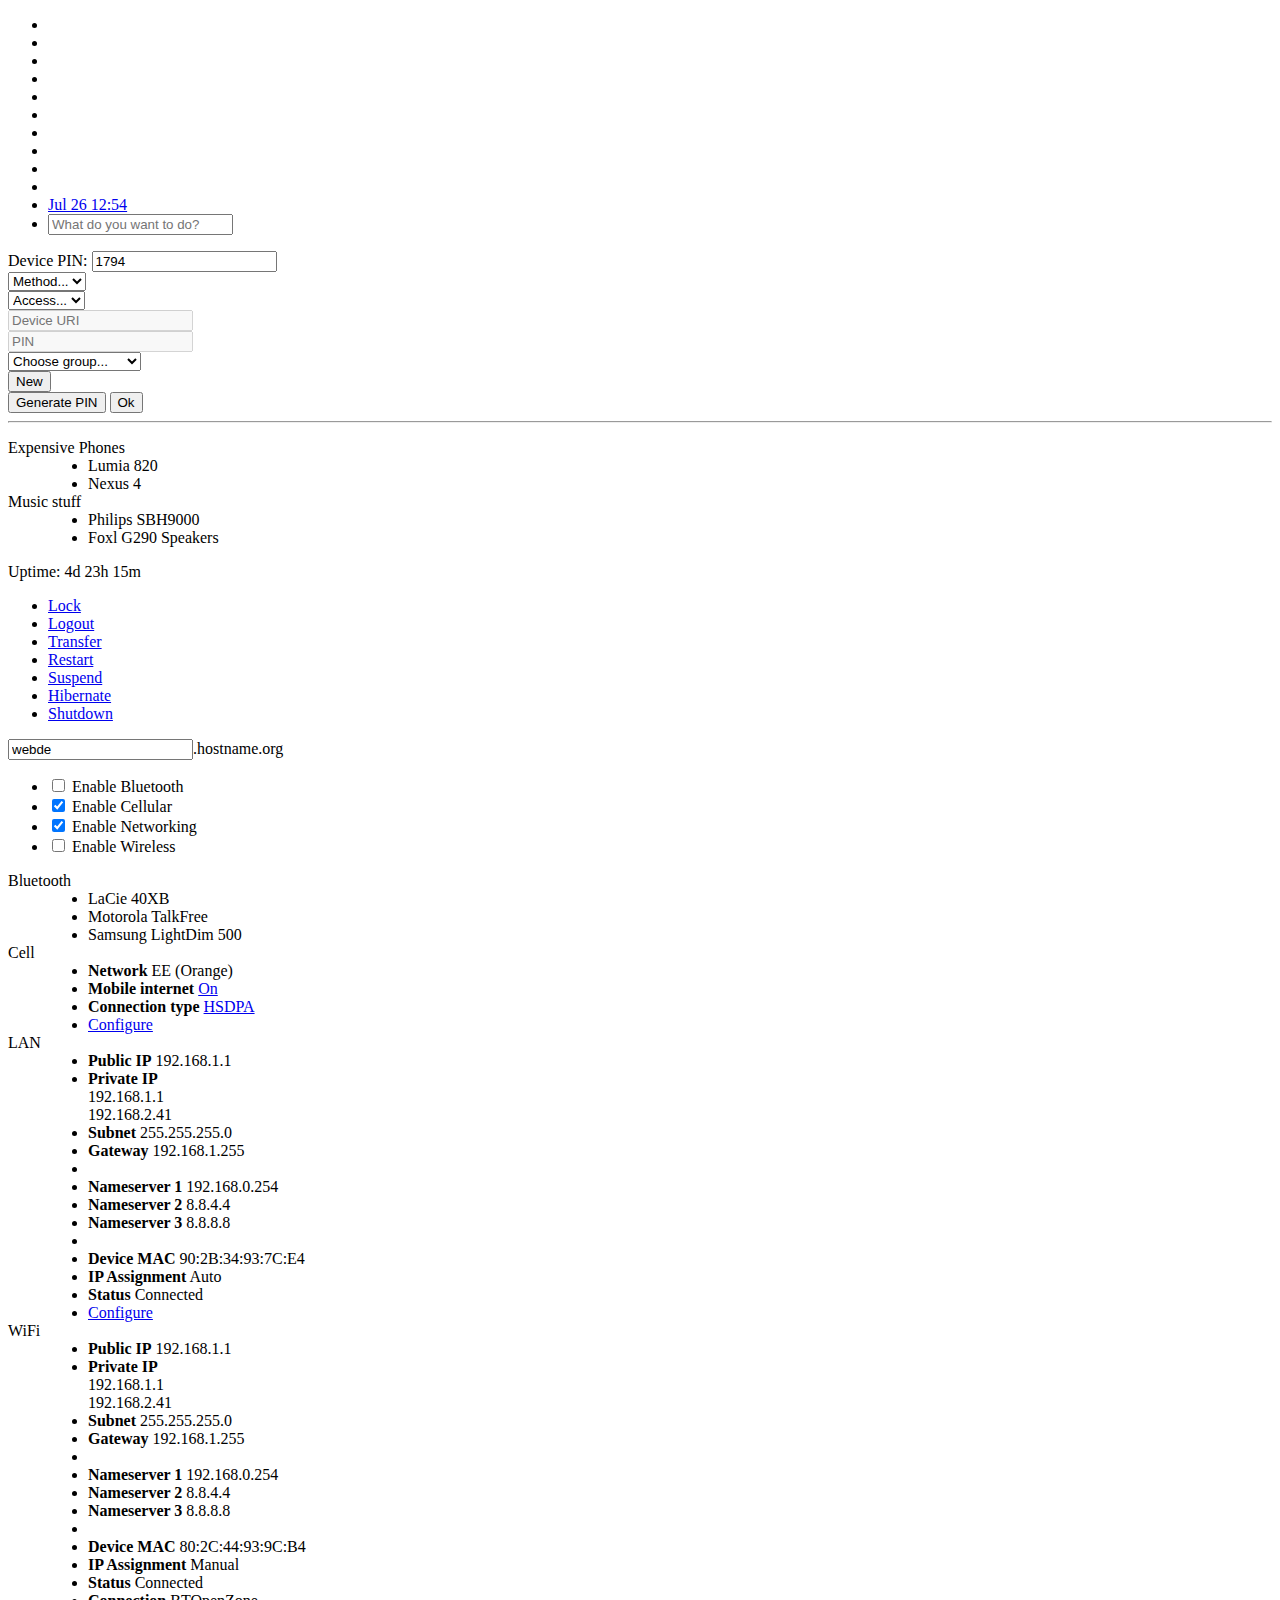
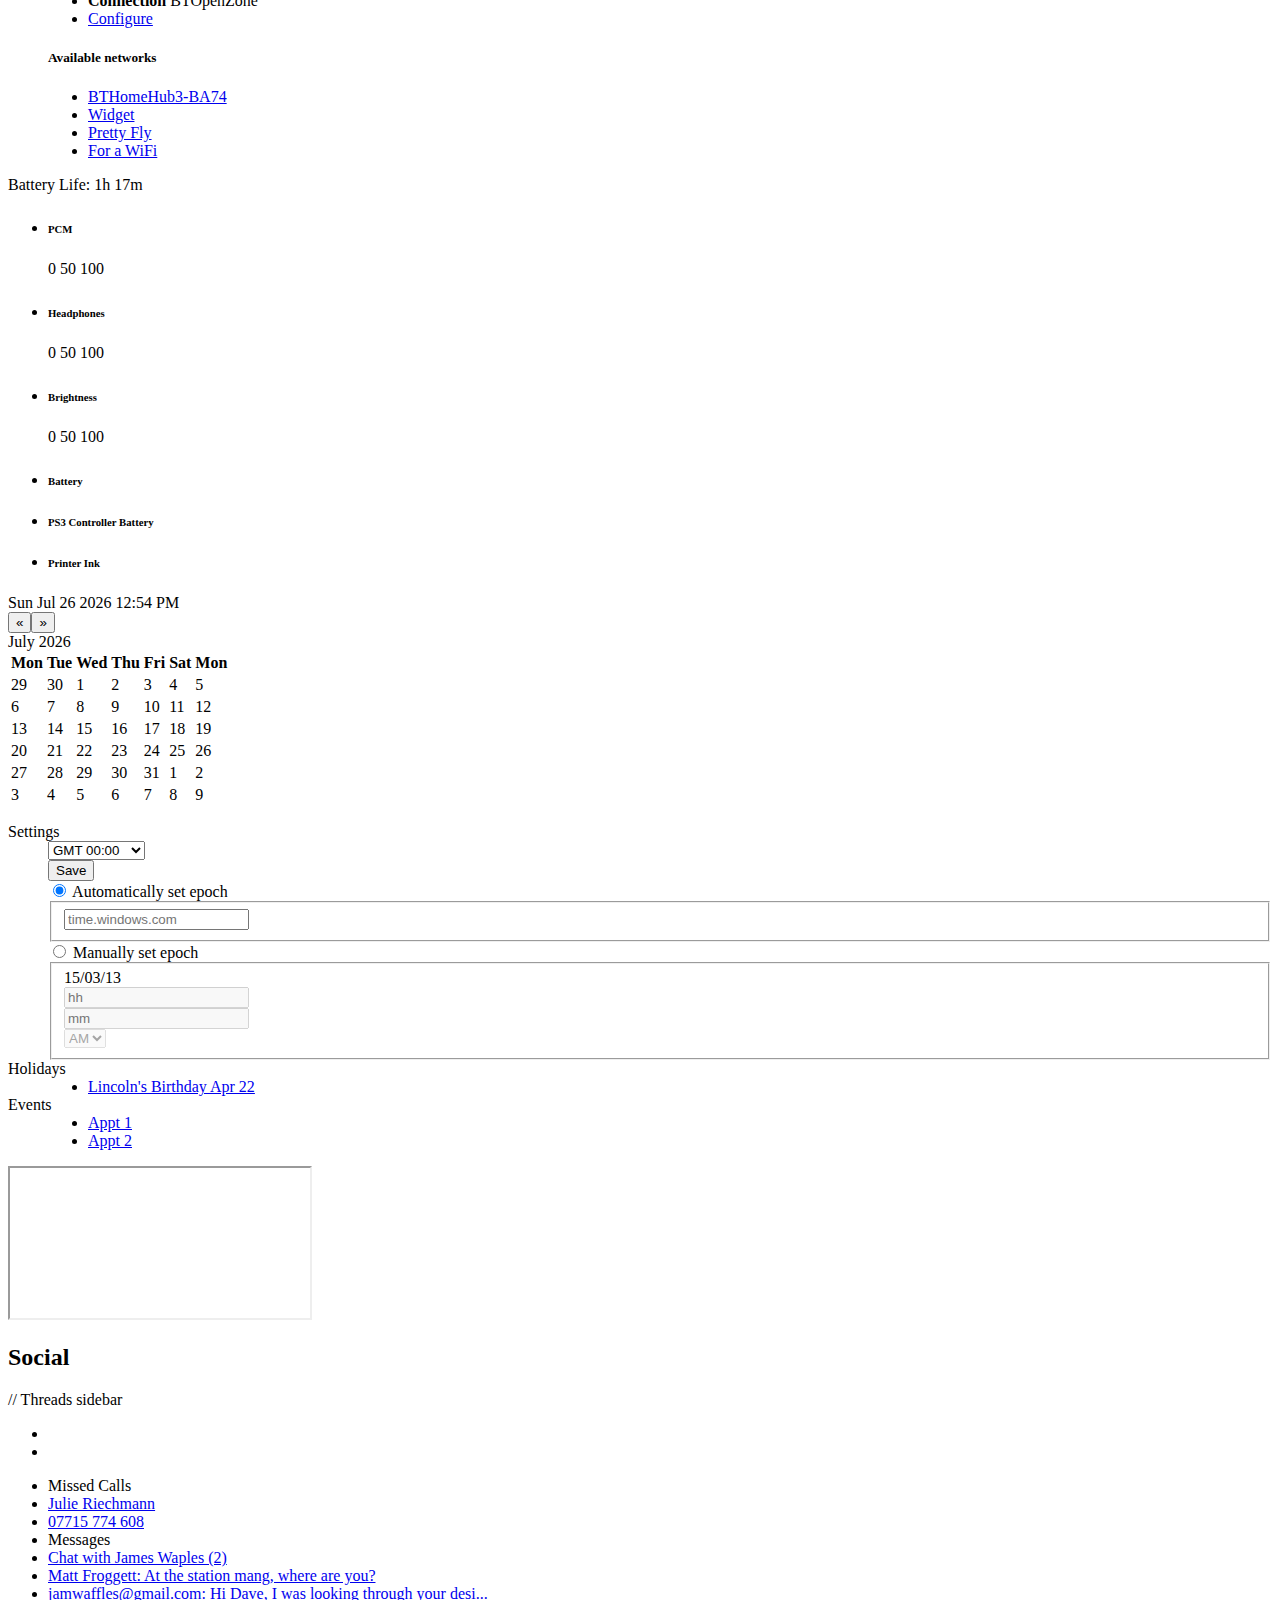
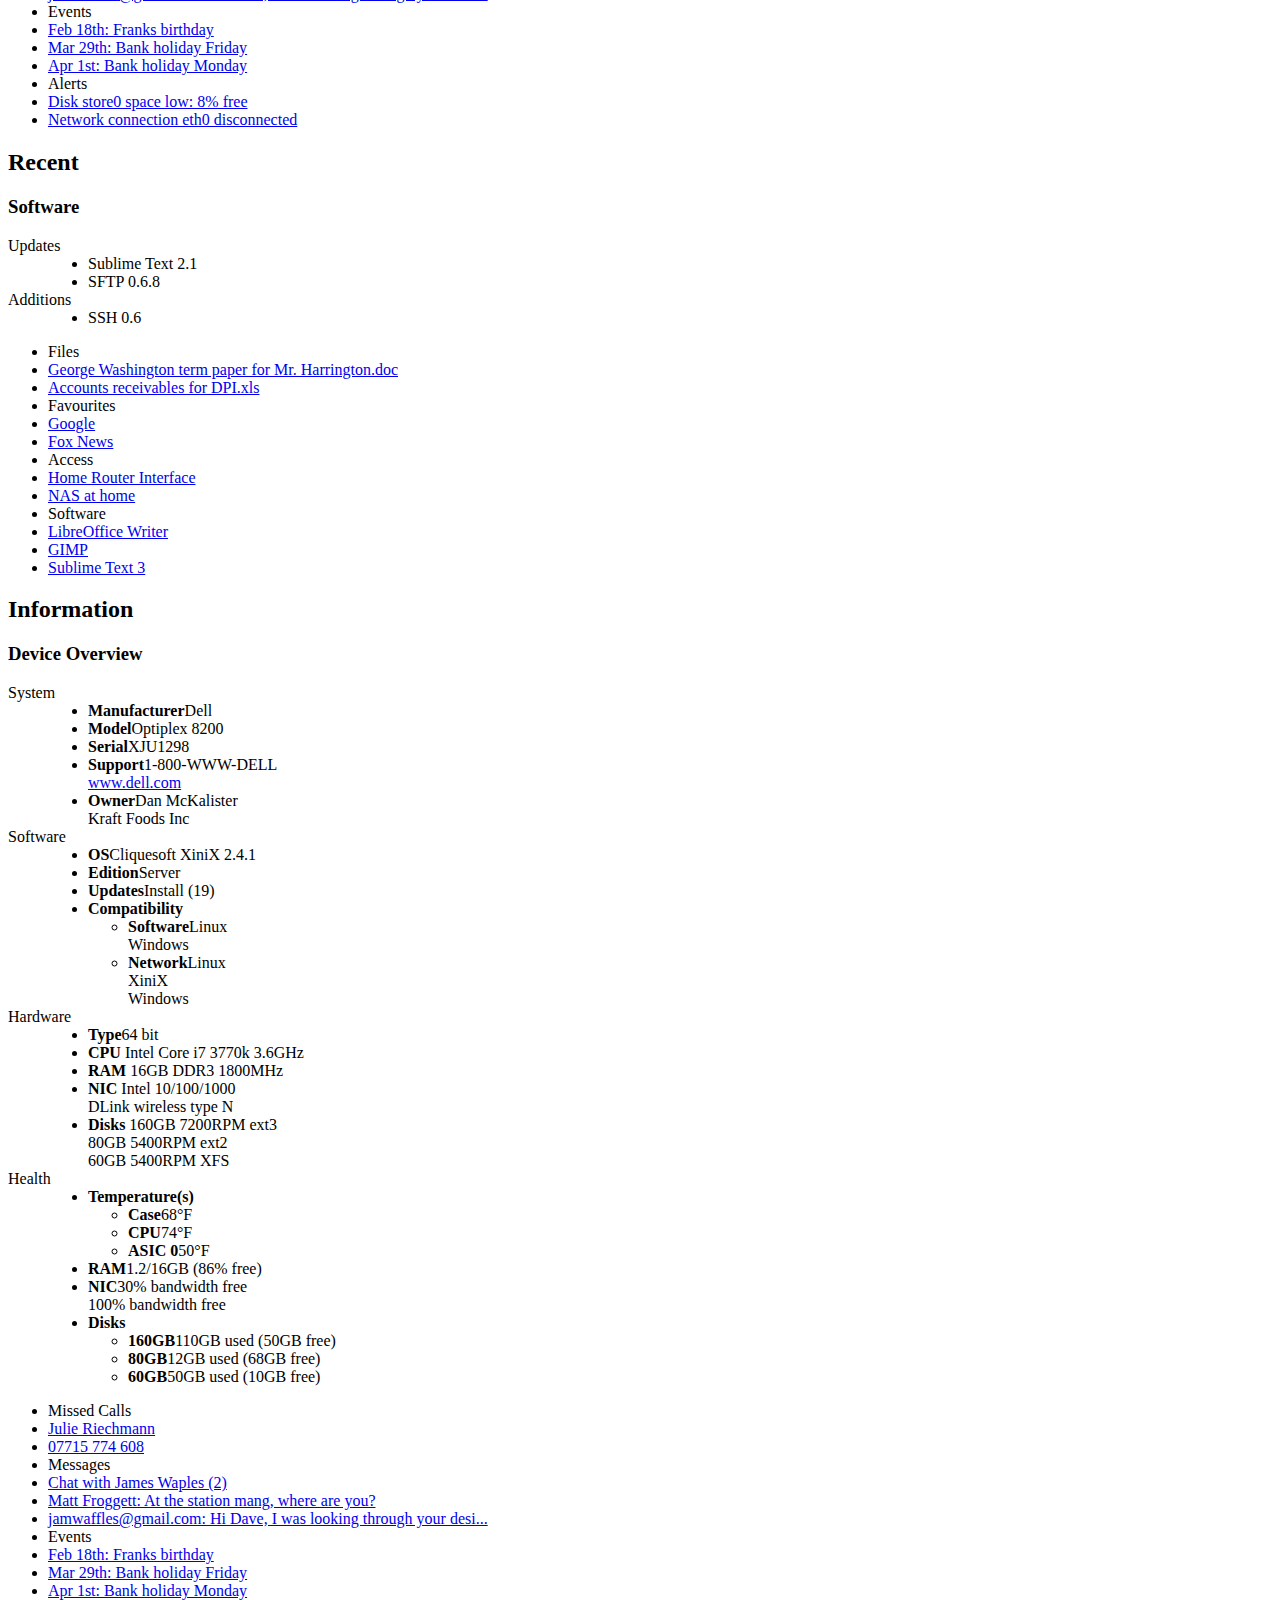
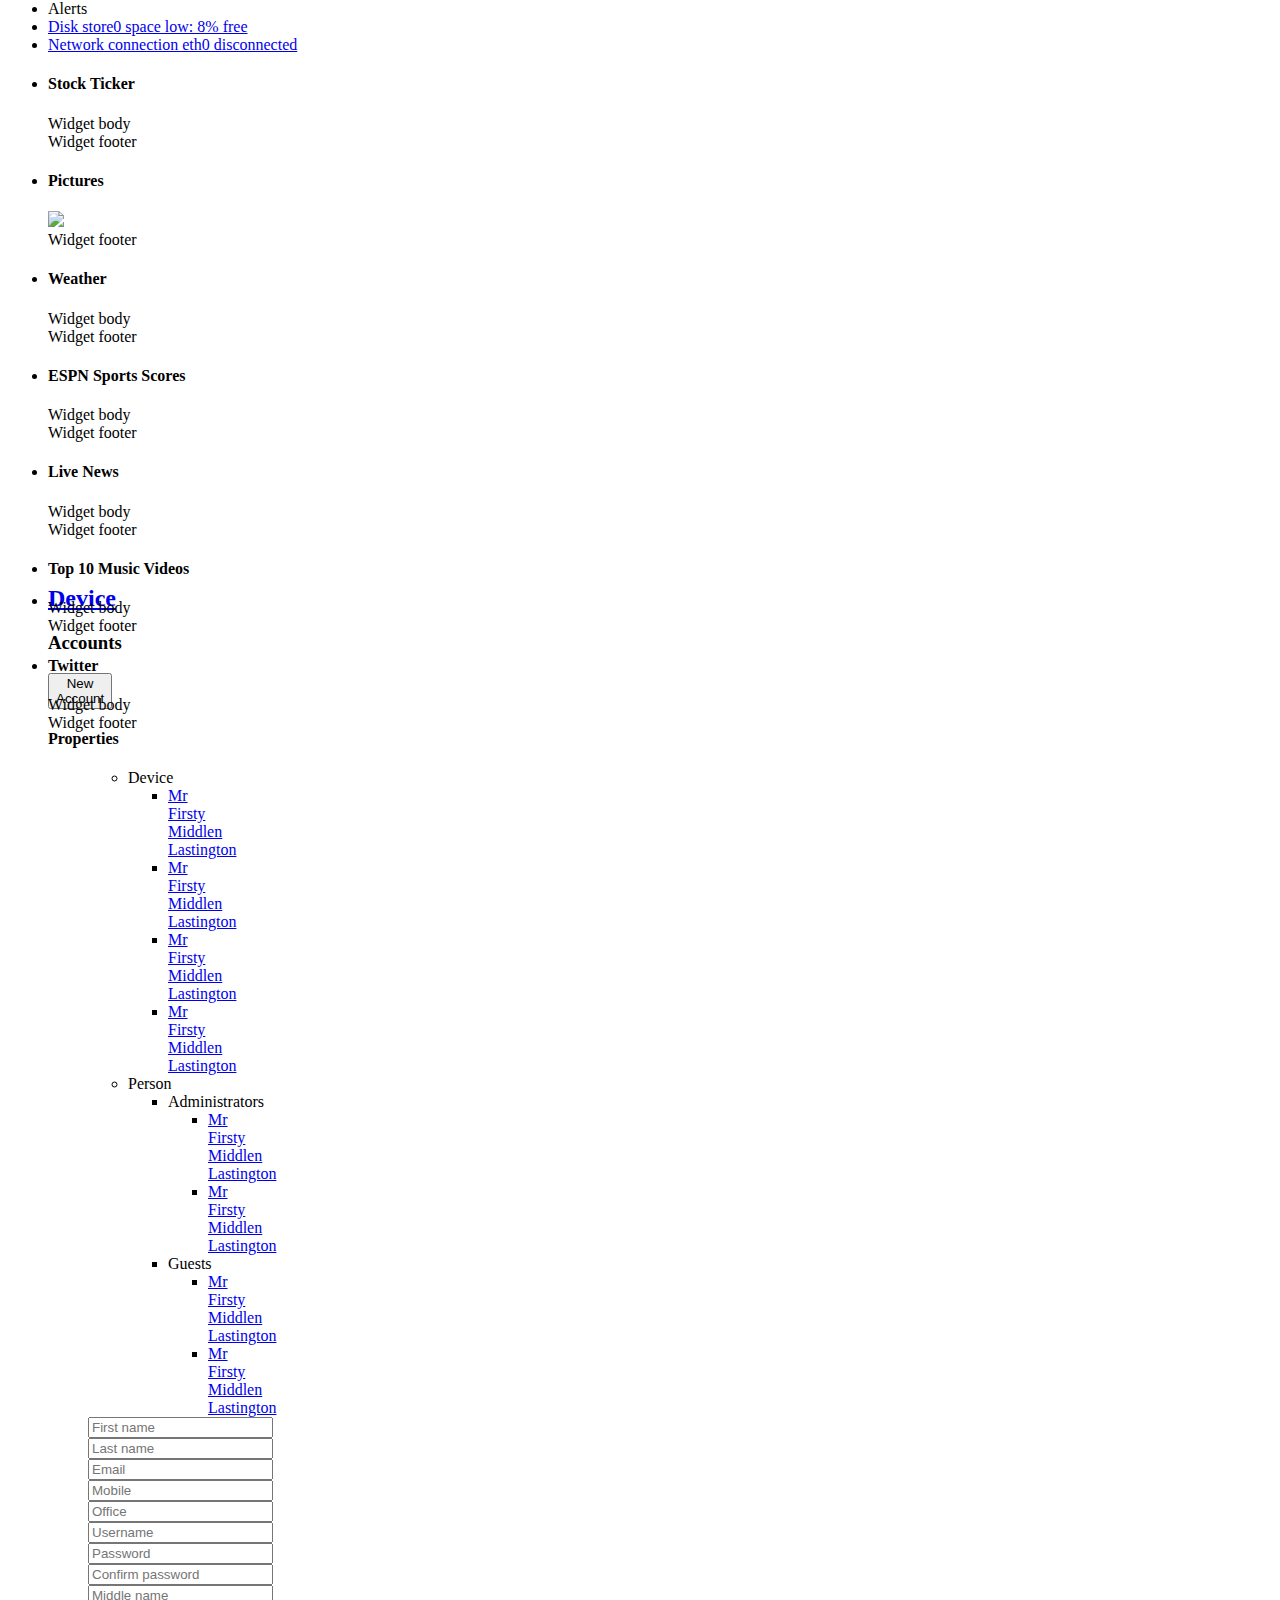
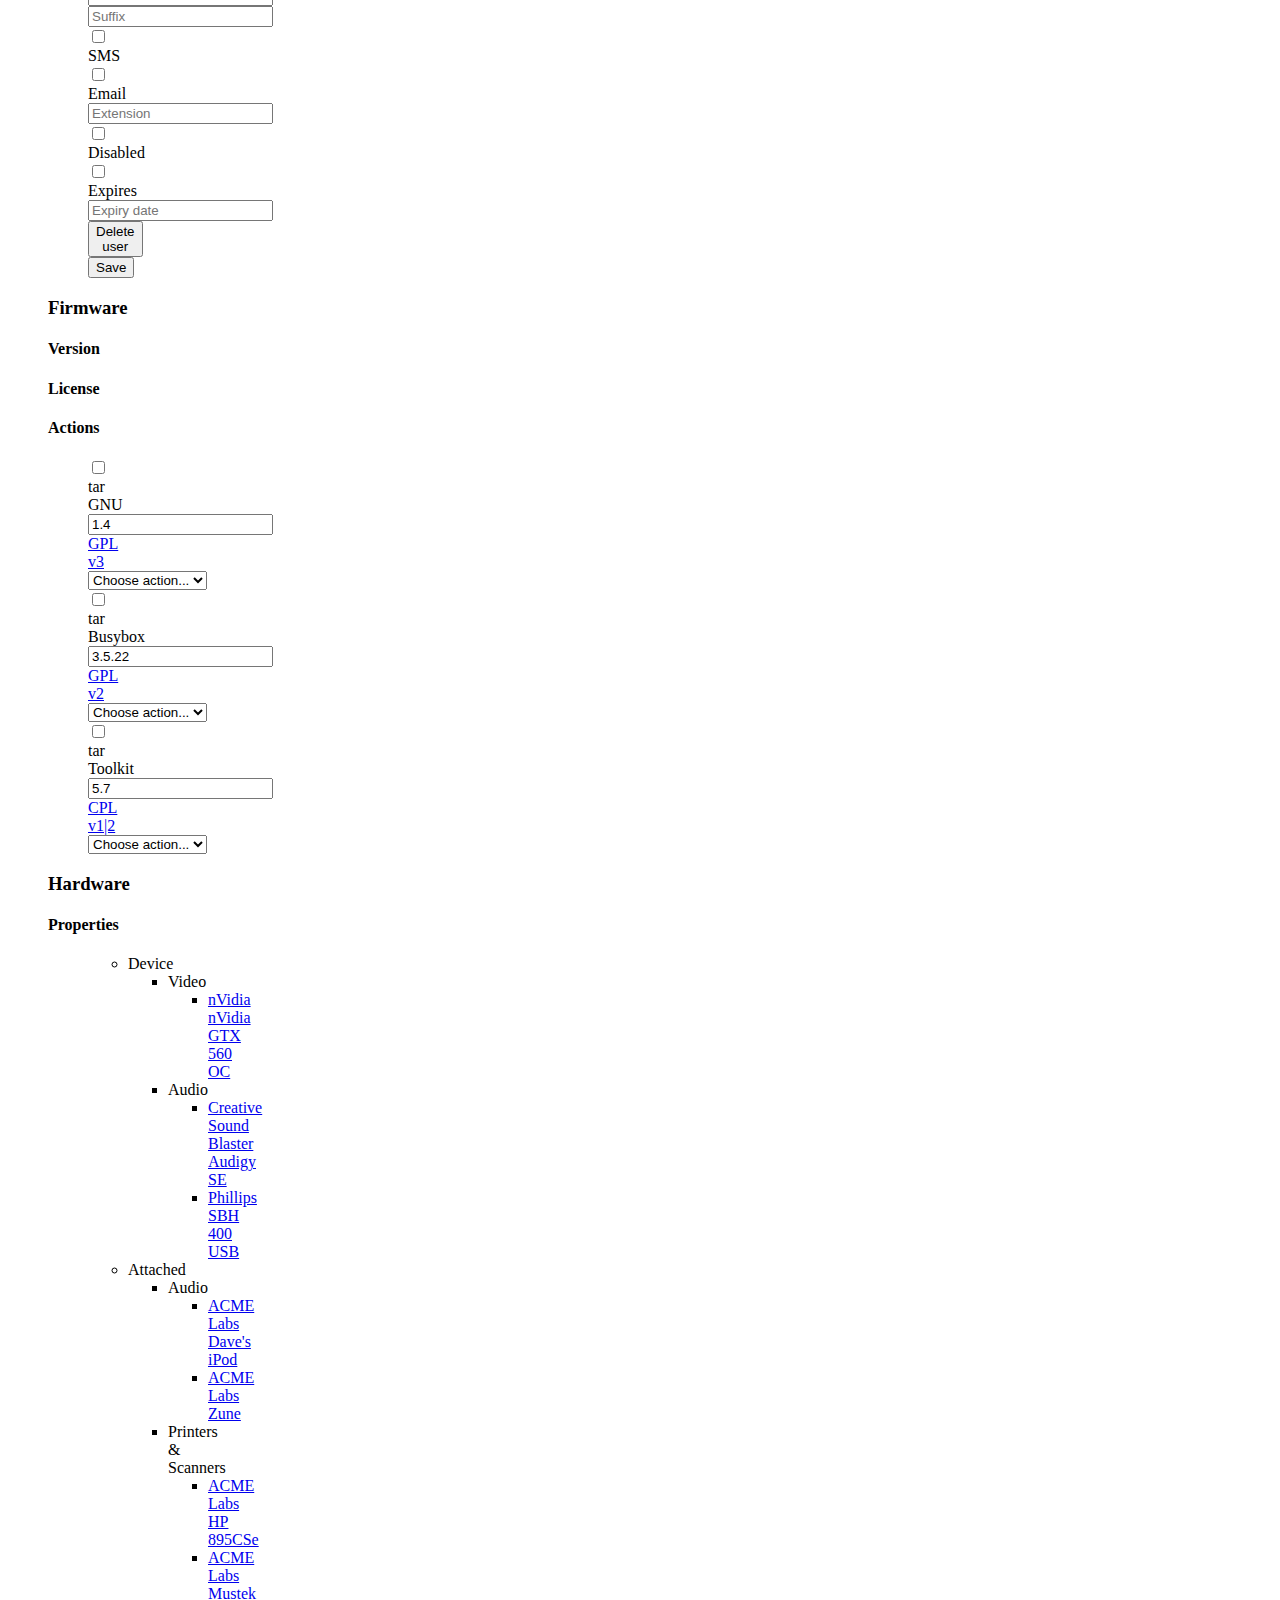
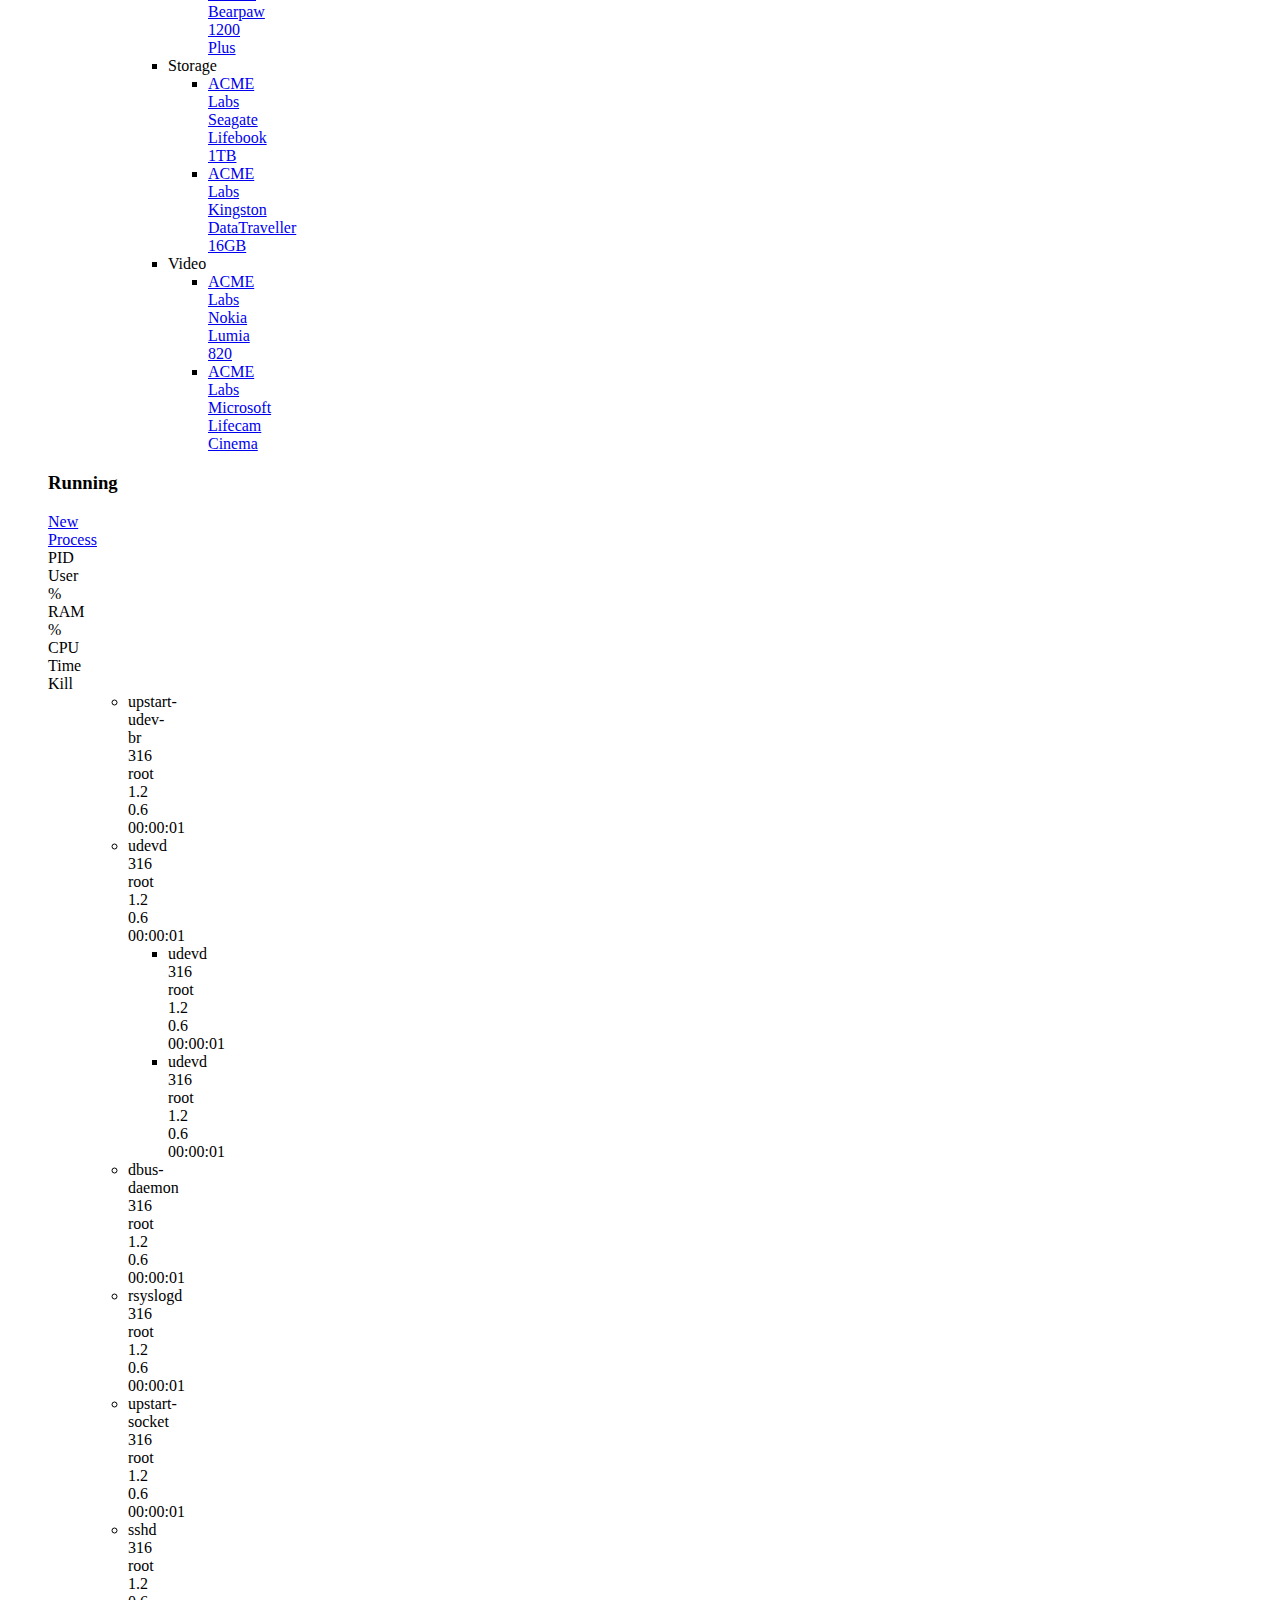
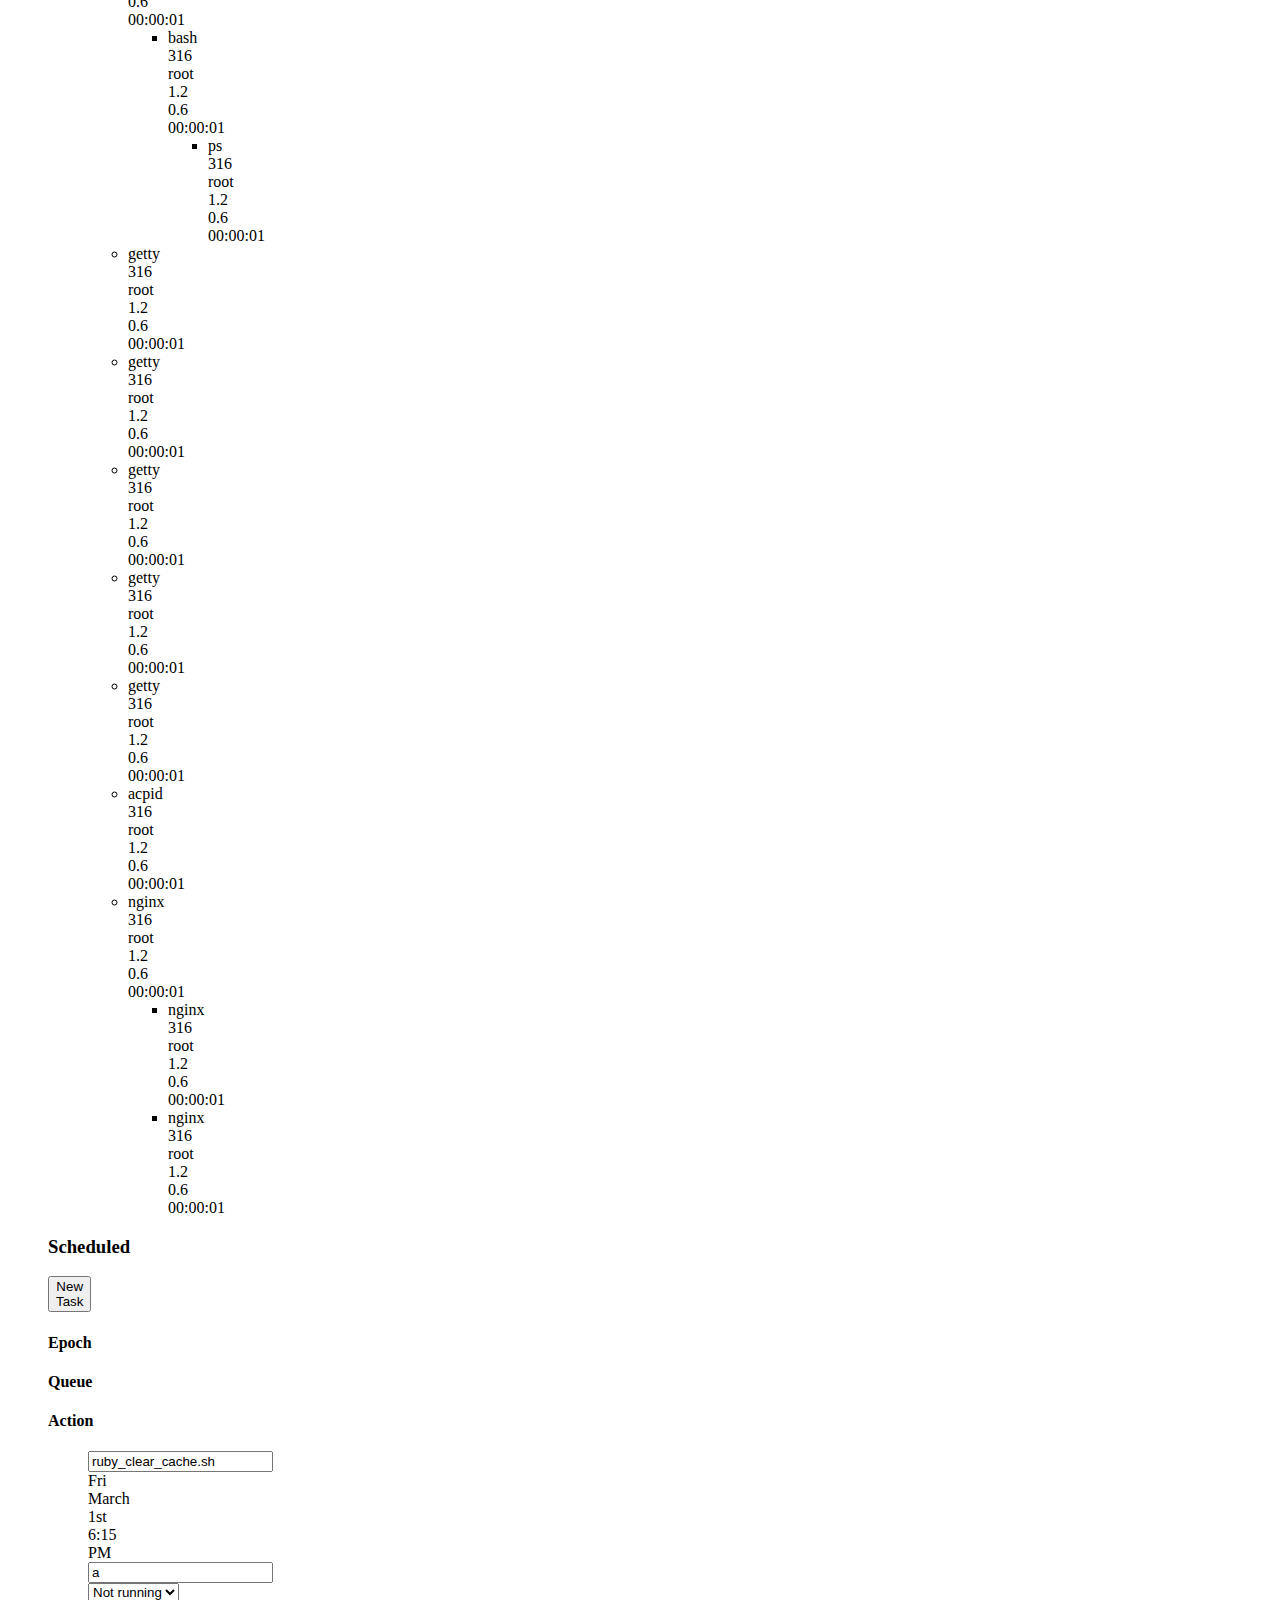
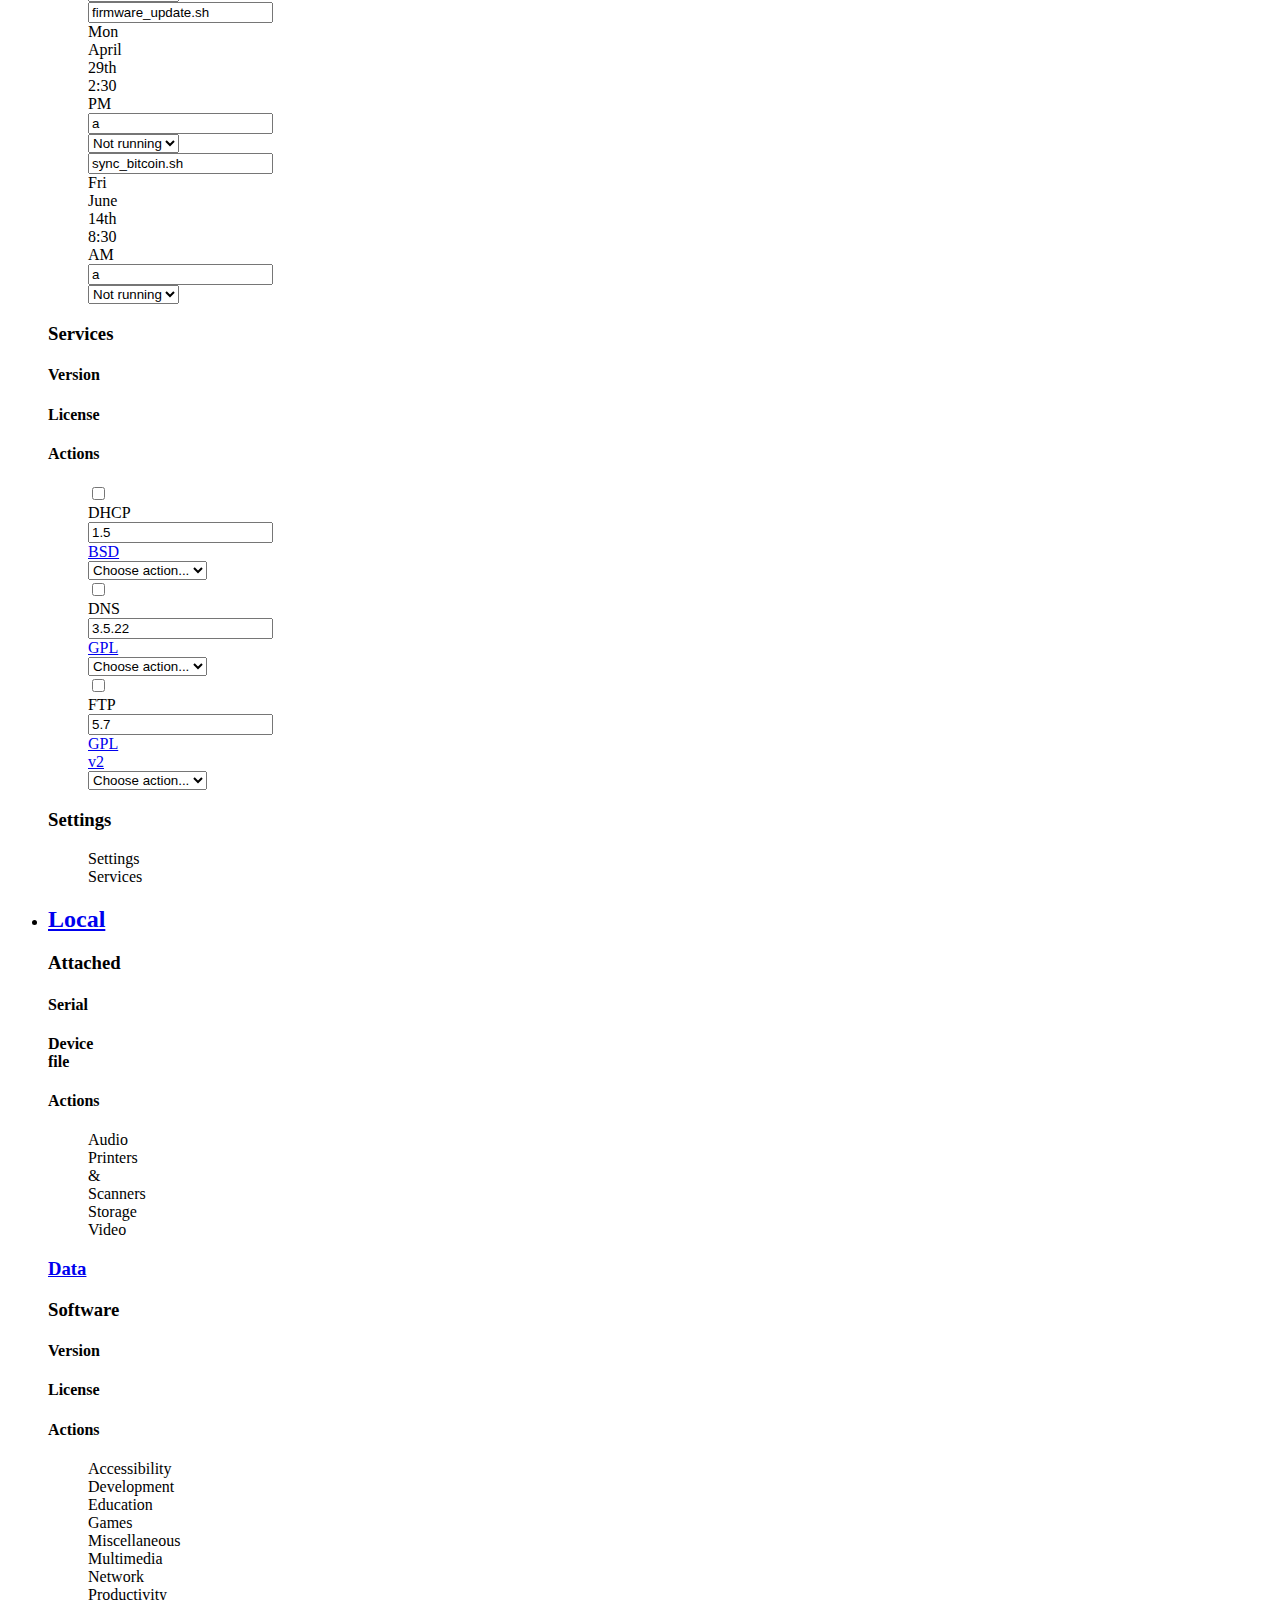
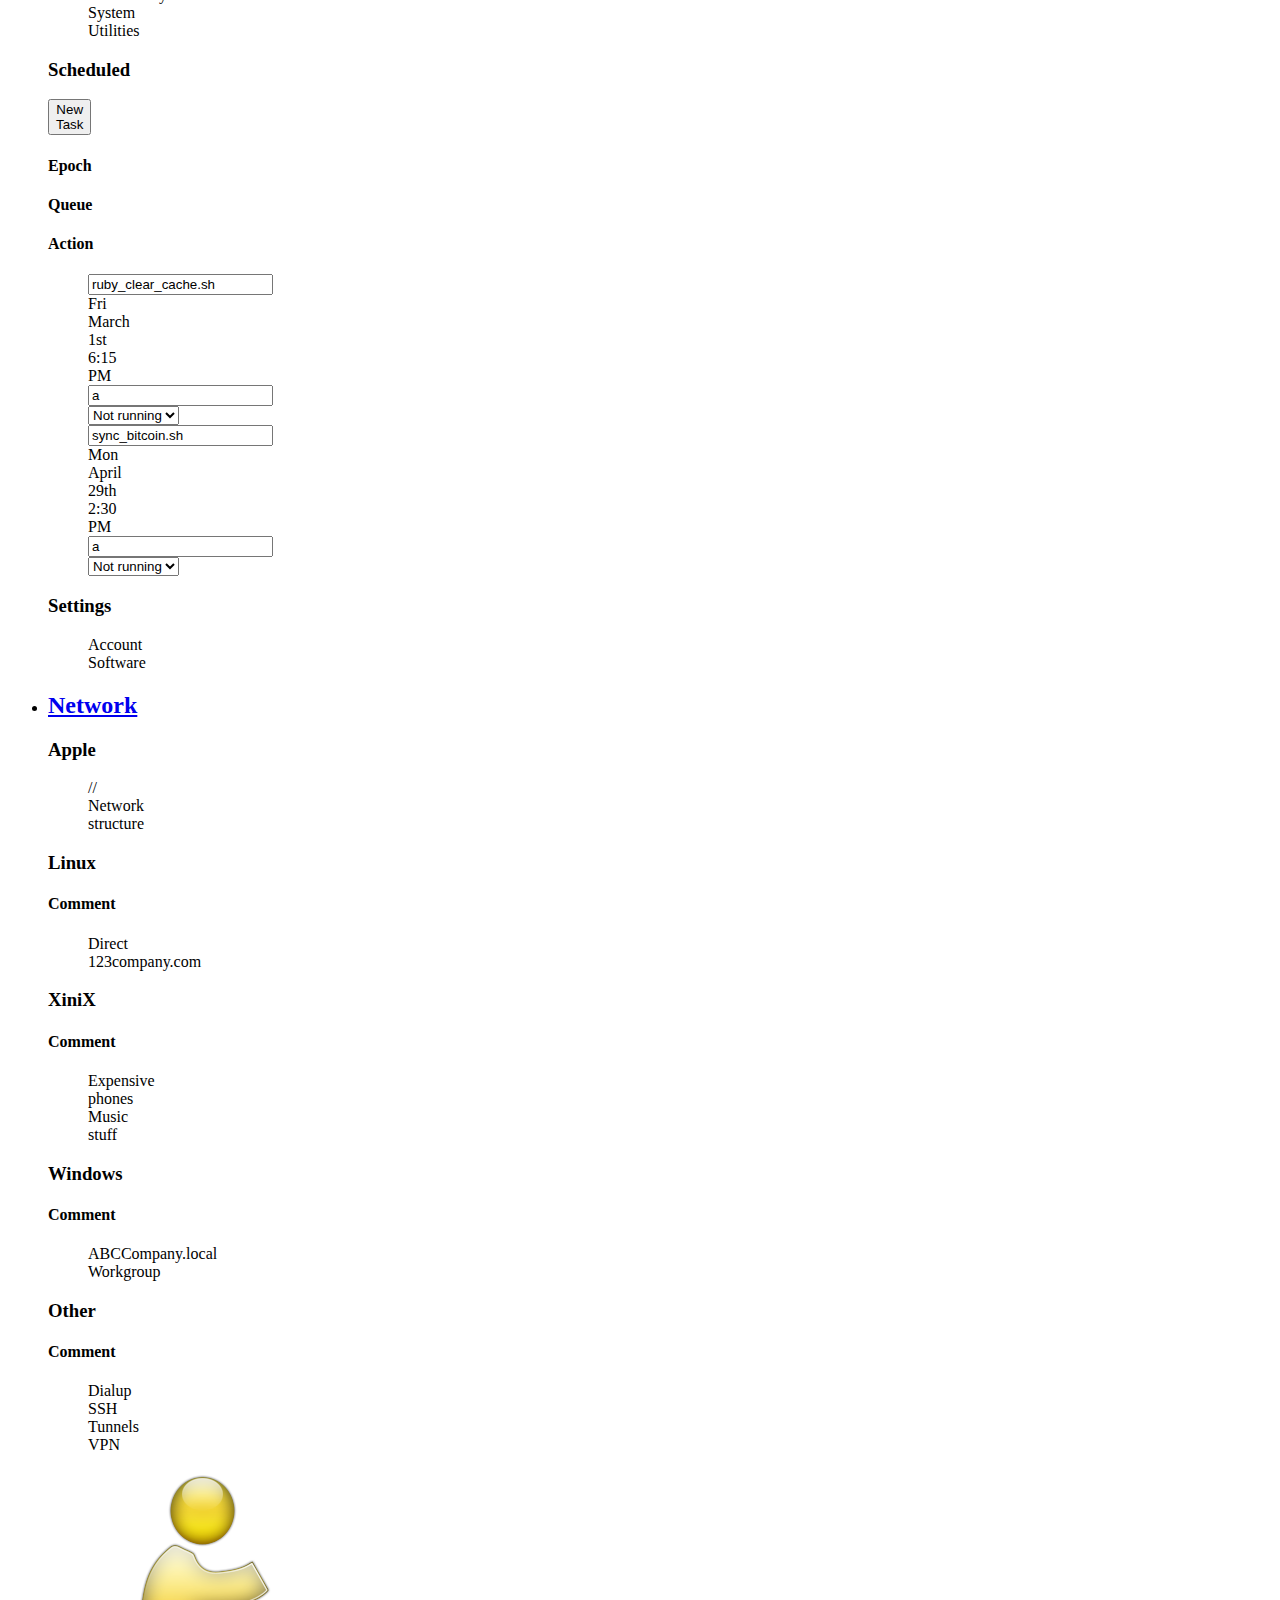
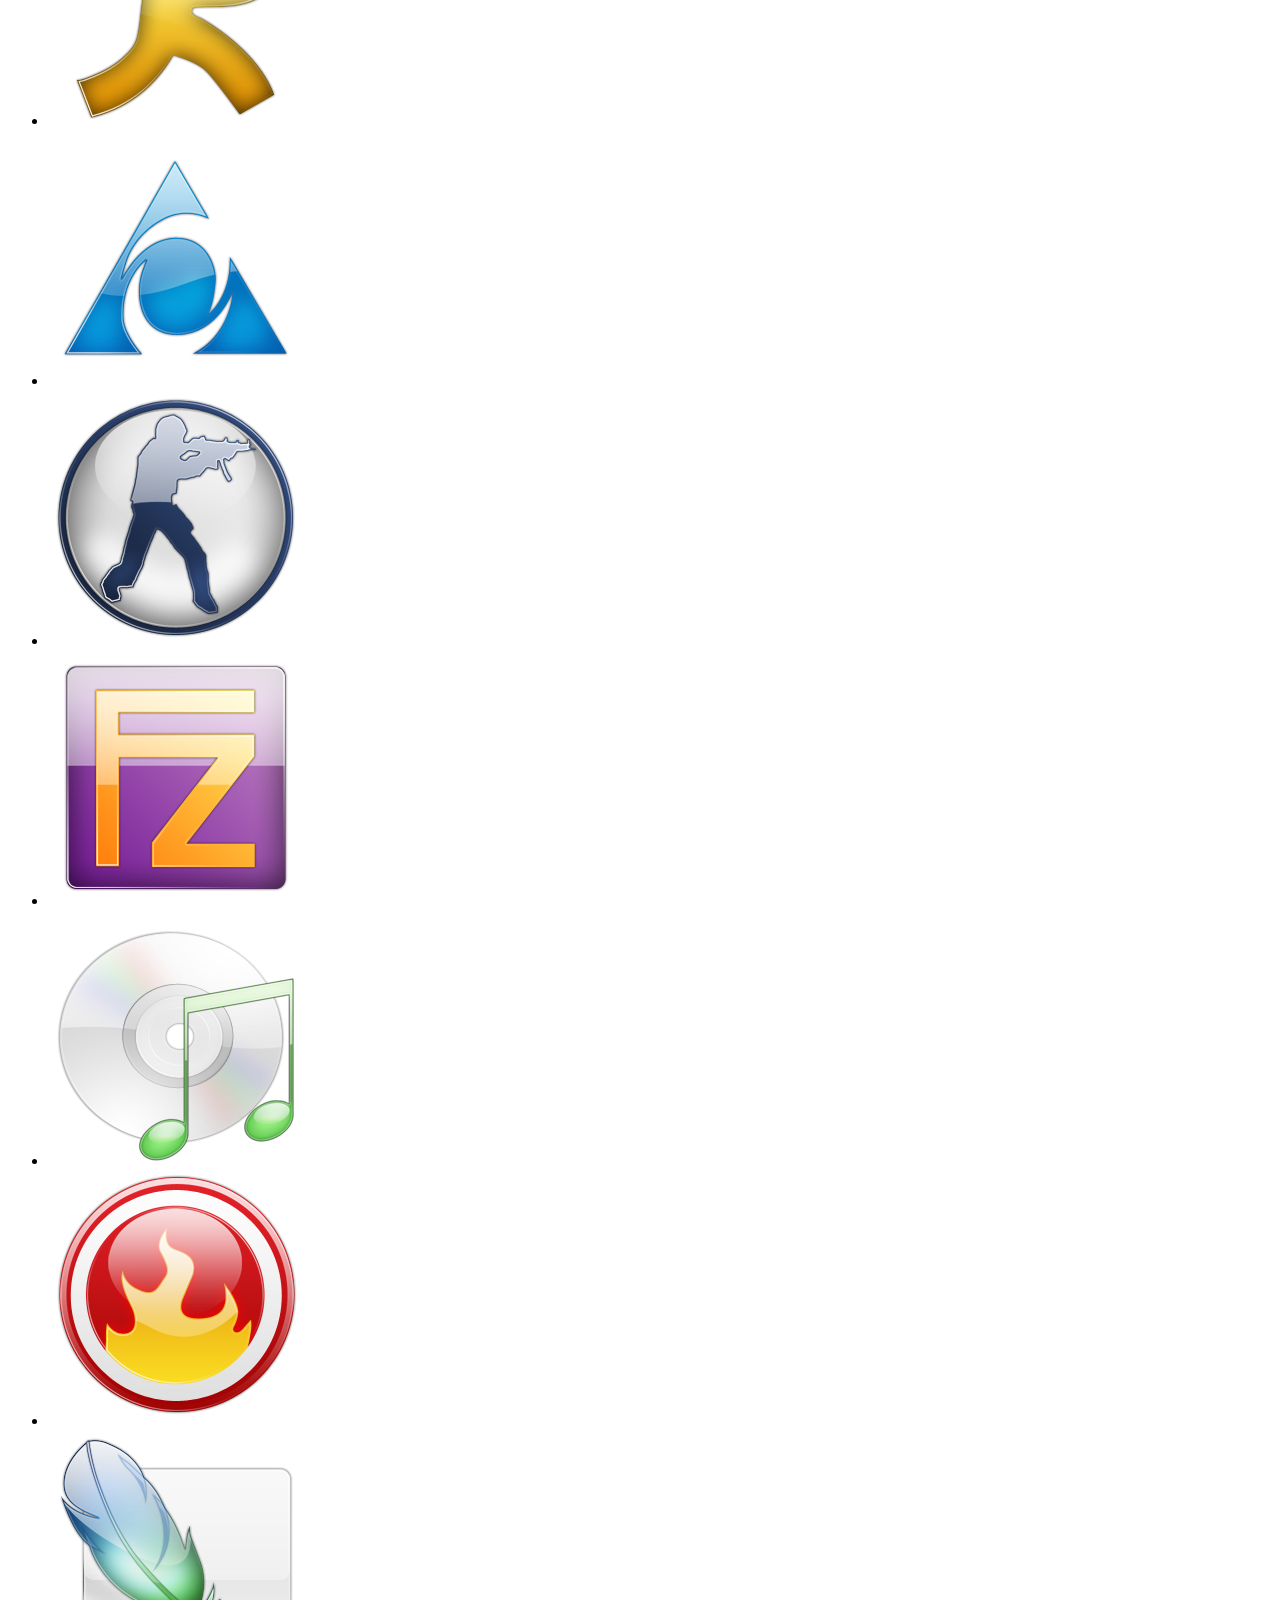
==== public/index.html @ d517bf1a "Changed some shit" ====
<!DOCTYPE html>

<html>
	<head>
		<meta charset="utf-8">
		<meta name="viewport" content="width=device-width, initial-scale=1.0">

		<title>Web.de Mockup 3</title>

		<link rel="stylesheet" type="text/css" href="less/style.css" />
	</head>

	<body>
		<div id="statusbar">
			<a class="bar-toggle left" href="#"><i class="icon-white icon-chevron-left"></i></a>

			<a class="bar-toggle right" href="#"><i class="icon-white icon-chevron-right"></i></a>

			<ul>
				<li class="icon">
					<a data-open="help" href="#help" title="Help"><i class="icon-question-sign"></i></a>
				</li>

				<li id="dln-menu" class="open">
					<a href="#access" title="Access">
						<i class="icon-chevron-up"></i>
					</a>
				</li>

				<li class="icon" id="info-menu">
					<a data-open="info" href="#info" title="Info"><i class="icon-info-sign"></i></a>
				</li>
				<li class="icon" id="threads-menu">
					<a data-open="threads" href="#social" title="Social"><i class="icon-comment"></i></a>
				</li>
				<li class="icon" id="recent-menu">
					<a data-open="recent" href="#recent" title="Recent"><i class="icon-time"></i></a>
				</li>
				<li class="icon" id="widgets-menu">
					<a data-open="widgets" href="#widgets" title="Widgets"><i class="icon-th"></i></a>
				</li>

				<!-- Right-aligned icons -->

				<!-- Pairing -->
				<li class="pull-right icon">
					<a href="#pairing" data-slideout="pairing" title="Pairing"><i class="icon-pear"></i></a>
				</li>

				<!-- State -->
				<li id="power" class="pull-right">
					<a href="#state" data-slideout="state" title="State"><i class="icon-off"></i></a>
				</li>

				<!-- Network -->
				<li class="pull-right icon">
					<a href="#connections" data-slideout="network" title="Connections: WiffyAP (100%)"><i class="icon-connections"></i></a>
				</li>

				<!-- Levels -->
				<li class="pull-right icon">
					<a href="#levels" data-slideout="levels" class="levels" title="Levels"><i class="icon-levels"></i></a>
				</li>

				<!-- Clock -->
				<li class="pull-right" id="time">
					<a href="#epoch" data-slideout="clock" class="clock" title="Epoch"><span></span></a>
				</li>
				
				<!-- Search box -->
				<li id="omnibox"></li>
			</ul>
		</div>

		<div id="main">
			<!-- Slideouts -->

			<!-- Pairing -->
			<div id="slideout-pairing" class="slideout slideout-right">
				<div class="slideout-close">
					<a href="#"><i class="icon-remove"></i></a>

					<div class="slideout-header">Device PIN: <input type="text" name="device-pin" class="minimal minimal-50" maxlength="4" value="1794"></div>
				</div>

				<form class="form-block">
					<div class="row-fluid">
						<div class="span6">
							<select name="method" title="Method">
								<option value="">Method...</option>
								<option value="scan">Scan</option>
								<option value="send">Send</option>
								<option value="receive">Receive</option>
							</select>
						</div>
						<div class="span6">
							<select name="access" title="Access">
								<option value="">Access...</option>
								<option value="grant">Grant</option>
								<option value="deny">Deny</option>
							</select>
						</div>
					</div>

					<div class="row-fluid">
						<div class="span9"><input type="text" class="sendonly" placeholder="Device URI" disabled></div>
						<div class="span3"><input type="text" class="sendonly" placeholder="PIN" disabled></div>
					</div>

					<div class="row-fluid">
						<div class="span9">
							<select name="group">
								<option value="">Choose group...</option>
								<option value="g1">Expensive Phones</option>
								<option value="g2">Music Stuff</option>
							</select>
						</div>
						<div class="span3"><button data-toggle="button" class="new-group btn-block btn btn-primary">New</button></div>
					</div>

					<input style="display: none;" type="text" placeholder="Group name">

					<div class="align-right buttons">
						<button name="gen-pin" class="btn btn-inverse pull-left">Generate PIN</button>
						<button class="btn">Ok</button>
					</div>
				</form>

				<hr>

				<dl class="accordion accordion-small">
					<dt>
						Expensive Phones 
						<span class="actions pull-right">
							<a href="#"><i class="icon-pencil"></i></a>
							<a href="#"><i class="icon-remove"></i></a>
						</span>
					</dt>
					<dd>
						<ul class="nav nav-stacked nav-pills">
							<li>
								<span>Lumia 820 
									<span class="actions">
										<a href="#"><i class="icon-wrench"></i></a>
										<a href="#"><i class="icon-remove"></i></a>
									</span>
								</span>
							</li>
							<li>
								<span>Nexus 4 
									<span class="actions">
										<a href="#"><i class="icon-wrench"></i></a>
										<a href="#"><i class="icon-remove"></i></a>
									</span>
								</span>
							</li>
						</ul>
					</dd>

					<dt>
						Music stuff
						<span class="actions pull-right">
							<a href="#"><i class="icon-pencil"></i></a>
							<a href="#"><i class="icon-remove"></i></a>
						</span>
					</dt>
					<dd>
						<ul class="nav nav-stacked nav-pills">
							<li>
								<span>
									Philips SBH9000 
									<span class="actions">
										<a href="#"><i class="icon-wrench"></i></a>
										<a href="#"><i class="icon-remove"></i></a>
									</span>
								</span>
							</li>
							<li>
								<span>
									Foxl G290 Speakers 
									<span class="actions">
										<a href="#"><i class="icon-wrench"></i></a>
										<a href="#"><i class="icon-remove"></i></a>
									</span>
								</span>
							</li>
						</ul>
					</dd>
				</dl>
			</div>

			<!-- State -->
			<div id="slideout-state" class="slideout slideout-right">
				<div class="slideout-close">
					<a href="#"><i class="icon-remove"></i></a>

					<div class="slideout-header">Uptime: 4d 23h 15m</div>
				</div>

				<ul class="nav nav-pills nav-stacked">
					<li><a href="#">Lock <i class="pull-right icon-lock"></i></a></li>
					<li><a href="#">Logout <i class="pull-right icon-arrow-left"></i></a></li>
					<li><a href="#">Transfer <i class="pull-right icon-random"></i></a></li>
					<li><a href="#">Restart <i class="pull-right icon-refresh"></i></a></li>
					<li><a href="#">Suspend <i class="pull-right icon-pause"></i></a></li>
					<li><a href="#">Hibernate <i class="pull-right icon-time"></i></a></li>
					<li><a href="#">Shutdown <i class="pull-right icon-off"></i></a></li>
				</ul>
			</div>

			<!-- Network -->
			<div id="slideout-network" class="slideout slideout-right mouse-scroll-container">
				<div>
					<div class="slideout-close">
						<a href="#"><i class="icon-remove"></i></a>

						<span class="slideout-header"><input type="text" name="device-pin" class="align-right minimal minimal-120" maxlength="15" value="webde">.hostname.org</span>
					</div>

					<ul class="unstyled well">
						<li>
							<label class="checkbox"><input type="checkbox"> Enable Bluetooth</label>
						</li>
						<li>
							<label class="checkbox"><input type="checkbox" checked> Enable Cellular</label>
						</li>
						<li>
							<label class="checkbox"><input type="checkbox" checked> Enable Networking</label>
						</li>
						<li>
							<label class="checkbox"><input type="checkbox"> Enable Wireless</label>
						</li>
					</ul>

					<dl class="accordion accordion-small">
						<dt>Bluetooth <i class="icon-bt pull-right"></i></dt>
						<dd>
							<ul class="nav nav-pills nav-stacked">
								<li>
									<span>LaCie 40XB <a href="#" title="Remove device"><i class="icon-remove pull-right"></i></a></span>
								</li>
								<li>
									<span>Motorola TalkFree <a href="#" title="Remove device"><i class="icon-remove pull-right"></i></a></span>
								</li>
								<li>
									<span>Samsung LightDim 500 <a href="#" title="Remove device"><i class="icon-remove pull-right"></i></a></span>
								</li>
							</ul>
						</dd>

						<dt>Cell <i class="icon-signal pull-right"></i></dt>
						<dd>
							<ul class="unstyled">
								<li>
									<strong>Network</strong> <span class="pull-right">EE (Orange) <i class="icon-signal"></i></span>
								</li>
								<li>
									<strong>Mobile internet</strong> <a href="#" class="pull-right">On</a>
								</li>
								<li>
									<strong>Connection type</strong> <a href="#" class="pull-right">HSDPA</a>
								</li>

								<li class="form-buttons">
									<a href="#modal-dummy-configure" data-toggle="modal" class="btn btn-primary">Configure</a>
								</li>
							</ul>
						</dd>

						<dt>LAN <i class="icon-lan pull-right"></i></dt>
						<dd>
							<ul class="unstyled">
								<li>
									<strong>Public IP</strong> <span class="pull-right">192.168.1.1</span>
								</li>
								<li>
									<strong>Private IP</strong>
									<span class="pull-right">
										<div>192.168.1.1</div>
										<div>192.168.2.41</div>
									</span>
								</li>
								<li>
									<strong>Subnet</strong> <span class="pull-right">255.255.255.0</span>
								</li>
								<li>
									<strong>Gateway</strong> <span class="pull-right">192.168.1.255</span>
								</li>

								<li class="divider"></li>

								<li>
									<strong>Nameserver 1</strong> <span class="pull-right">192.168.0.254</span>
								</li>
								<li>
									<strong>Nameserver 2</strong> <span class="pull-right">8.8.4.4</span>
								</li>
								<li>
									<strong>Nameserver 3</strong> <span class="pull-right">8.8.8.8</span>
								</li>

								<li class="divider"></li>

								<li>
									<strong>Device MAC</strong> <span class="pull-right">90:2B:34:93:7C:E4</span>
								</li>
								<li class="form-inline">
									<strong>IP Assignment</strong>
									<span class="pull-right">
										Auto
									</span>
								</li>
								<li>
									<strong>Status</strong> 
									<span class="pull-right form-inline">
										Connected
									</span>
								</li>
								<li class="form-buttons">
									<a href="#modal-dummy-configure" data-toggle="modal" class="btn btn-primary">Configure</a>
								</li>
							</ul>
						</dd>

						<dt class="open">WiFi <i class="icon-wifi pull-right"></i></dt>
						<dd>
							<ul class="unstyled">
								<li>
									<strong>Public IP</strong> <span class="pull-right">192.168.1.1</span>
								</li>
								<li>
									<strong>Private IP</strong> 
									<span class="pull-right">
										<div>192.168.1.1</div>
										<div>192.168.2.41</div>
									</span>
								</li>
								<li>
									<strong>Subnet</strong> <span class="pull-right">255.255.255.0</span>
								</li>
								<li>
									<strong>Gateway</strong> <span class="pull-right">192.168.1.255</span>
								</li>

								<li class="divider"></li>

								<li>
									<strong>Nameserver 1</strong> <span class="pull-right">192.168.0.254</span>
								</li>
								<li>
									<strong>Nameserver 2</strong> <span class="pull-right">8.8.4.4</span>
								</li>
								<li>
									<strong>Nameserver 3</strong> <span class="pull-right">8.8.8.8</span>
								</li>

								<li class="divider"></li>

								<li>
									<strong>Device MAC</strong> <span class="pull-right">80:2C:44:93:9C:B4</span>
								</li>
								<li class="form-inline">
									<strong>IP Assignment</strong>
									<span class="pull-right">
										Manual
									</span>
								</li>
								<li>
									<strong>Status</strong> 
									<span class="pull-right form-inline">
										Connected
									</span>
								</li>
								<li>
									<strong>Connection</strong> <span class="pull-right">BTOpenZone</span>
								</li>
								<li class="form-buttons">
									<a href="#modal-dummy-configure" data-toggle="modal" class="btn btn-primary">Configure</a>
								</li>
							</ul>

							<h5>Available networks</h5>

							<ul class="nav nav-pills nav-stacked">
								<li>
									<a href="#">BTHomeHub3-BA74 <i class="icon-lock pull-right"></i></a>
								</li>
								<li>
									<a href="#">Widget <i class="icon-lock pull-right"></i></a>
								</li>
								<li>
									<a href="#">Pretty Fly <i class="icon-lock-open pull-right"></i></a>
								</li>
								<li>
									<a href="#">For a WiFi <i class="icon-lock pull-right"></i></a>
								</li>
							</ul>
						</dd>
					</dl>
				</div>
			</div>

			<!-- Levels -->
			<div id="slideout-levels" class="slideout slideout-right">
				<div class="slideout-close">
					<a href="#"><i class="icon-remove"></i></a>

					<div class="slideout-header">Battery Life: 1h 17m</div>
				</div>

				<ul class="unstyled">
					<li>
						<h6>PCM</h6>
						<input class="slider" type="text">
					</li>
					<li>
						<h6>Headphones</h6>
						<input class="slider" type="text">
					</li>
					<li>
						<h6>Brightness</h6>
						<input class="slider" type="text">
					</li>

					<li>
						<h6>Battery</h6>
						<div title="40%, 1h 17m remaining" class="progress progress-striped">
							<div class="bar" style="width: 40%;"></div>
						</div>
					</li>
					<li>
						<h6>PS3 Controller Battery</h6>

						<div class="progress">
							<div class="bar" style="width: 60%;"></div>
						</div>
					</li>
					<li>
						<h6>Printer Ink</h6>

						<div title="Black" class="progress progress-inverse">
							<div class="bar" style="width: 85%;"></div>
						</div>
						<div title="Color" class="progress">
							<div class="bar" style="width: 75%;"></div>
						</div>
					</li>
				</ul>
			</div>

			<!-- Clock -->
			<div id="slideout-clock" class="slideout slideout-right">
				<div class="slideout-close">
					<a href="#"><i class="icon-remove"></i></a>

					<div class="slideout-header calendar-time"></div>
				</div>

				<div class="calendar"></div>

				<dl class="accordion accordion-small">
					<dt>Settings <i class="icon-wrench pull-right"></i></dt>
					<dd>
						<form class="form-block time-source">
							<div class="row-fluid timezone">
								<div class="span8">
									<select name="timezone">
										<option value="-12">GMT -12:00</option>
										<option value="-11">GMT -11:00</option>
										<option value="-10">GMT -10:00</option>
										<option value="-9">GMT -09:30</option>
										<option value="-9">GMT -09:00</option>
										<option value="-8">GMT -08:00</option>
										<option value="-7">GMT -07:00</option>
										<option value="-6">GMT -06:00</option>
										<option value="-5">GMT -05:00</option>
										<option value="-4">GMT -04:30</option>
										<option value="-4">GMT -04:00</option>
										<option value="-3">GMT -03:30</option>
										<option value="-3">GMT -03:00</option>
										<option value="-2">GMT -02:00</option>
										<option value="-1">GMT -01:00</option>
										<option value="0" selected="selected">GMT 00:00</option>
										<option value="1">GMT +01:00</option>
										<option value="2">GMT +02:00</option>
										<option value="3">GMT +03:00</option>
										<option value="3">GMT +03:30</option>
										<option value="4">GMT +04:00</option>
										<option value="4">GMT +04:30</option>
										<option value="5">GMT +05:00</option>
										<option value="5">GMT +05:30</option>
										<option value="5">GMT +05:45</option>
										<option value="6">GMT +06:00</option>
										<option value="6">GMT +06:30</option>
										<option value="7">GMT +07:00</option>
										<option value="8">GMT +08:00</option>
										<option value="8">GMT +08:45</option>
										<option value="9">GMT +09:00</option>
										<option value="9">GMT +09:30</option>
										<option value="10">GMT +10:00</option>
										<option value="10">GMT +10:30</option>
										<option value="11">GMT +11:00</option>
										<option value="11">GMT +11:30</option>
										<option value="12">GMT +12:00</option>
										<option value="12">GMT +12:45</option>
										<option value="13">GMT +13:00</option>
										<option value="14">GMT +14:00</option>
									</select>
								</div>
								<div class="span4">
									<button class="btn span5 save">Save</button>
								</div>
							</div>
							<label>
								<input type="radio" name="time-source" value="manual" checked>
								Automatically set epoch
							</label>
							<fieldset>
								<input type="text" name="timeserver-uri" placeholder="time.windows.com">
							</fieldset>

							<label>
								<input type="radio" name="time-source" value="auto">
								Manually set epoch
							</label>
							<fieldset disabled>
								<div class="row-fluid manual-date">
									<div class="span4"><span class="date uneditable-input">15/03/13</span></div>
									<div maxlength="2" class="span2"><input placeholder="hh" type="text" name="hour"></div>
									<div maxlength="2" class="span2"><input placeholder="mm" type="text" name="minute"></div>
									<div class="span4">
										<select name="ampm">
											<option value="am">AM</option>
											<option value="pm">PM</option>
										</select>
									</div>
								</div>
							</fieldset>
						</form>
					</dd>

					<dt>Holidays <i class="icon-briefcase pull-right"></i></dt>
					<dd>
						<ul class="nav nav-pills nav-stacked">
							<li><a href="#">Lincoln's Birthday
								<span class="pull-right">Apr 22</span>
							</a></li>
						</ul>
					</dd>

					<dt class="open">Events <i class="icon-calendar pull-right"></i></dt>
					<dd>
						<ul class="nav nav-pills nav-stacked">
							<li><a href="#">Appt 1</a></li>
							<li><a href="#">Appt 2</a></li>
						</ul>
					</dd>
				</dl>
			</div>

			<!-- Console -->
			<div id="console" class="terminal">
				<!-- <a href="#" class="close">&times;</a> -->
				<div class="output"></div>
			</div>

			<div class="panel iframe" data-menu="help">
				<iframe src="http://wiki.cliquesoft.org/index.php?title=XiniX"></iframe>
			</div>

			<div class="panel social" data-menu="threads">
				<h2>Social</h2>

				<div class="panel-sidebar social" id="social-sidebar">
					<div class="tab-content">
						// Threads sidebar
					</div>
					<ul class="tab-nav">
						<li class="active"><a href="#"><i class="icon-cog"></i></a></li>
						<li><a href="#"><i class="icon-cog"></i></a></li>
					</ul>
				</div>

				<ul class="nav nav-pills nav-stacked">
					<li class="nav-header">Missed Calls</li>

					<li><a href="#">Julie Riechmann</a></li>
					<li><a href="#">07715 774 608</a></li>

					<li class="nav-header">Messages</li>

					<li><a href="#">Chat with James Waples (2)</a></li>
					<li><a href="#">Matt Froggett: At the station mang, where are you?</a></li>
					<li><a href="#">jamwaffles@gmail.com: Hi Dave, I was looking through your desi...</a></li>

					<li class="nav-header">Events</li>

					<li><a href="#">Feb 18th: Franks birthday</a></li>
					<li><a href="#">Mar 29th: Bank holiday Friday</a></li>
					<li><a href="#">Apr 1st: Bank holiday Monday</a></li>

					<li class="nav-header">Alerts</li>

					<li><a href="#">Disk store0 space low: 8% free</a></li>
					<li><a href="#">Network connection eth0 disconnected</a></li>
				</ul>
			</div>

			<div class="panel recent" data-menu="recent">
				<h2>Recent</h2>

				<div class="panel-sidebar recent" id="recent-sidebar">
					<h3>Software</h3>

					<div class="mouse-scroll-container">
						<div>
							<dl class="accordion accordion-small">
								<dt>Updates</dt>
								<dd>
									<ul class="unstyled">
										<li>
											Sublime Text 2.1
											<a class="pull-right" href="#"><i class="icon-ban-circle"></i></a>
										</li>
										<li>
											SFTP 0.6.8
											<a class="pull-right" href="#"><i class="icon-ban-circle"></i></a>
										</li>
									</ul>
								</dd>

								<dt>Additions</dt>
								<dd>
									<ul class="unstyled">
										<li>
											SSH 0.6
											<a class="pull-right" href="#"><i class="icon-ban-circle"></i></a>
										</li>
									</ul>
								</dd>
							</dl>
						</div>
					</div>
				</div>

				<ul class="nav nav-pills nav-stacked">
					<li class="nav-header">Files</li>

					<li><a href="#">George Washington term paper for Mr. Harrington.doc</a></li>
					<li><a href="#">Accounts receivables for DPI.xls</a></li>

					<li class="nav-header">Favourites</li>

					<li><a href="#">Google</a></li>
					<li><a href="#">Fox News</a></li>

					<li class="nav-header">Access</li>

					<li><a href="#">Home Router Interface</a></li>
					<li><a href="#">NAS at home</a></li>

					<li class="nav-header">Software</li>

					<li><a href="#">LibreOffice Writer</a></li>
					<li><a href="#">GIMP</a></li>
					<li><a href="#">Sublime Text 3</a></li>
				</ul>
			</div>

			<div class="panel information" data-menu="info">
				<h2>Information</h2>

				<div class="panel-sidebar information" id="info-sidebar">
					<h3>Device Overview</h3>

					<div class="mouse-scroll-container">
						<div>
							<dl class="accordion accordion-small">
								<dt>System</dt>
								<dd>
									<ul class="unstyled">
										<li><strong>Manufacturer</strong><span>Dell</span></li>
										<li><strong>Model</strong><span>Optiplex 8200</span></li>
										<li><strong>Serial</strong><span>XJU1298</span></li>

										<li><strong>Support</strong><span>1-800-WWW-DELL<br><a href="#">www.dell.com</a></span></li>

										<li><strong>Owner</strong><span>Dan McKalister<br>Kraft Foods Inc</span></li>
									</ul>
								</dd>

								<dt>Software</dt>
								<dd>
									<ul class="unstyled">
										<li><strong>OS</strong><span>Cliquesoft XiniX 2.4.1</span></li>
										<li><strong>Edition</strong><span>Server</span></li>
										<li><strong>Updates</strong><a>Install (19)</a></li>

										<li>
											<strong>Compatibility</strong>

											<ul class="unstyled">
												<li><strong>Software</strong><span>Linux<br>Windows</span></li>
												<li><strong>Network</strong><span>Linux<br>XiniX<br>Windows</span></li>
											</ul>
										</li>
									</ul>
								</dd>

								<dt>Hardware</dt>
								<dd>
									<ul class="unstyled">
										<li><strong>Type</strong><span>64 bit</span></li>
										<li><strong>CPU</strong> <span>Intel Core i7 3770k 3.6GHz</span></li>
										<li><strong>RAM</strong> <span>16GB DDR3 1800MHz</span></li>
										<li>
											<strong>NIC</strong>
											<span>
												Intel 10/100/1000<br>
												DLink wireless type N
											</span>
										</li>
										<li>
											<strong>Disks</strong>
											<span>
												160GB 7200RPM ext3<br>
												80GB 5400RPM ext2<br>
												60GB 5400RPM XFS
											</span>
										</li>
									</ul>

								</dd>

								<dt>Health</dt>
								<dd>
									<ul class="unstyled">
										<li>
											<strong>Temperature(s)</strong>
											<ul class="unstyled">
												<li><strong>Case</strong><span>68&deg;F</span></li>
												<li><strong>CPU</strong><span>74&deg;F</span></li>
												<li><strong>ASIC 0</strong><span>50&deg;F</span></li>
											</ul>
										</li>
										<li><strong>RAM</strong><span>1.2/16GB (86% free)</span></li>
										<li><strong>NIC</strong><span>30% bandwidth free<br>100% bandwidth free</span></li>
										<li>
											<strong>Disks</strong>
											<ul class="unstyled">
												<li><strong>160GB</strong><span>110GB used (50GB free)</span></li>
												<li><strong>80GB</strong><span>12GB used (68GB free)</span></li>
												<li><strong>60GB</strong><span>50GB used (10GB free)</span></li>
											</ul>
										</li>
									</ul>
								</dd>
							</dl>
						</div>
					</div>
				</div>

				<ul class="nav nav-pills nav-stacked">
					<li class="nav-header">Missed Calls</li>

					<li><a href="#">Julie Riechmann</a></li>
					<li><a href="#">07715 774 608</a></li>

					<li class="nav-header">Messages</li>

					<li><a href="#">Chat with James Waples (2)</a></li>
					<li><a href="#">Matt Froggett: At the station mang, where are you?</a></li>
					<li><a href="#">jamwaffles@gmail.com: Hi Dave, I was looking through your desi...</a></li>

					<li class="nav-header">Events</li>

					<li><a href="#">Feb 18th: Franks birthday</a></li>
					<li><a href="#">Mar 29th: Bank holiday Friday</a></li>
					<li><a href="#">Apr 1st: Bank holiday Monday</a></li>

					<li class="nav-header">Alerts</li>

					<li><a href="#">Disk store0 space low: 8% free</a></li>
					<li><a href="#">Network connection eth0 disconnected</a></li>
				</ul>
			</div>

			<div class="panel" data-menu="widgets">
				<div class="gridster">
					<ul id="widgets" class="unstyled">
						<li data-row="1" data-col="1" data-sizex="1" data-sizey="1">
							<div class="widget">
								<h4>
									Stock Ticker
									<span class="icons">
										<a href="#"><i class="icon-wrench"></i></a>
										<a href="#"><i class="icon-remove"></i></a>
									</span>
								</h4>
								<div class="body">Widget body</div>
								<div class="footer">Widget footer</div>
							</div>
						</li>
						<li data-row="1" data-col="2" data-sizex="1" data-sizey="1">
							<div class="widget">
								<h4>
									Pictures
									<span class="icons">
										<a href="#"><i class="icon-wrench"></i></a>
										<a href="#"><i class="icon-remove"></i></a>
									</span>
								</h4>
								<img src="http://placehold.it/350" class="body">
								<div class="footer">Widget footer</div>
							</div>
						</li>
						<li data-row="1" data-col="3" data-sizex="1" data-sizey="1">
							<div class="widget">
								<h4>
									Weather
									<span class="icons">
										<a href="#"><i class="icon-wrench"></i></a>
										<a href="#"><i class="icon-remove"></i></a>
									</span>
								</h4>
								<div class="body">Widget body</div>
								<div class="footer">Widget footer</div>
							</div>
						</li>
						<li data-row="1" data-col="4" data-sizex="1" data-sizey="1">
							<div class="widget">
								<h4>
									ESPN Sports Scores
									<span class="icons">
										<a href="#"><i class="icon-wrench"></i></a>
										<a href="#"><i class="icon-remove"></i></a>
									</span>
								</h4>
								<div class="body">Widget body</div>
								<div class="footer">Widget footer</div>
							</div>
						</li>

						<li data-row="2" data-col="1" data-sizex="2" data-sizey="1">
							<div class="widget">
								<h4>
									Live News
									<span class="icons">
										<a href="#"><i class="icon-wrench"></i></a>
										<a href="#"><i class="icon-remove"></i></a>
									</span>
								</h4>
								<div class="body">Widget body</div>
								<div class="footer">Widget footer</div>
							</div>
						</li>
						<li data-row="2" data-col="3" data-sizex="1" data-sizey="1">
							<div class="widget">
								<h4>
									Top 10 Music Videos
									<span class="icons">
										<a href="#"><i class="icon-wrench"></i></a>
										<a href="#"><i class="icon-remove"></i></a>
									</span>
								</h4>
								<div class="body">Widget body</div>
								<div class="footer">Widget footer</div>
							</div>
						</li>
						<li data-row="2" data-col="4" data-sizex="1" data-sizey="1">
							<div class="widget">
								<h4>
									Twitter
									<span class="icons">
										<a href="#"><i class="icon-wrench"></i></a>
										<a href="#"><i class="icon-remove"></i></a>
									</span>
								</h4>
								<div class="body">Widget body</div>
								<div class="footer">Widget footer</div>
							</div>
						</li>
					</ul>
				</div>
			</div>

			<ul id="dln">
				<li id="dln-device">
					<a href="#" class="section-toggle">
						<h2>Device</h2>
					</a>

					<div class="actions">
						<dl class="accordion">
							<dt>
								<div class="icon-large icon-users"></div>
								<div class="row-fluid">
									<div class="span4">
										<h3>Accounts</h3>
										<button class="action-add btn btn-primary">New Account</button>
									</div>
									<div class="span8"><h4>Properties</h4></div>
								</div>
							</dt>
							<dd>
								<div class="row-fluid">
									<div class="span4" id="users-list"><!-- Users tree --></div>
									<div class="span8">
										<form class="form-2col">
											<div class="row-fluid">
												<div class="span6">
													<input type="text" placeholder="First name">
													<input type="text" placeholder="Last name">
													<input type="text" placeholder="Email">
													<input type="text" placeholder="Mobile">
													<input type="text" placeholder="Office">
													<input type="text" placeholder="Username">
													<input type="password" placeholder="Password">
													<input type="password" placeholder="Confirm password">
												</div>
												<div class="span6">
													<input type="text" placeholder="Middle name">
													<input type="text" placeholder="Suffix">

													<div class="spacer"></div>
													
													<div class="spacer">
														<label class="inline"><input type="checkbox" name=""> SMS</label>
														<label class="inline"><input type="checkbox" name=""> Email</label>
													</div>
														
													<input type="text" placeholder="Extension">
													<label class="spacer"><input type="checkbox" name=""> Disabled</label>
													<label class="spacer"><input type="checkbox"> Expires</label>
													<input type="text" class="datepicker-popup" placeholder="Expiry date">
												</div>
											</div>

											<div class="form-buttons">
												<button class="btn btn-danger">Delete user</button>
												<button class="btn btn-primary">Save</button>
											</div>
										</form>
									</div>
								</div>
							</dd>

							<dt>
								<div class="icon-large icon-qrcode"></div>
								<div class="row-fluid">
									<div class="span4"><h3>Firmware</h3></div>
									<div class="span3"><h4>Version</h4></div>
									<div class="span2"><h4>License</h4></div>
									<div class="span3"><h4>Actions</h4></div>
								</div>
							</dt>
							<dd id="firmware-packages"></dd>

							<dt>
								<div class="icon-large icon-tools"></div>
								<div class="row-fluid">
									<div class="span4"><h3>Hardware</h3></div>
									<div class="span8"><h4>Properties</h4></div>
								</div>
							</dt>
							<dd>
								<div class="row-fluid">
									<div class="span4">
										<div id="hardware-device"></div>										
									</div>
									<div class="span8">
										<table class="table table-striped table-block hide"></table>
									</div>
								</div>
							</dd>

							<dt>
								<div class="icon-large icon-play-button"></div>
								<h3>Running</h3>
								<a data-toggle="modal"  href="#modal-dummy-configure" class="action-add btn btn-primary">New Process</a>

								<div class="process-details header">
									<span>PID</span>
									<span>User</span>
									<span>% RAM</span>
									<span>% CPU</span>
									<span>Time</span>
									<span class="actions">Kill</span>
								</div>
							</dt>
							<dd id="device-processes"></dd>

							<dt>
								<div class="icon-large icon-schedule"></div>
								<div class="row-fluid">
									<div class="span4">
										<h3>Scheduled</h3>
										<button class="btn btn-primary">New Task</button>
									</div>
									<div class="span3"><h4>Epoch</h4></div>
									<div class="span2"><h4>Queue</h4></div>
									<div class="span3"><h4>Action</h4></div>
								</div>
							</dt>
							<dd id="device-scheduled"></dd>

							<dt>
								<div class="icon-large icon-gears"></div>
								<div class="row-fluid">
									<div class="span4"><h3>Services</h3></div>
									<div class="span3"><h4>Version</h4></div>
									<div class="span2"><h4>License</h4></div>
									<div class="span3"><h4>Actions</h4></div>
								</div>
							</dt>
							<dd id="device-services"></dd>

							<dt>
								<div class="icon-large icon-settings"></div>
								<h3>Settings</h3>
							</dt>
							<dd id="device-settings"></dd>
						</dl>
					</div>
				</li>
				<li class="default" id="dln-local">
					<a href="#" class="section-toggle">
						<h2>Local</h2>
					</a>

					<div class="actions">
						<dl class="accordion">
							<dt>
								<div class="icon-large icon-usb"></div>
								<div class="row-fluid">
									<div class="span4"><h3>Attached</h3></div>
									<div class="span3"><h4>Serial</h4></div>
									<div class="span2"><h4>Device file</h4></div>
									<div class="span3"><h4>Actions</h4></div>
								</div>
							</dt>
							<dd id="local-attached"></dd>

							<dt class="href">
								<a id="open-filebrowser" href="files.html" target="_blank">
									<div class="icon-large icon-disk"></div>
									<h3>Data</h3>
								</a>
							</dt>

							<dt>
								<div class="icon-large icon-software"></div>
								<div class="row-fluid">
									<div class="span4"><h3>Software</h3></div>
									<div class="span3"><h4>Version</h4></div>
									<div class="span2"><h4>License</h4></div>
									<div class="span3"><h4>Actions</h4></div>
								</div>
							</dt>
							<dd id="local-software"></dd>

							<dt>
								<div class="icon-large icon-schedule"></div>
								<div class="row-fluid">
									<div class="span4">
										<h3>Scheduled</h3>
										<button class="btn btn-primary">New Task</button>
									</div>
									<div class="span3"><h4>Epoch</h4></div>
									<div class="span2"><h4>Queue</h4></div>
									<div class="span3"><h4>Action</h4></div>
								</div>
							</dt>
							<dd id="local-scheduled"></dd>

							<dt>
								<div class="icon-large icon-settings"></div>
								<h3>Settings</h3>
							</dt>
							<dd id="local-settings">
							</dd>
						</dl>
					</div>
				</li>
				<li id="dln-network">
					<a href="#" class="section-toggle">
						<h2>Network</h2>
					</a>

					<div class="actions">
						<dl class="accordion">
							<dt>
								<div class="icon-large icon-apple"></div>
								<h3>Apple</h3>
							</dt>
							<dd>
								// Network structure
							</dd>

							<dt>
								<div class="icon-large icon-linux"></div>
								<div class="row-fluid">
									<div class="span4"><h3>Linux</h3></div>
									<div class="span8"><h4>Comment</h4></div>
								</div>
							</dt>
							<dd id="network-linux">
							</dd>

							<dt>
								<div class="icon-large icon-xinix"></div>
								<div class="row-fluid">
									<div class="span4"><h3>XiniX</h3></div>
									<div class="span8"><h4>Comment</h4></div>
								</div>
							</dt>
							<dd id="network-xinix">
							</dd>

							<dt>
								<div class="icon-large icon-windows"></div>
								<div class="row-fluid">
									<div class="span4"><h3>Windows</h3></div>
									<div class="span8"><h4>Comment</h4></div>
								</div>
							</dt>
							<dd id="network-windows">
							</dd>

							<dt>
								<div class="icon-large icon-globe"></div>
								<div class="row-fluid">
									<div class="span4"><h3>Other</h3></div>
									<div class="span8"><h4>Comment</h4></div>
								</div>
							</dt>
							<dd id="network-other">
							</dd>
						</dl>
					</div>
				</li>
			</ul>
		</div>

		<div id="footerbar">
			<div class="apps-container">
				<a class="scroll left" href="#"><i class="icon-white icon-chevron-left"></i></a>

				<a class="scroll right" href="#"><i class="icon-white icon-chevron-right"></i></a>

				<ul class="apps">
					<li class="icon">
						<a data-toggle="tooltip" data-placement="top" href="#" title="Aim"><img src="img/taskbar/Aim.png"></a>
					</li>
					<li class="icon">
						<a data-toggle="tooltip" data-placement="top" href="#" title="Aol"><img src="img/taskbar/Aol.png"></a>
					</li>
					<li class="icon">
						<a data-toggle="tooltip" data-placement="top" href="#" title="Counter Strike"><img src="img/taskbar/CounterStrike.png"></a>
					</li>
					<li class="icon">
						<a data-toggle="tooltip" data-placement="top" href="#" title="FileZilla"><img src="img/taskbar/FileZilla.png"></a>
					</li>
					<li class="icon">
						<a data-toggle="tooltip" data-placement="top" href="#" title="iTunes"><img src="img/taskbar/iTunes.png"></a>
					</li>
					<li class="icon">
						<a data-toggle="tooltip" data-placement="top" href="#" title="Nero"><img src="img/taskbar/Nero.png"></a>
					</li>
					<li class="icon">
						<a data-toggle="tooltip" data-placement="top" href="#" title="Photoshop"><img src="img/taskbar/Photoshop.png"></a>
					</li>
					<li class="icon">
						<a data-toggle="tooltip" data-placement="top" href="#" title="Quicktime"><img src="img/taskbar/Quicktime.png"></a>
					</li>
					<li class="icon">
						<a data-toggle="tooltip" data-placement="top" href="#" title="Skype"><img src="img/taskbar/Skype.png"></a>
					</li>
					<li class="icon">
						<a data-toggle="tooltip" data-placement="top" href="#" title="Winamp"><img src="img/taskbar/Winamp.png"></a>
					</li>

					<!--  -->

					<li class="icon">
						<a data-toggle="tooltip" data-placement="top" href="#" title="Aim"><img src="img/taskbar/Aim.png"></a>
					</li>
					<li class="icon">
						<a data-toggle="tooltip" data-placement="top" href="#" title="Aol"><img src="img/taskbar/Aol.png"></a>
					</li>
					<li class="icon">
						<a data-toggle="tooltip" data-placement="top" href="#" title="Counter Strike"><img src="img/taskbar/CounterStrike.png"></a>
					</li>
					<li class="icon">
						<a data-toggle="tooltip" data-placement="top" href="#" title="FileZilla"><img src="img/taskbar/FileZilla.png"></a>
					</li>
					<li class="icon">
						<a data-toggle="tooltip" data-placement="top" href="#" title="iTunes"><img src="img/taskbar/iTunes.png"></a>
					</li>
					<li class="icon">
						<a data-toggle="tooltip" data-placement="top" href="#" title="Nero"><img src="img/taskbar/Nero.png"></a>
					</li>
					<li class="icon">
						<a data-toggle="tooltip" data-placement="top" href="#" title="Photoshop"><img src="img/taskbar/Photoshop.png"></a>
					</li>
					<li class="icon">
						<a data-toggle="tooltip" data-placement="top" href="#" title="Quicktime"><img src="img/taskbar/Quicktime.png"></a>
					</li>
					<li class="icon">
						<a data-toggle="tooltip" data-placement="top" href="#" title="Skype"><img src="img/taskbar/Skype.png"></a>
					</li>
					<li class="icon">
						<a data-toggle="tooltip" data-placement="top" href="#" title="Winamp"><img src="img/taskbar/Winamp.png"></a>
					</li>
				</ul>
			</div>

			<div class="progress-container">
				<div>
					<div class="progress progress-striped active">
						<div class="bar" style="width: 40%;"></div>
					</div>
					<a href="#" id="toggle-progress-menu"><i class="icon-white icon-chevron-up"></i></a>

					<ul id="progress-menu">
						<li>
							<div class="action">
								<a href="#" class="details disabled"><i class="icon-list"></i></a>
								File copying
								<span class="pull-right">60%</span>
							</div>

							<div class="bar">
								<a href="#" class="pause"><i class="icon-pause"></i></a>
								<a href="#" class="cancel"><i class="icon-ban-circle"></i></a>

								<div class="float-wrapper">
									<div class="progress progress-striped active">
										<div class="bar" style="width: 50%"></div>
									</div>
								</div>
							</div>

							<div class="details-container">
								<div class="nowrap" title="/var/log/apache2/php5-fpm/webde.jamwaffles.co.uk.log">Source: /var/log/apache2/php5-fpm/webde.jamwaffles.co.uk.log</div>
								<div class="nowrap" title="~/webde.jamwaffles.co.uk.log">Target: ~/webde.jamwaffles.co.uk.log</div>
							</div>
						</li>
						<li>
							<div class="action">
								<a class="details disabled"><i class="icon-list"></i></a>
								CD Burning
								<span class="pull-right">30%</span>
							</div>

							<div class="bar">
								<a href="#" class="pause"><i class="icon-pause"></i></a>
								<a href="#" class="cancel"><i class="icon-ban-circle"></i></a>

								<div class="float-wrapper">
									<div class="progress progress-striped active">
										<div class="bar" style="width: 50%"></div>
									</div>
								</div>
							</div>
						</li>
						<li>
							<div class="action">
								<a href="#" class="details"><i class="icon-list"></i></a>
								Printing
								<span class="pull-right">42%</span>
							</div>

							<div class="bar">
								<a href="#" class="pause"><i class="icon-pause"></i></a>
								<a href="#" class="cancel"><i class="icon-ban-circle"></i></a>

								<div class="float-wrapper">
									<div class="progress progress-striped active">
										<div class="bar" style="width: 50%"></div>
									</div>
								</div>
							</div>

							<div class="details-container">
								StarTrekScript.doc (1.36MB)
							</div>
						</li>
					</ul>
				</div>
			</div>
		</div>

		<!-- Backbone templates -->
		<script type="text/template" id="template-omnibox">
			<div>
				<div class="search">
					<input autocomplete="off" type="text" name="search" placeholder="What do you want to do?">

					<a href="#mic"><i class="icon-microphone"></i></a>
				</div>

				<div class="results">
					{$list}								
				</div>
			</div>
		</script>

		<script type="text/template" id="template-process">
			<span>{$comm}</span>

			<div class="process-details">
				<span>{$pid}</span>
				<span>{$user}</span>
				<span>{$ram}</span>
				<span>{$cpu}</span>
				<span>{$time}</span>

				<span class="actions"><a href="#"><i class="icon-remove-sign"></i></a></span>
			</div>
		</script>

		<!-- Dummy config dialog -->
		<div class="modal hide fade" id="modal-dummy-configure">
			<div class="modal-header">
				<button type="button" class="close" data-dismiss="modal" aria-hidden="true">&times;</button>
				<h3>Configuration</h3>
			</div>
			<div class="modal-body">
				<p>Config options here</p>
			</div>
			<div class="modal-footer">
				<a href="#" class="btn">Close</a>
				<a href="#" class="btn btn-primary">Save changes</a>
			</div>
		</div>

		<script src="js/jquery-1.9.1.js"></script>

		<!-- jQuery plugins -->
		<script src="js/animate-enhanced-0.99.js"></script>
		<script src="js/supercal-0.1.js"></script>
		<script src="js/mrslyde-1.0.js"></script>

		<!-- Bootstrap plugins -->
		<script src="js/bootstrap/bootstrap-tooltip.js"></script>
		<script src="js/bootstrap/bootstrap-modal.js"></script>
		<script src="js/bootstrap/bootstrap-dropdown.js"></script>
		<script src="js/bootstrap/bootstrap-button.js"></script>

		<!-- Libs -->
		<script src="js/underscore-1.4.4.js"></script>
		<script src="js/backbone-1.0.0.js"></script>
		<script src="js/moment-2.0.0.min.js"></script>
		<script src="js/gridster-0.1.0.js"></script>

		<script src="js/app-entities.js"></script>
		<script src="js/app-table.js"></script>
		<script src="js/app-tree.js"></script>
		<script src="js/app-table-tree.js"></script>
		<script src="js/app-views.js"></script>
		<script src="js/app-views-trees.js"></script>

		<script src="js/dln-device.js"></script>
		<script src="js/dln-local.js"></script>
		<script src="js/dln-network.js"></script>

		<script src="js/app-omnibox.js"></script>
		<script src="js/app-footerbar.js"></script>
		<script src="js/app.js"></script>
	</body>
</html>
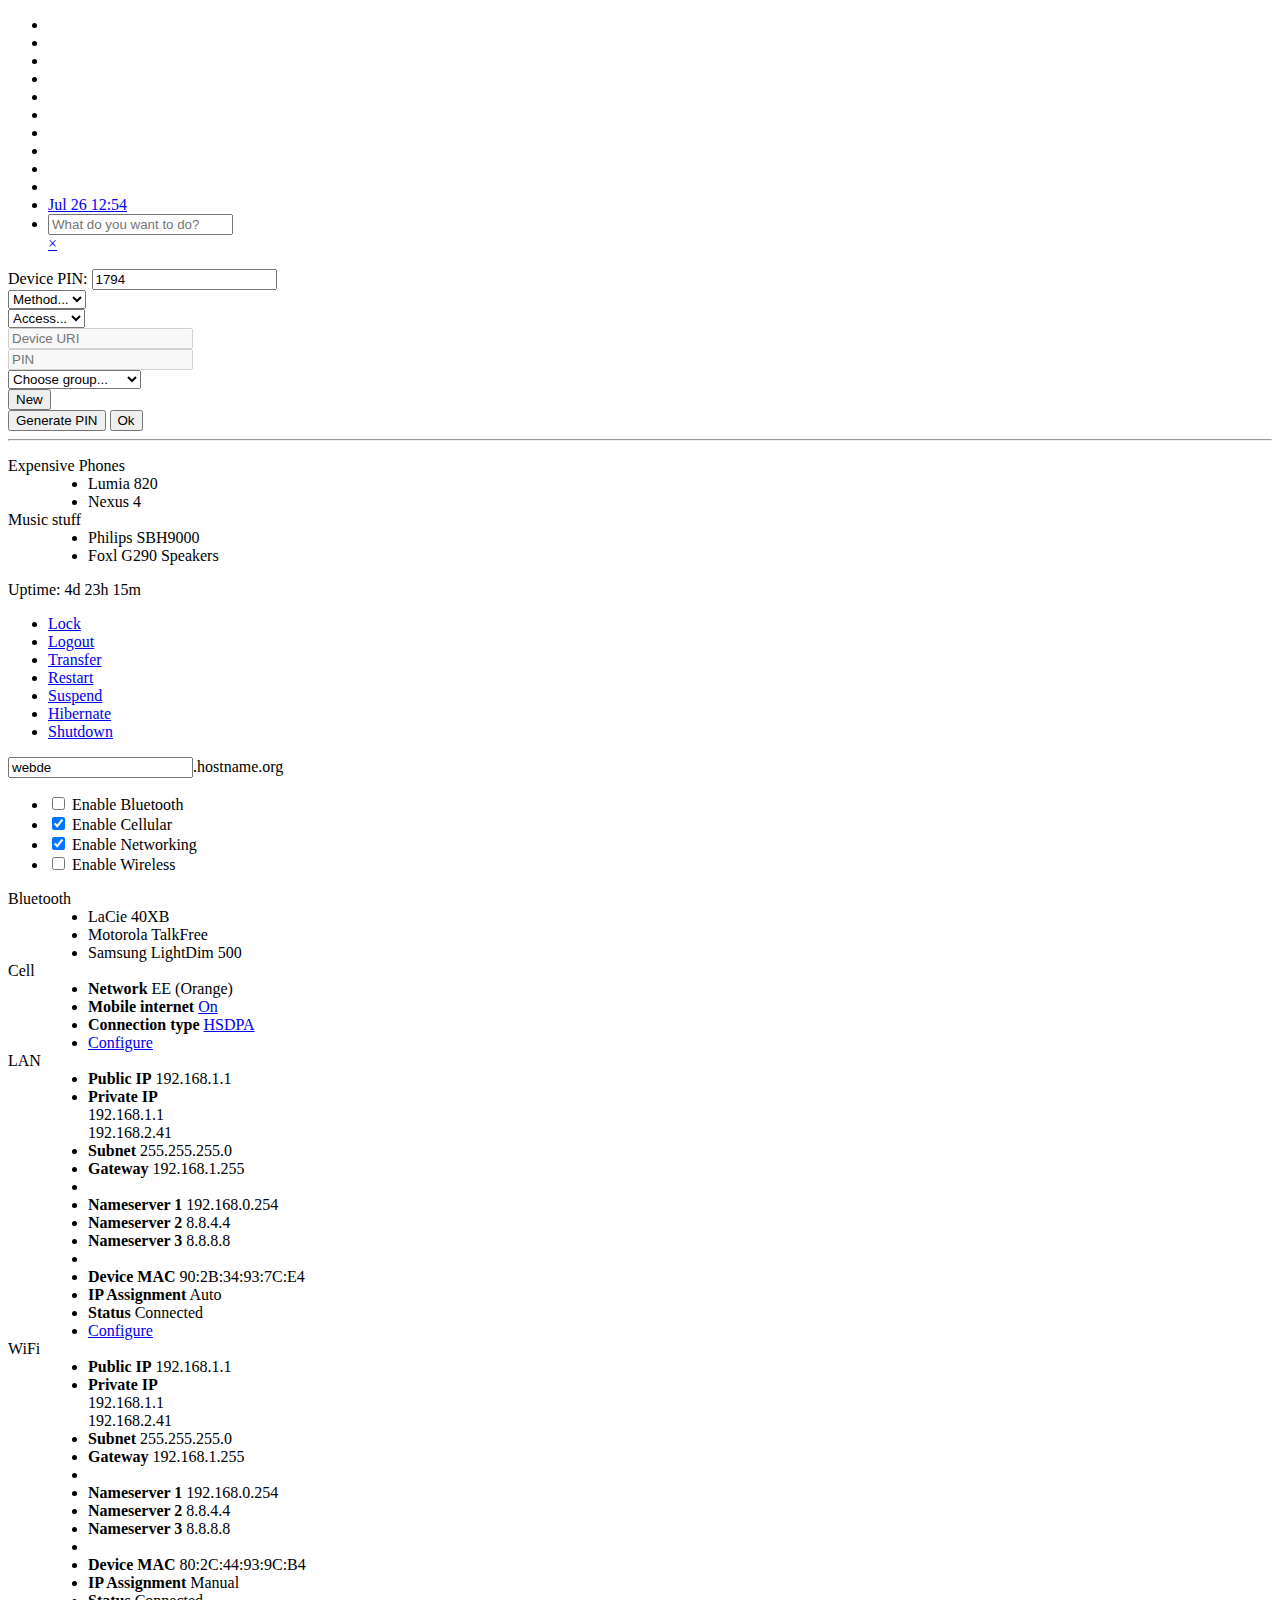
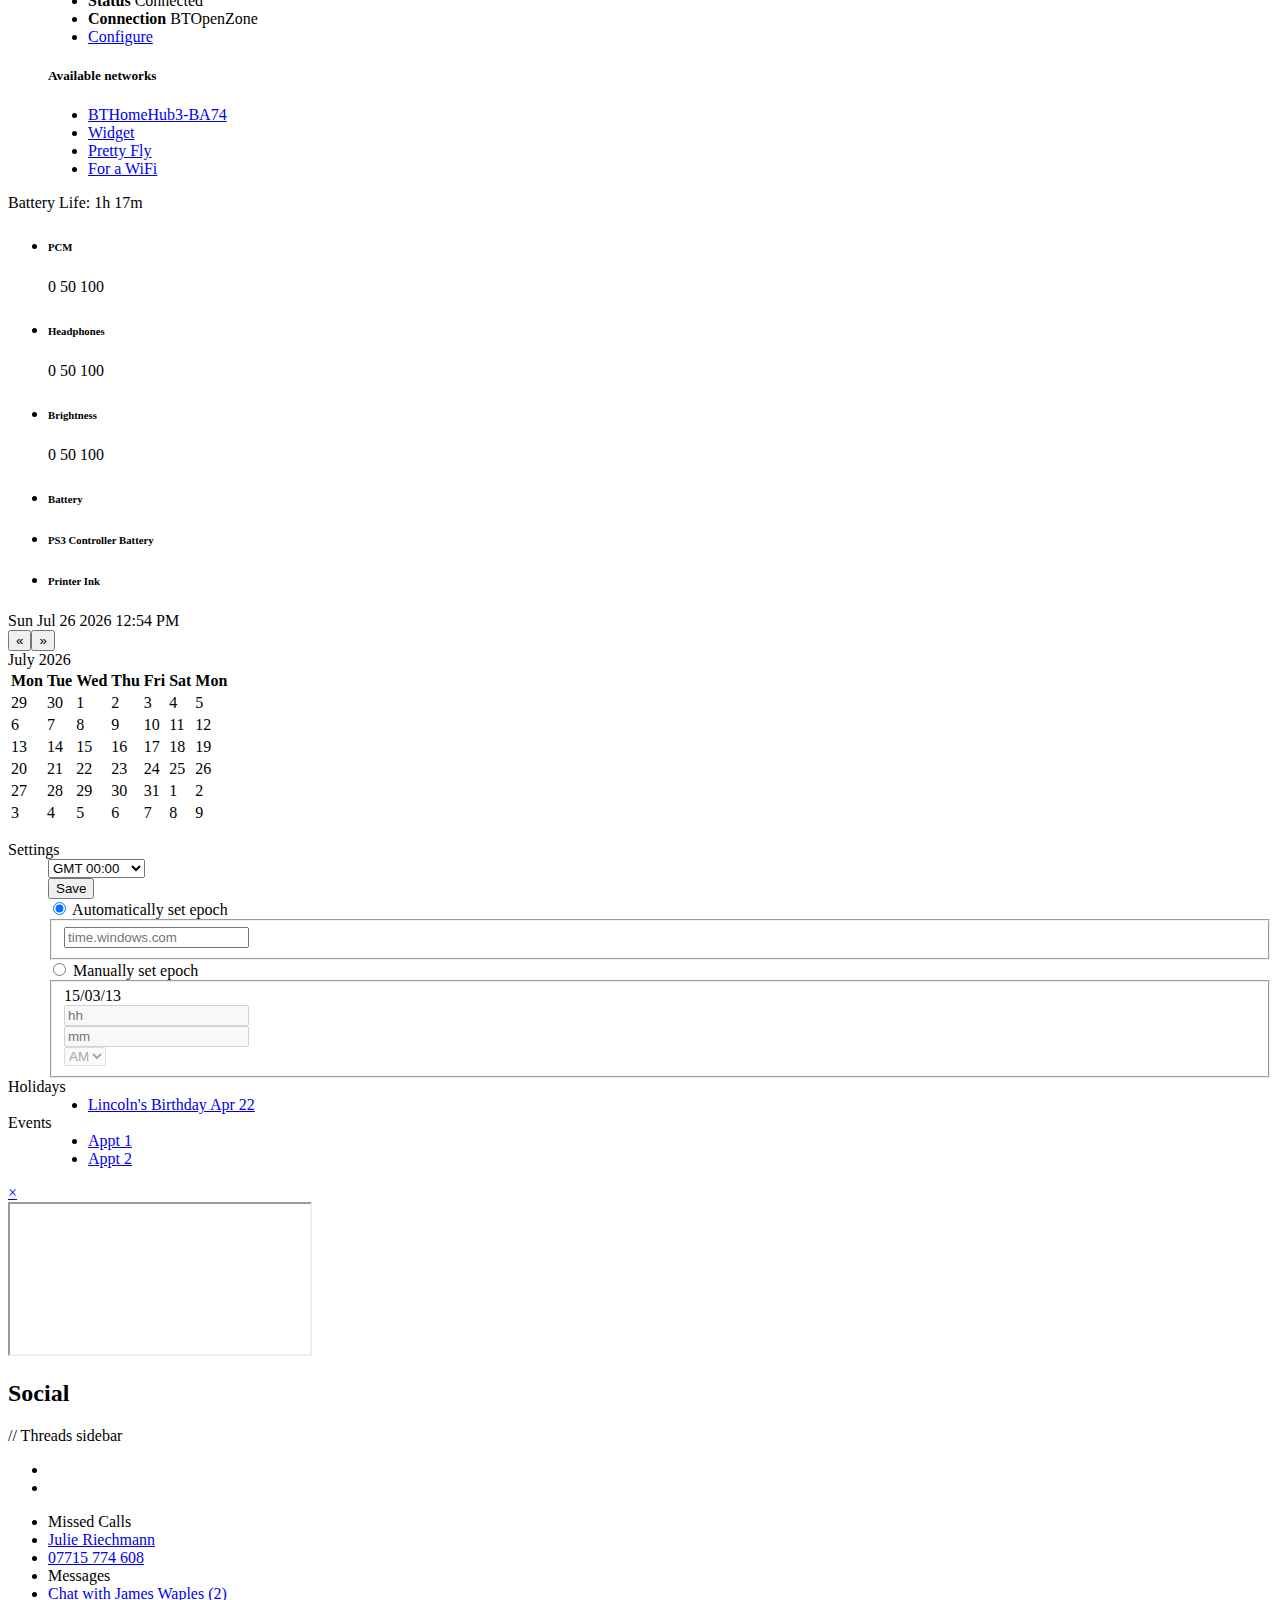
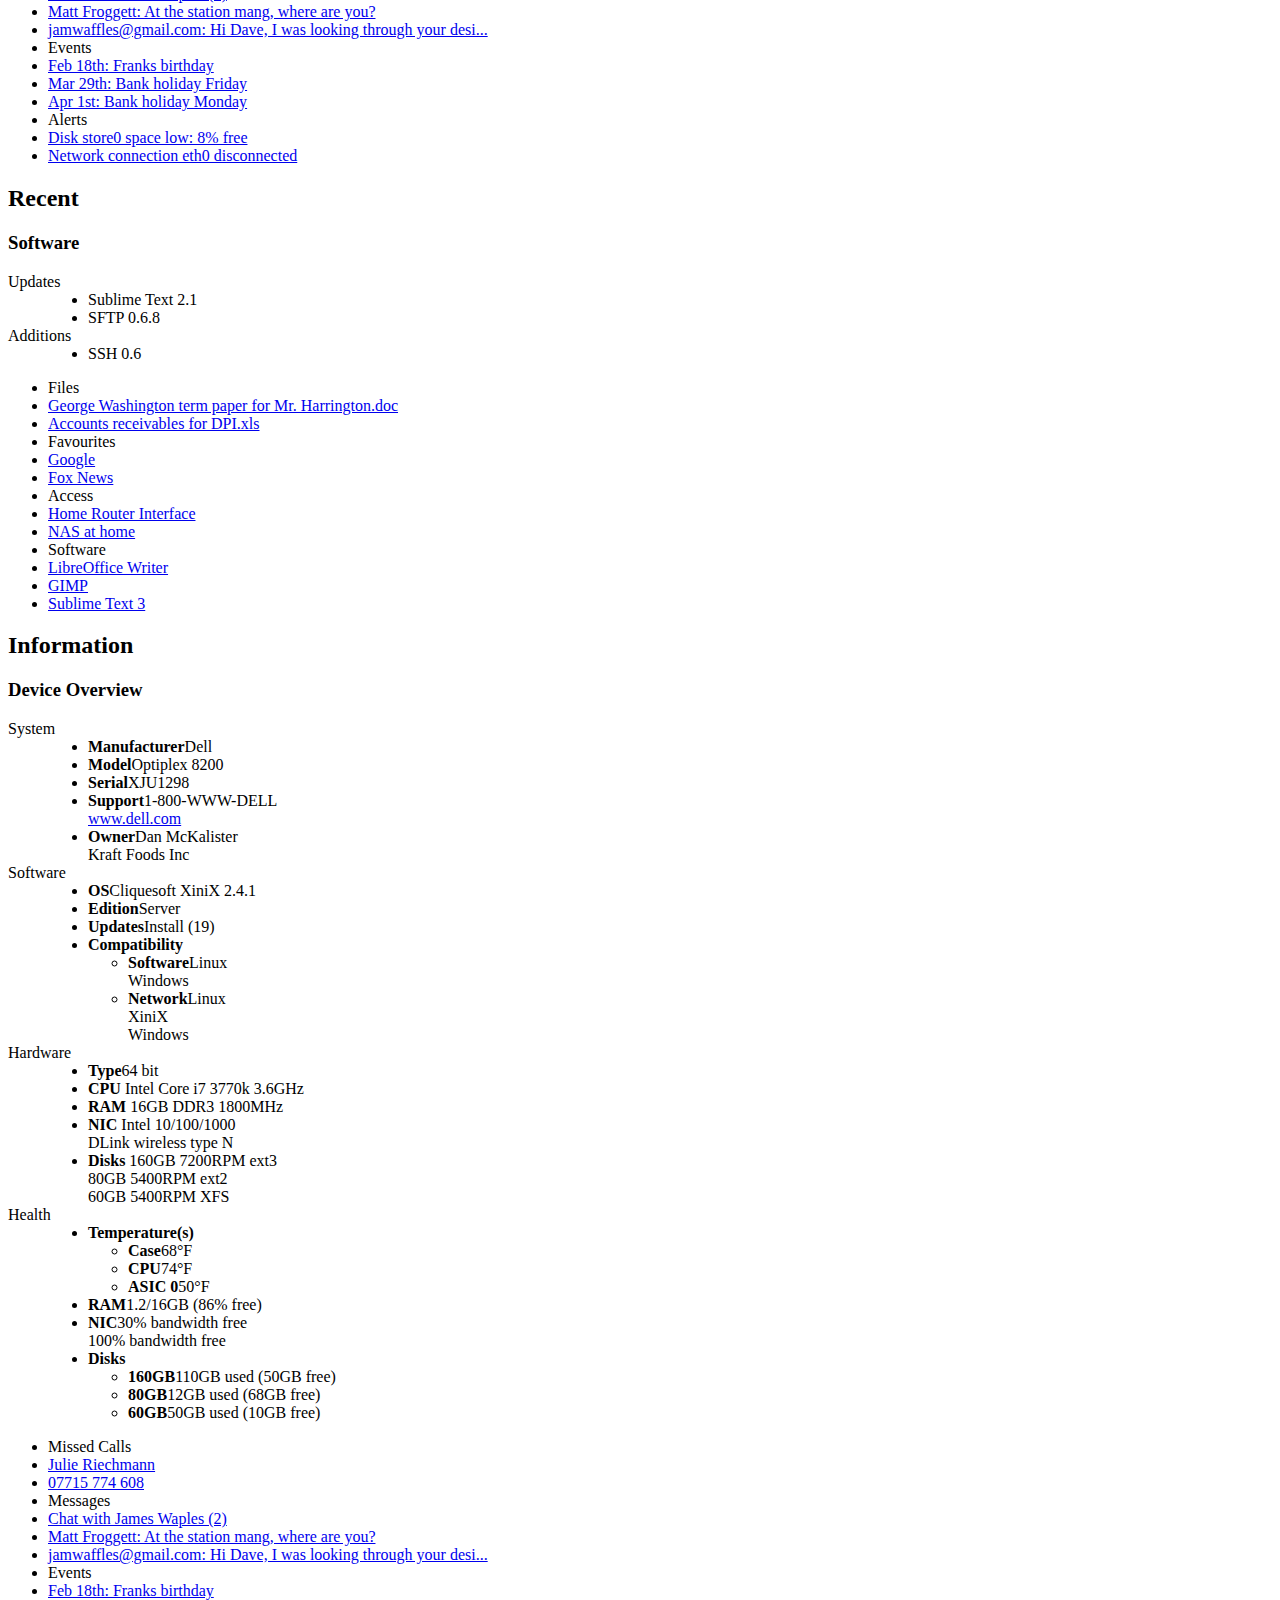
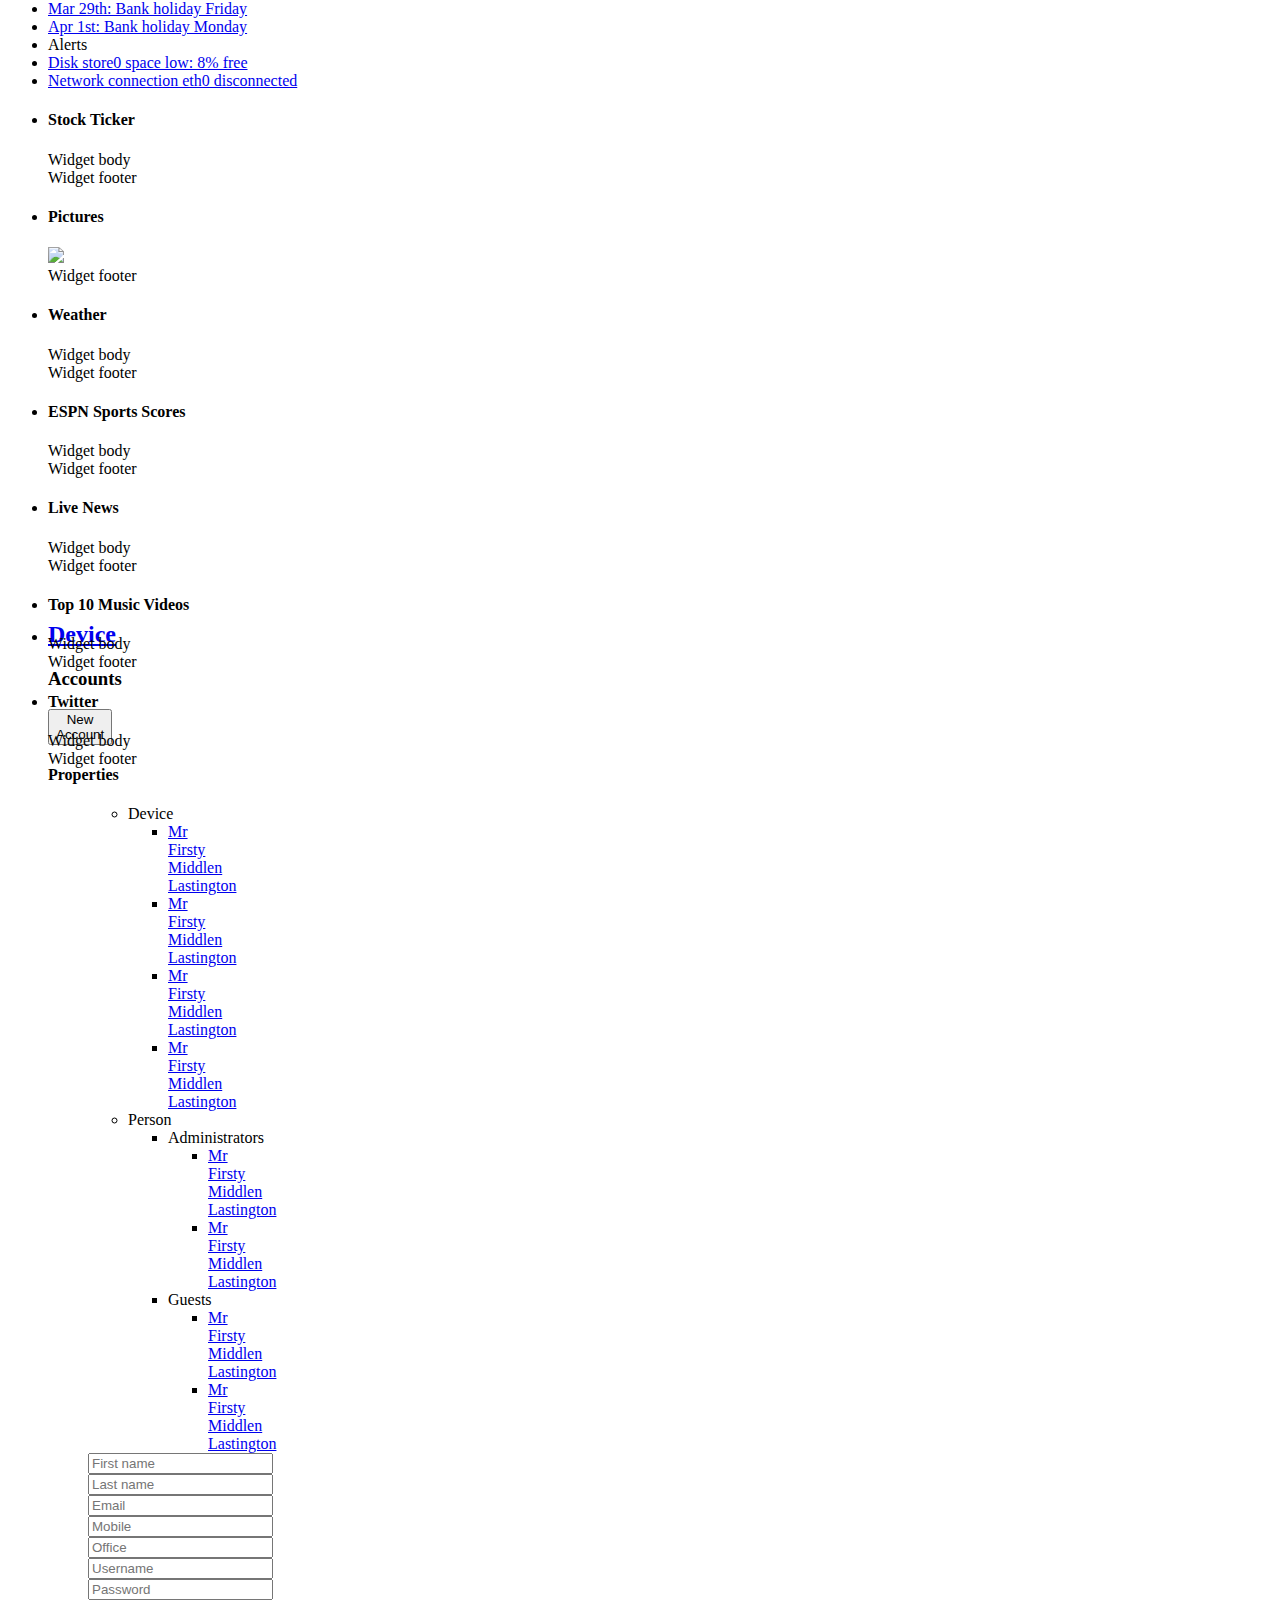
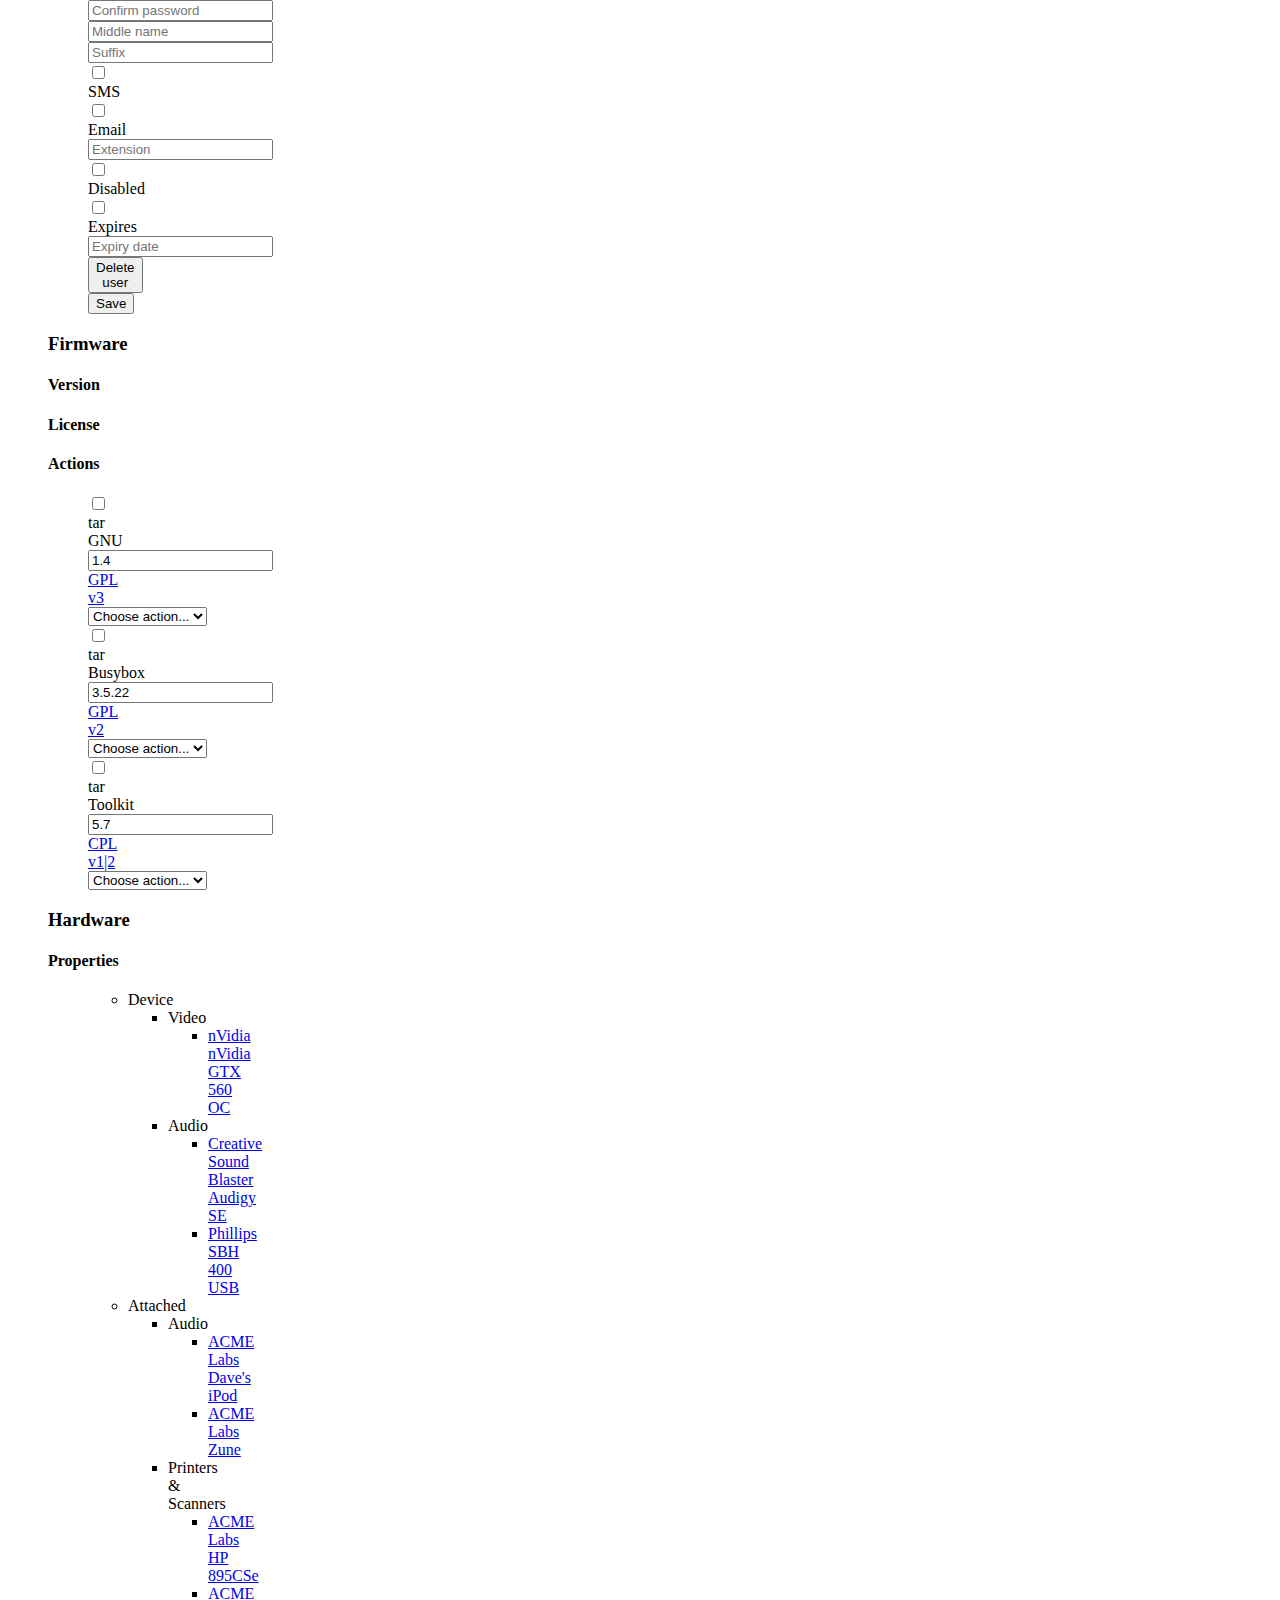
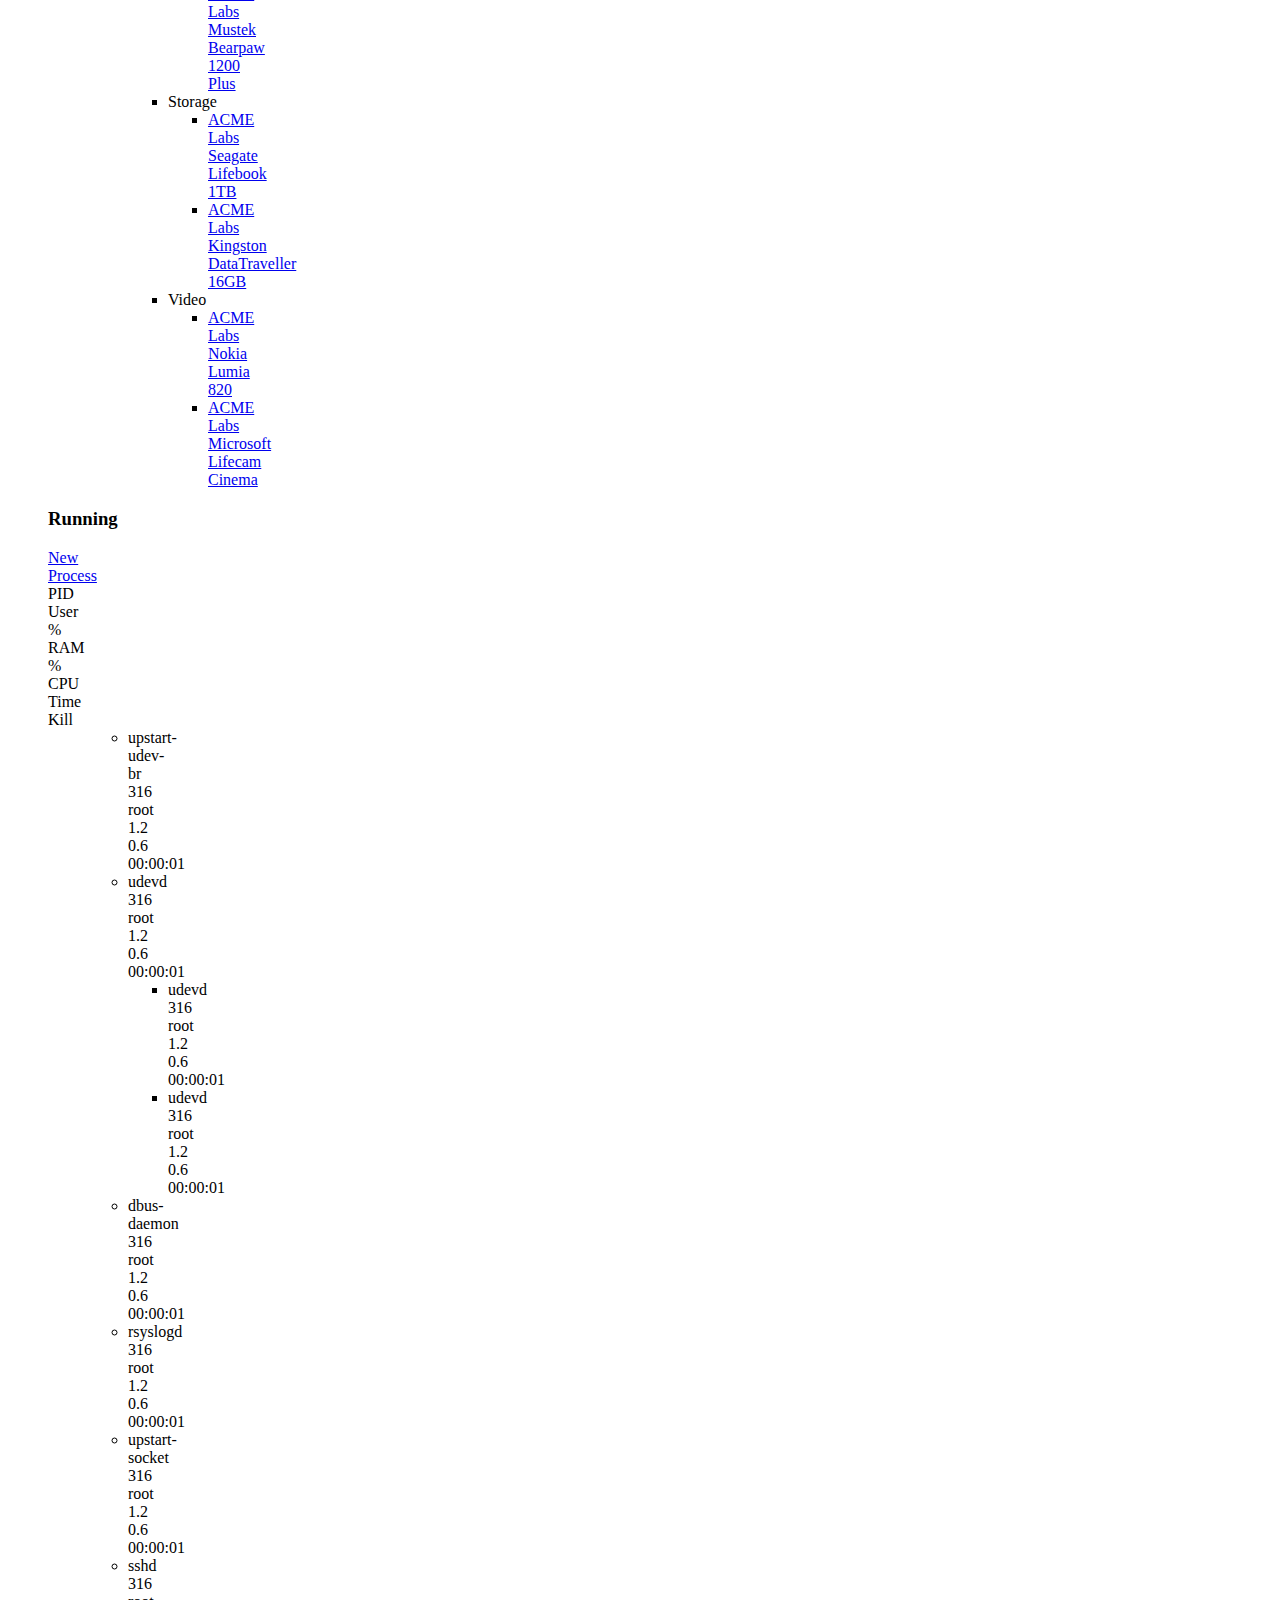
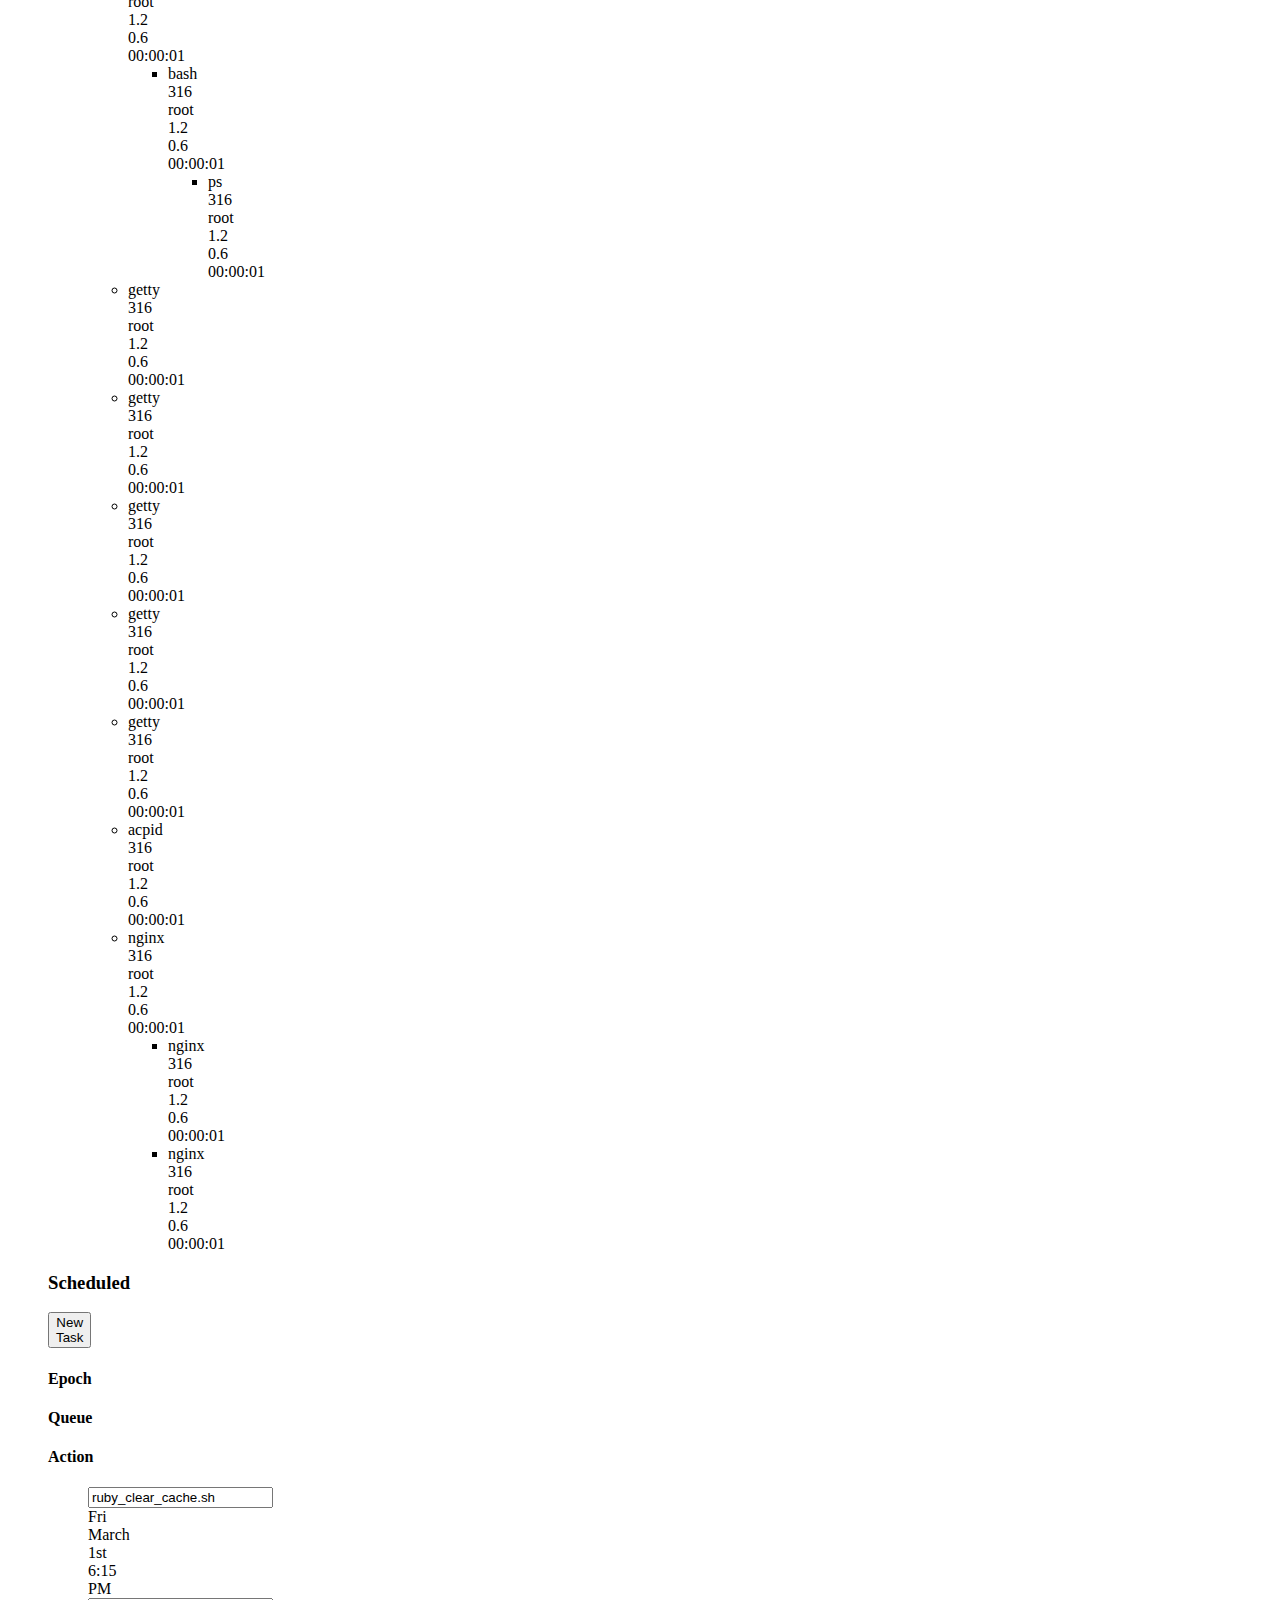
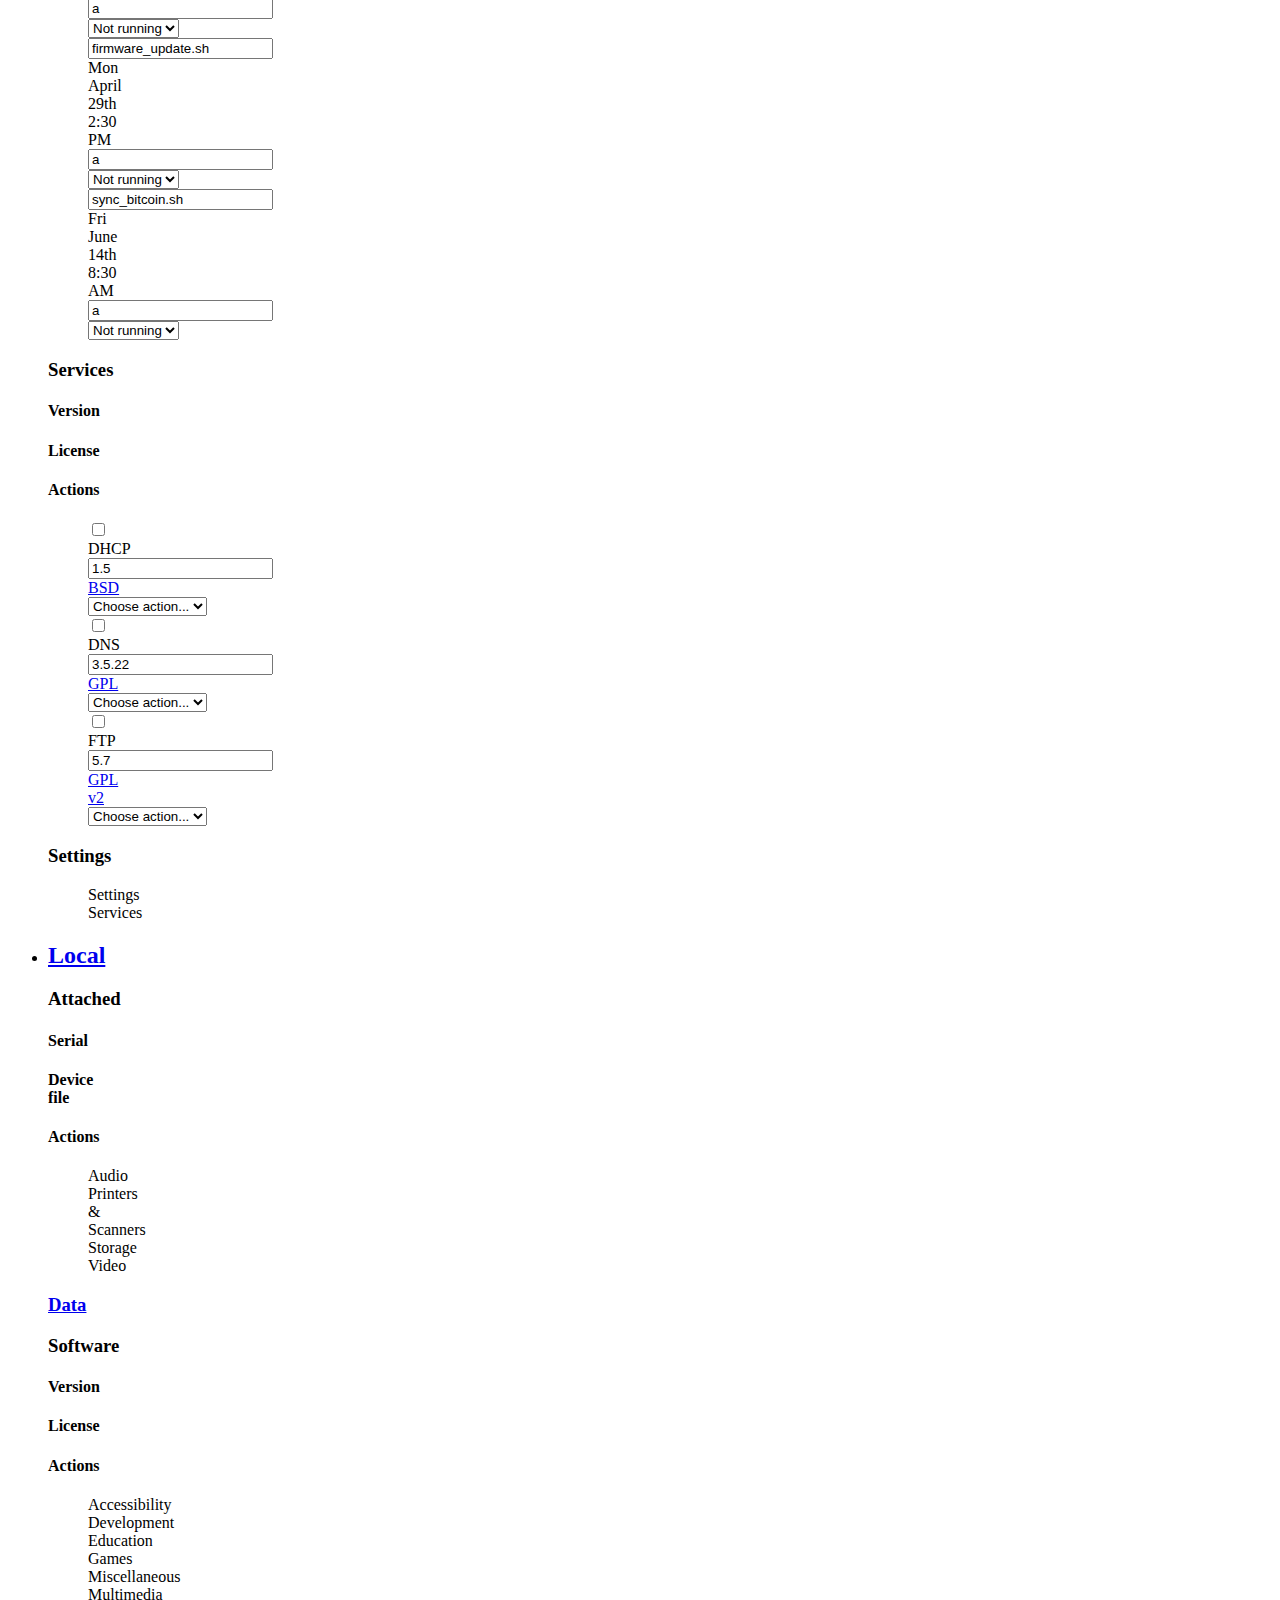
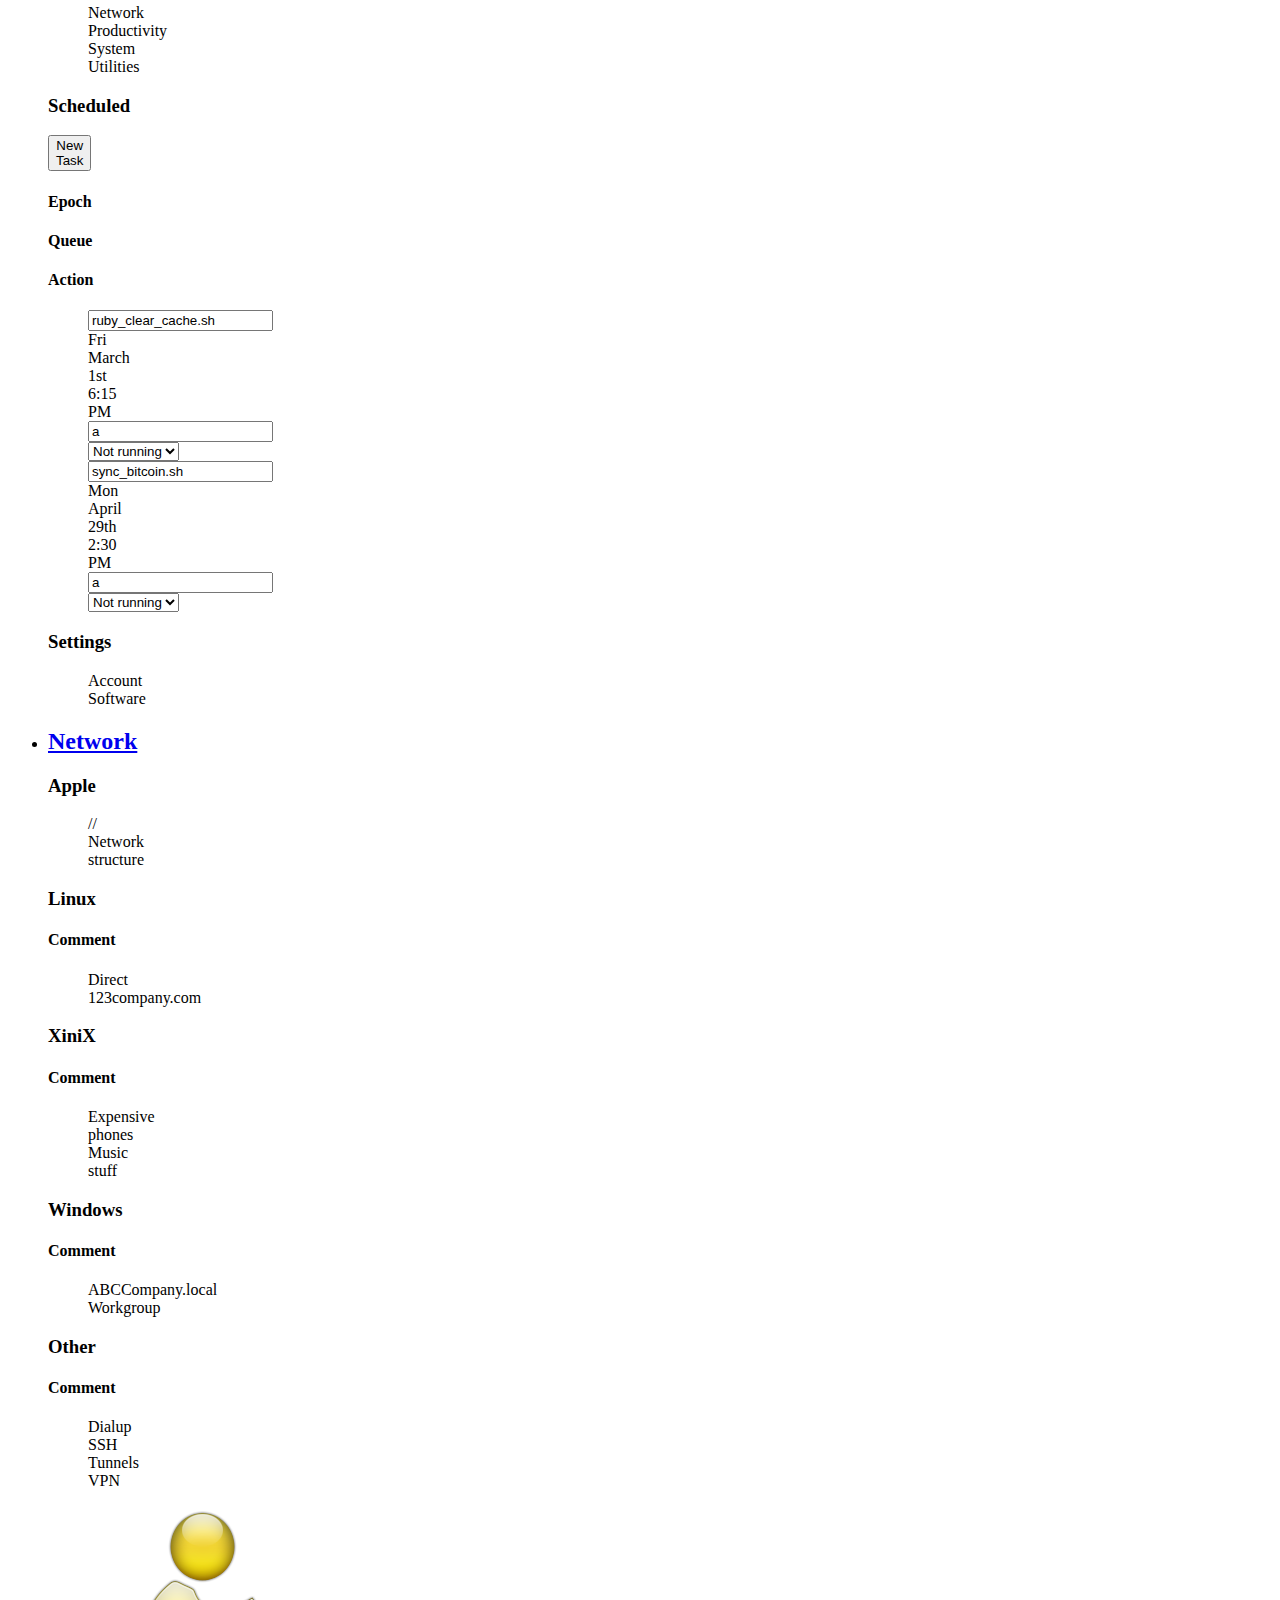
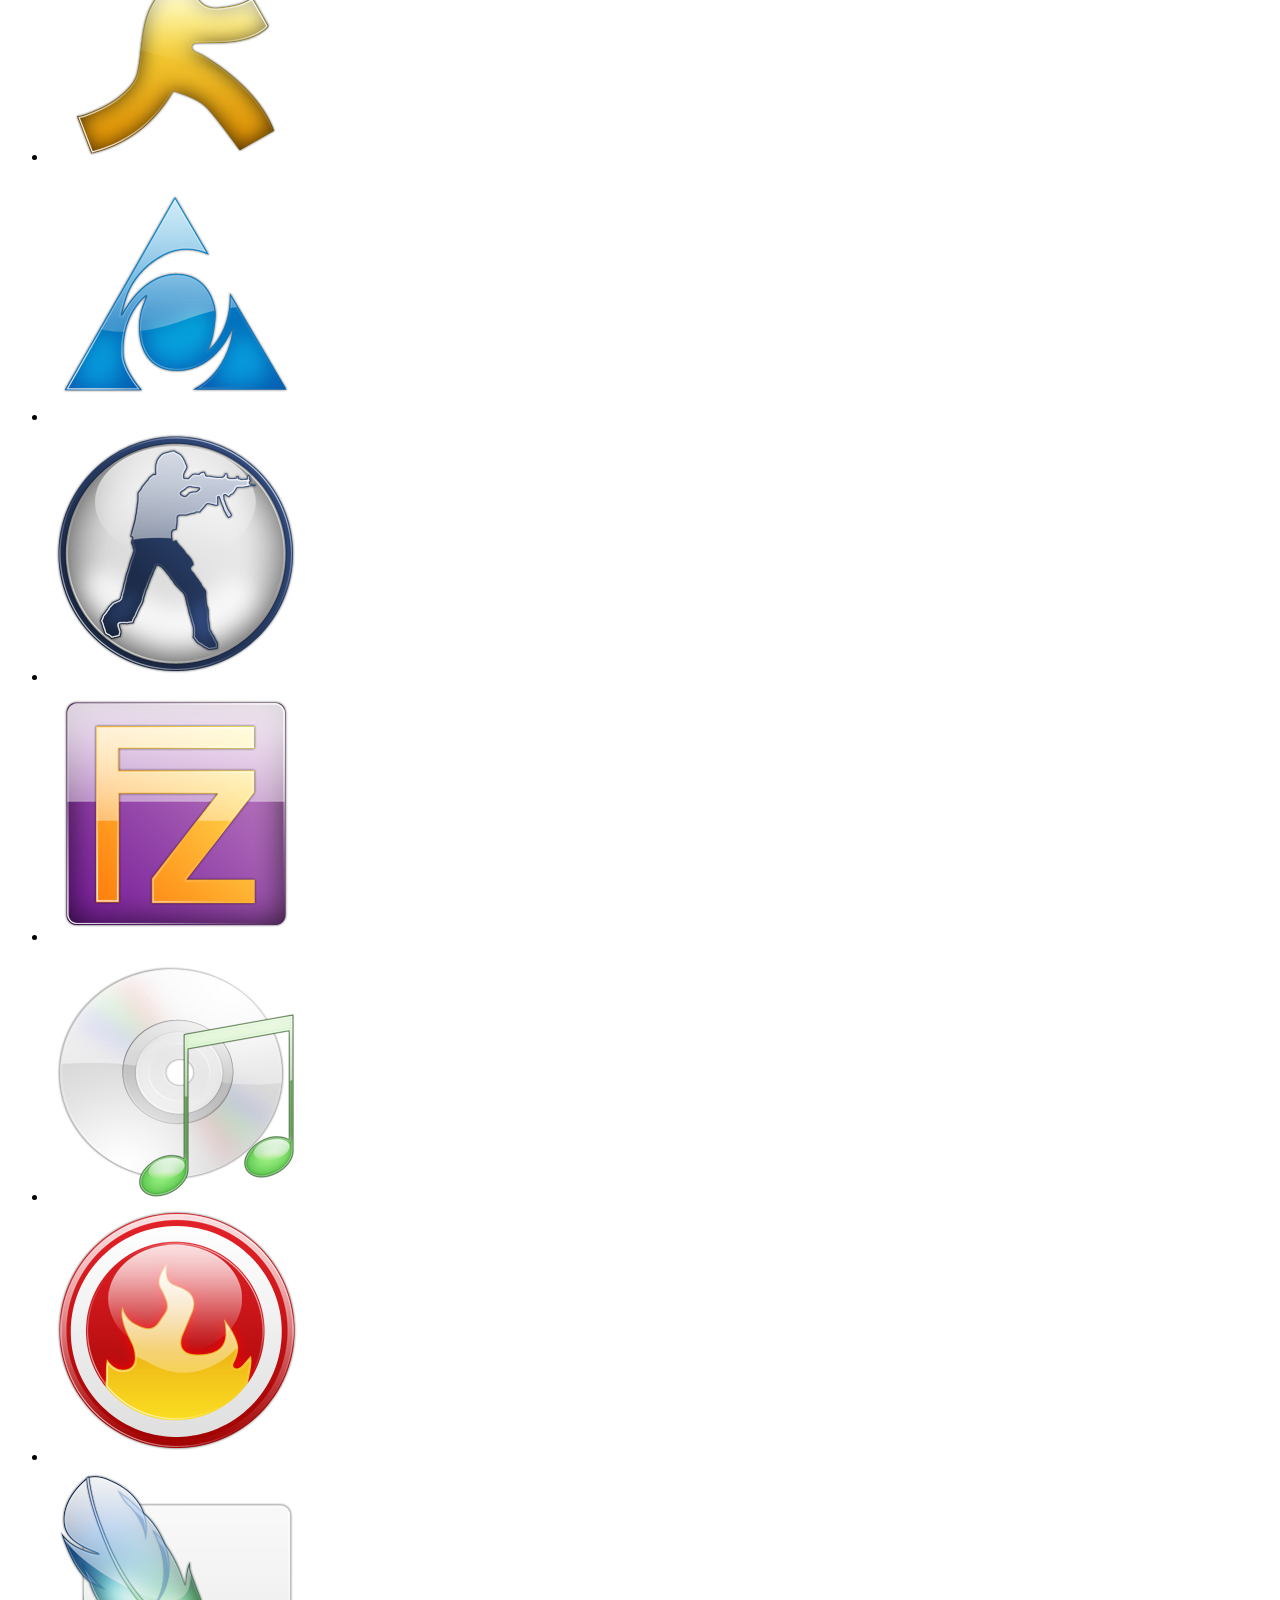
==== commit 6578f847: "Added close buttons to omnibox and console" ====
--- a/public/index.html
+++ b/public/index.html
@@ -560,7 +560,7 @@
 
 			<!-- Console -->
 			<div id="console" class="terminal">
-				<!-- <a href="#" class="close">&times;</a> -->
+				<a href="#" class="close">&times;</a>
 				<div class="output"></div>
 			</div>
 
@@ -1301,7 +1301,11 @@
 				</div>
 
 				<div class="results">
-					{$list}								
+					{$list}
+
+					<div class="close-wrapper">
+						<a href="#" class="close">&times;</a>
+					</div>							
 				</div>
 			</div>
 		</script>
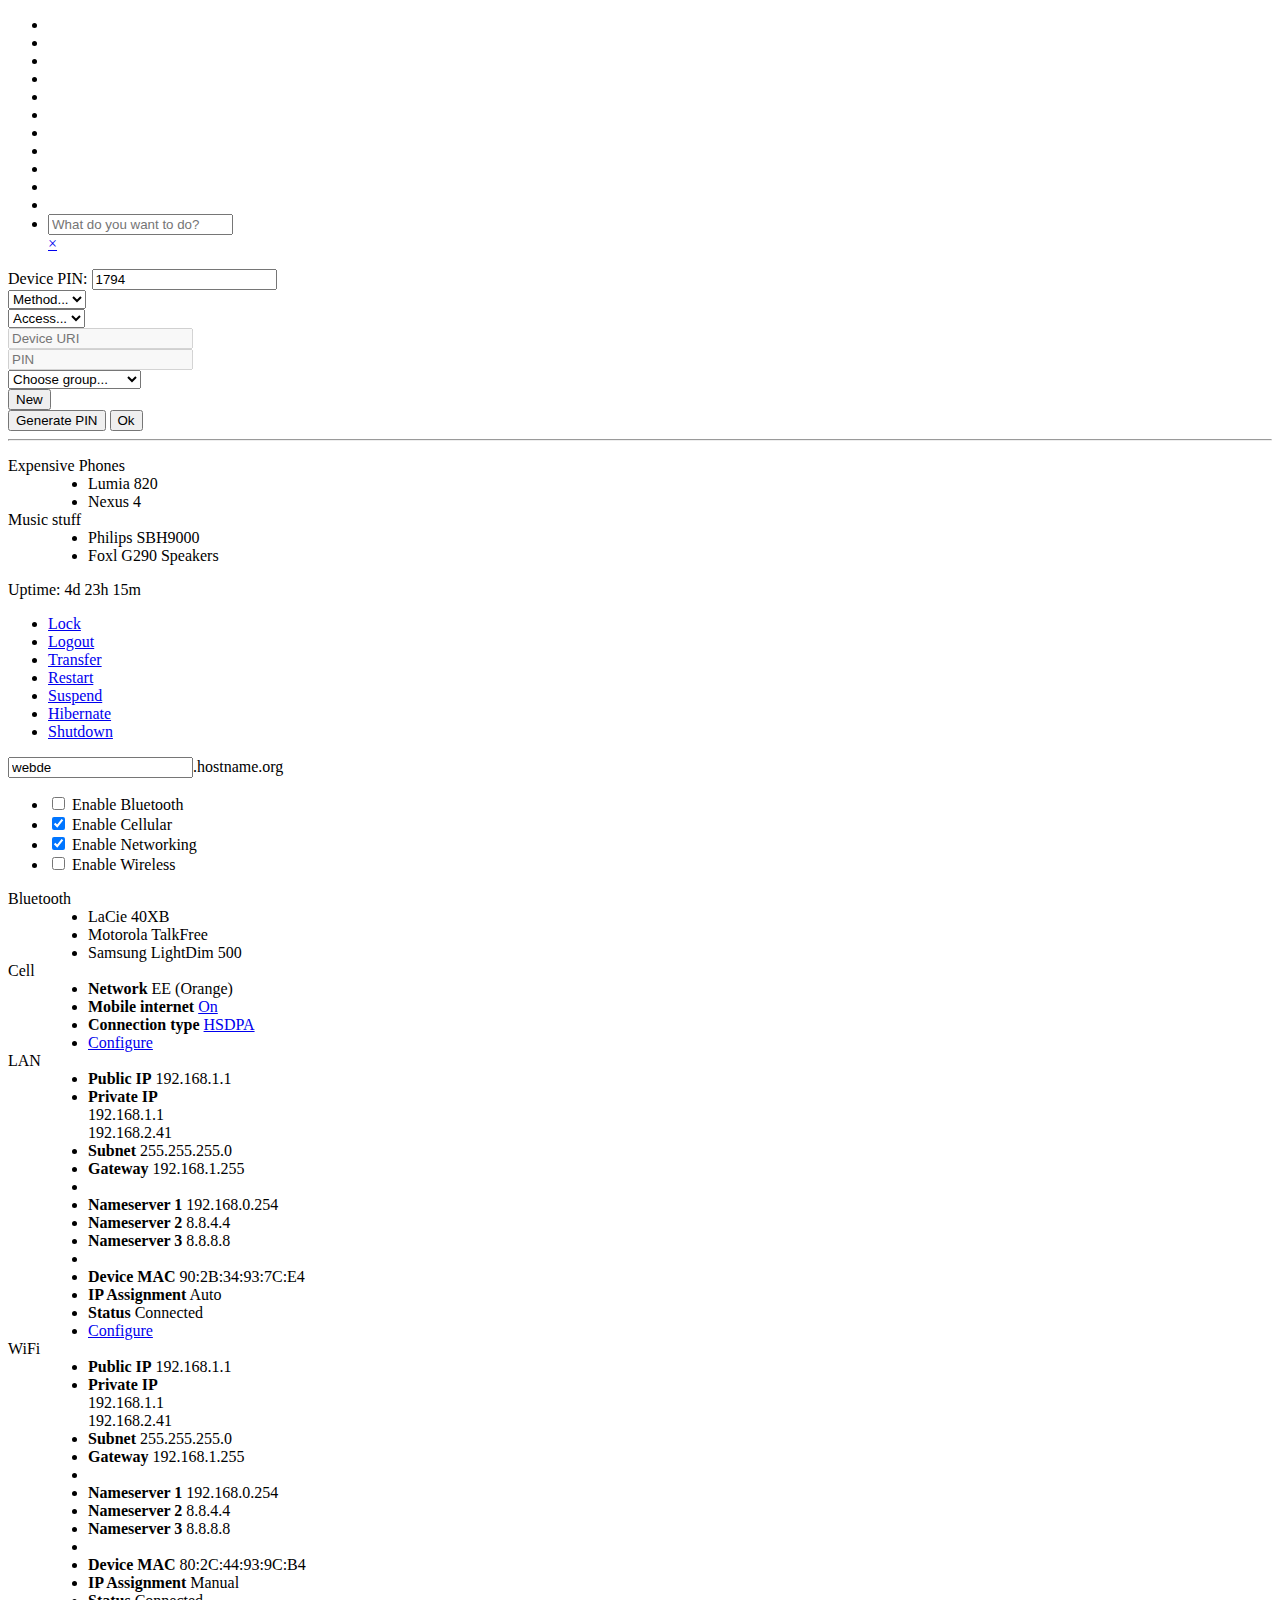
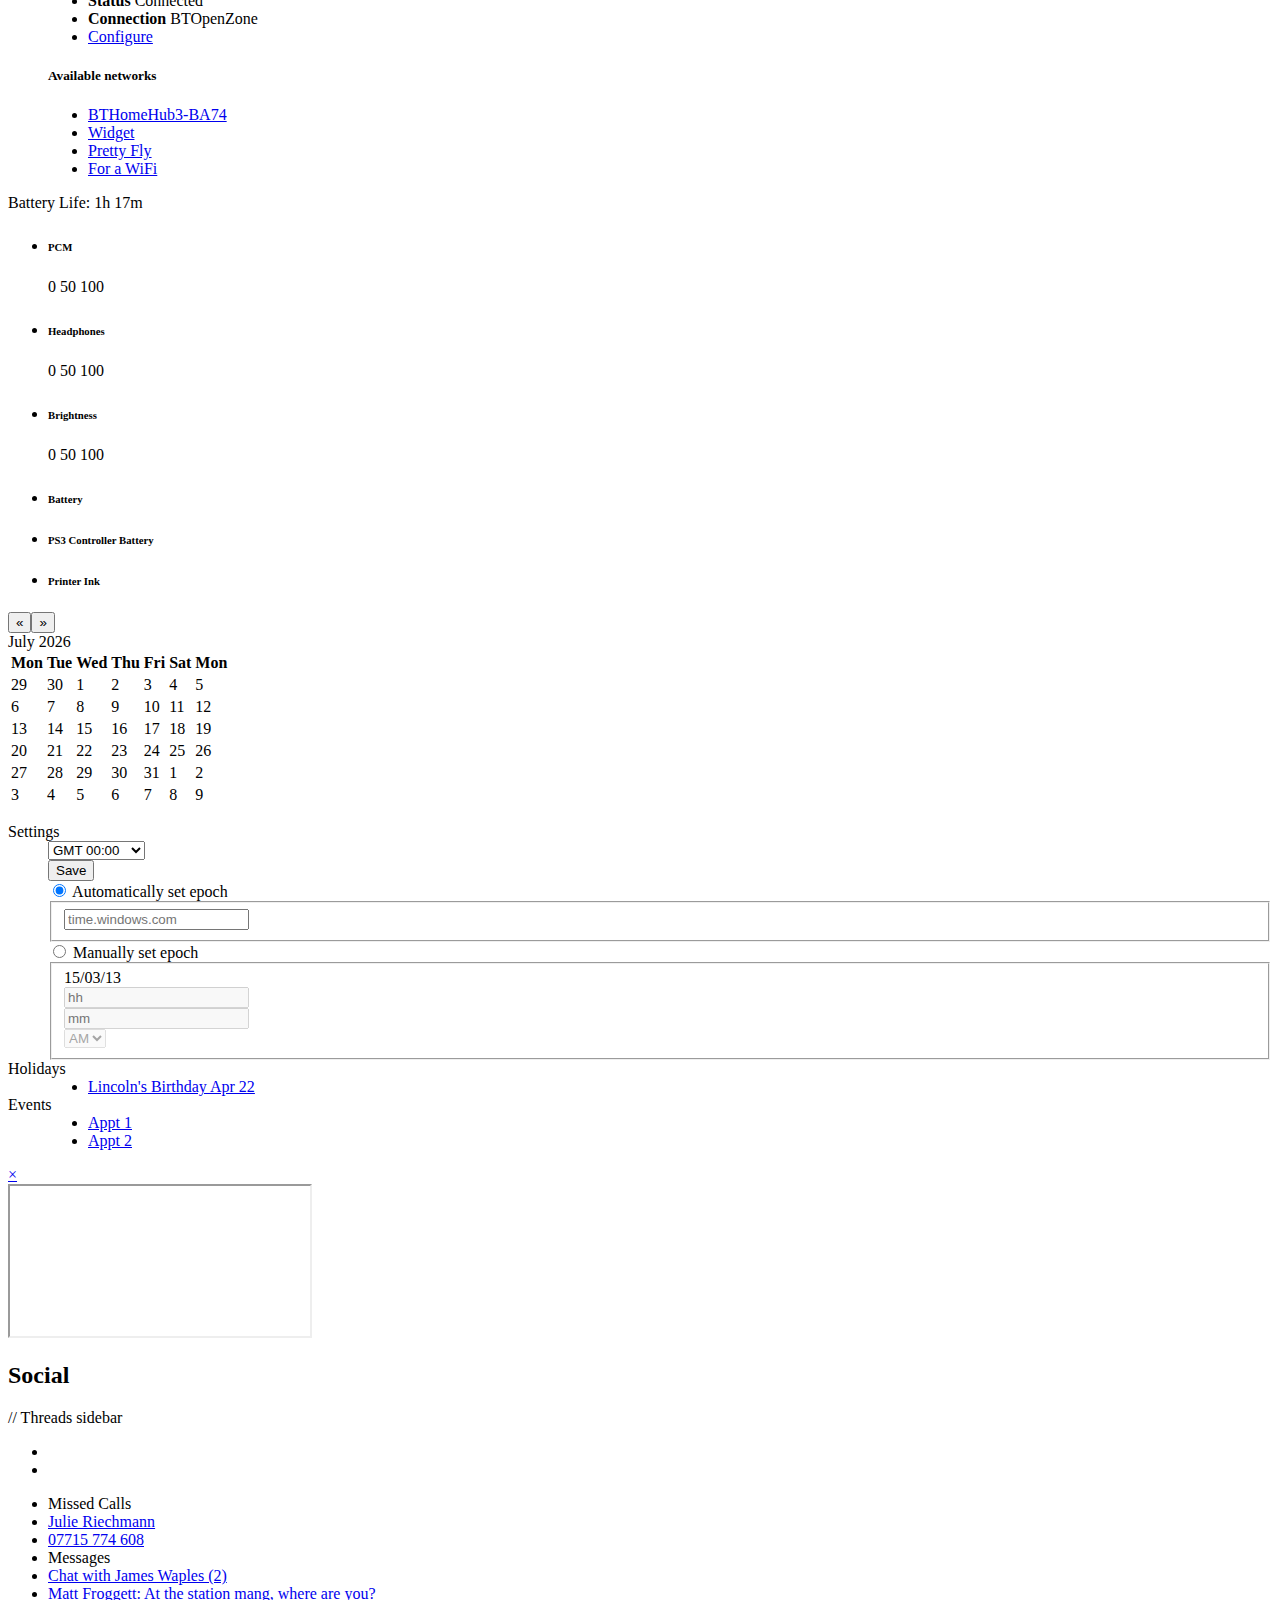
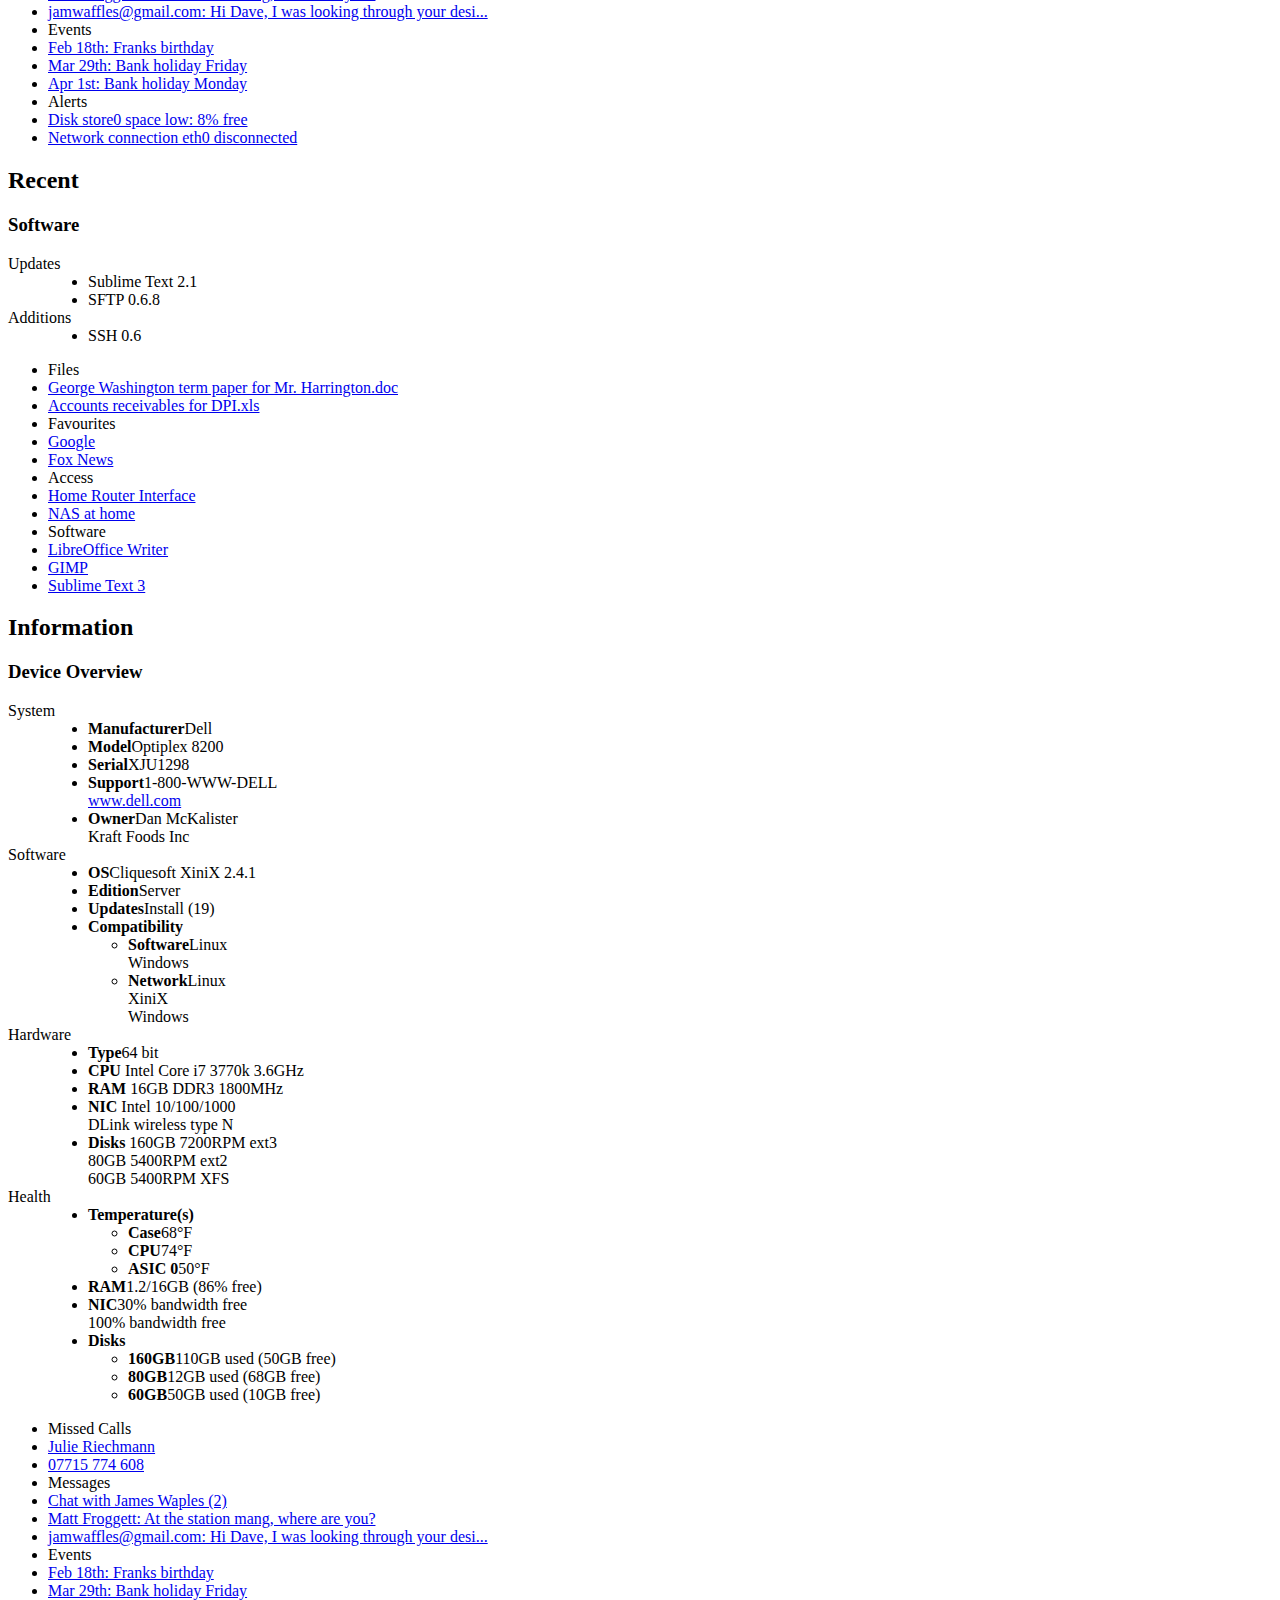
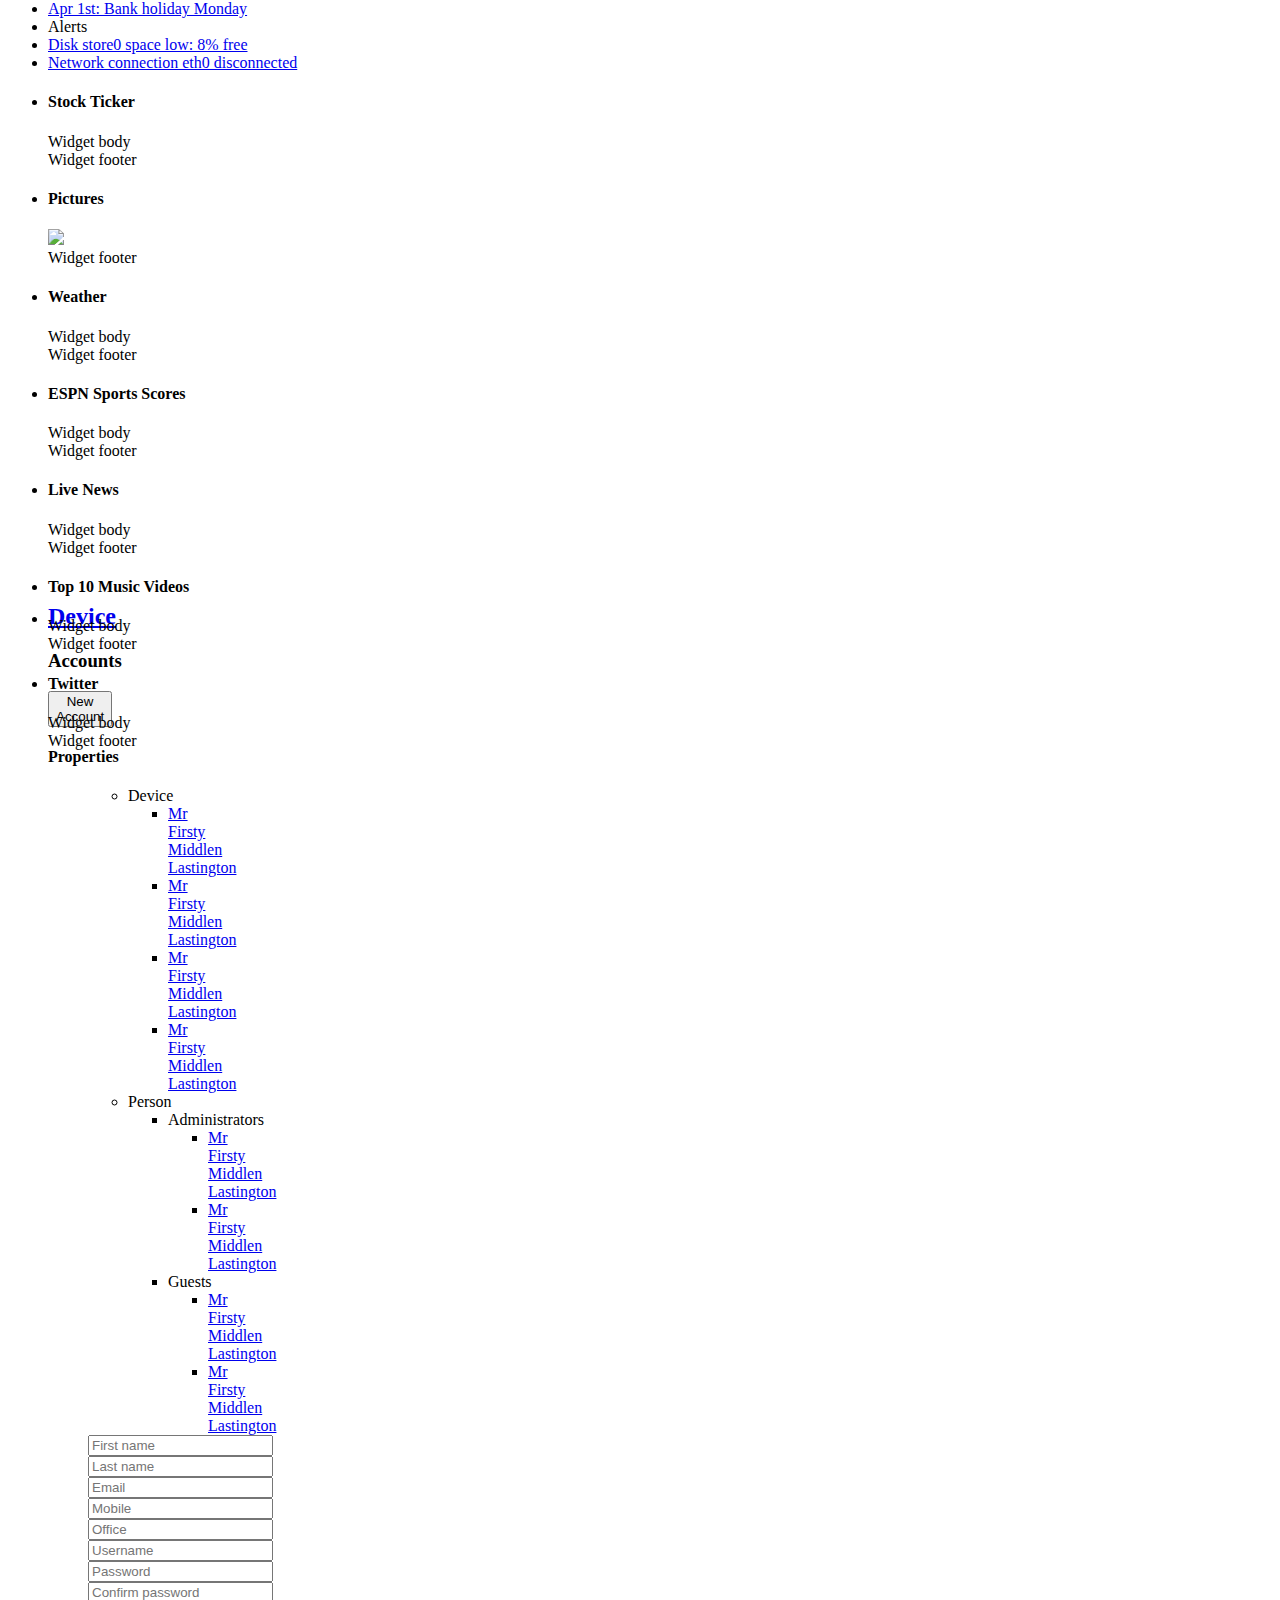
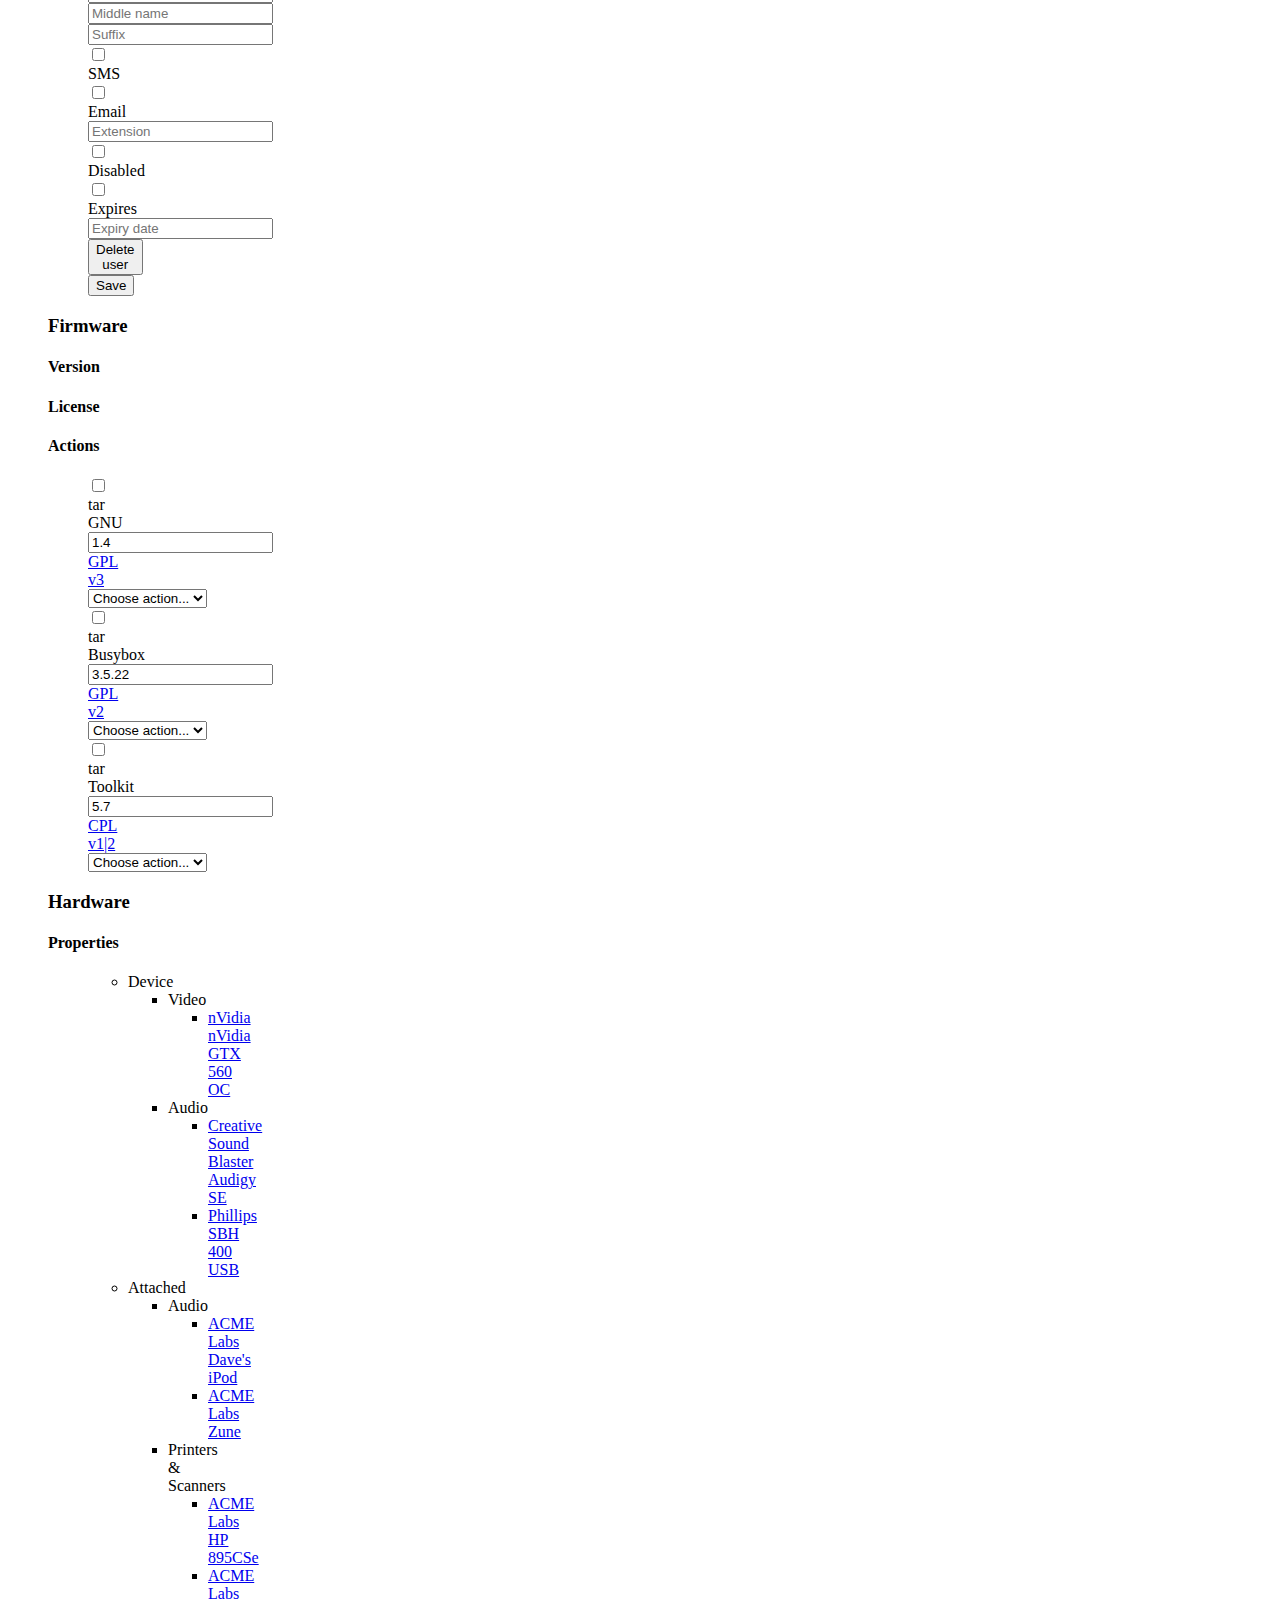
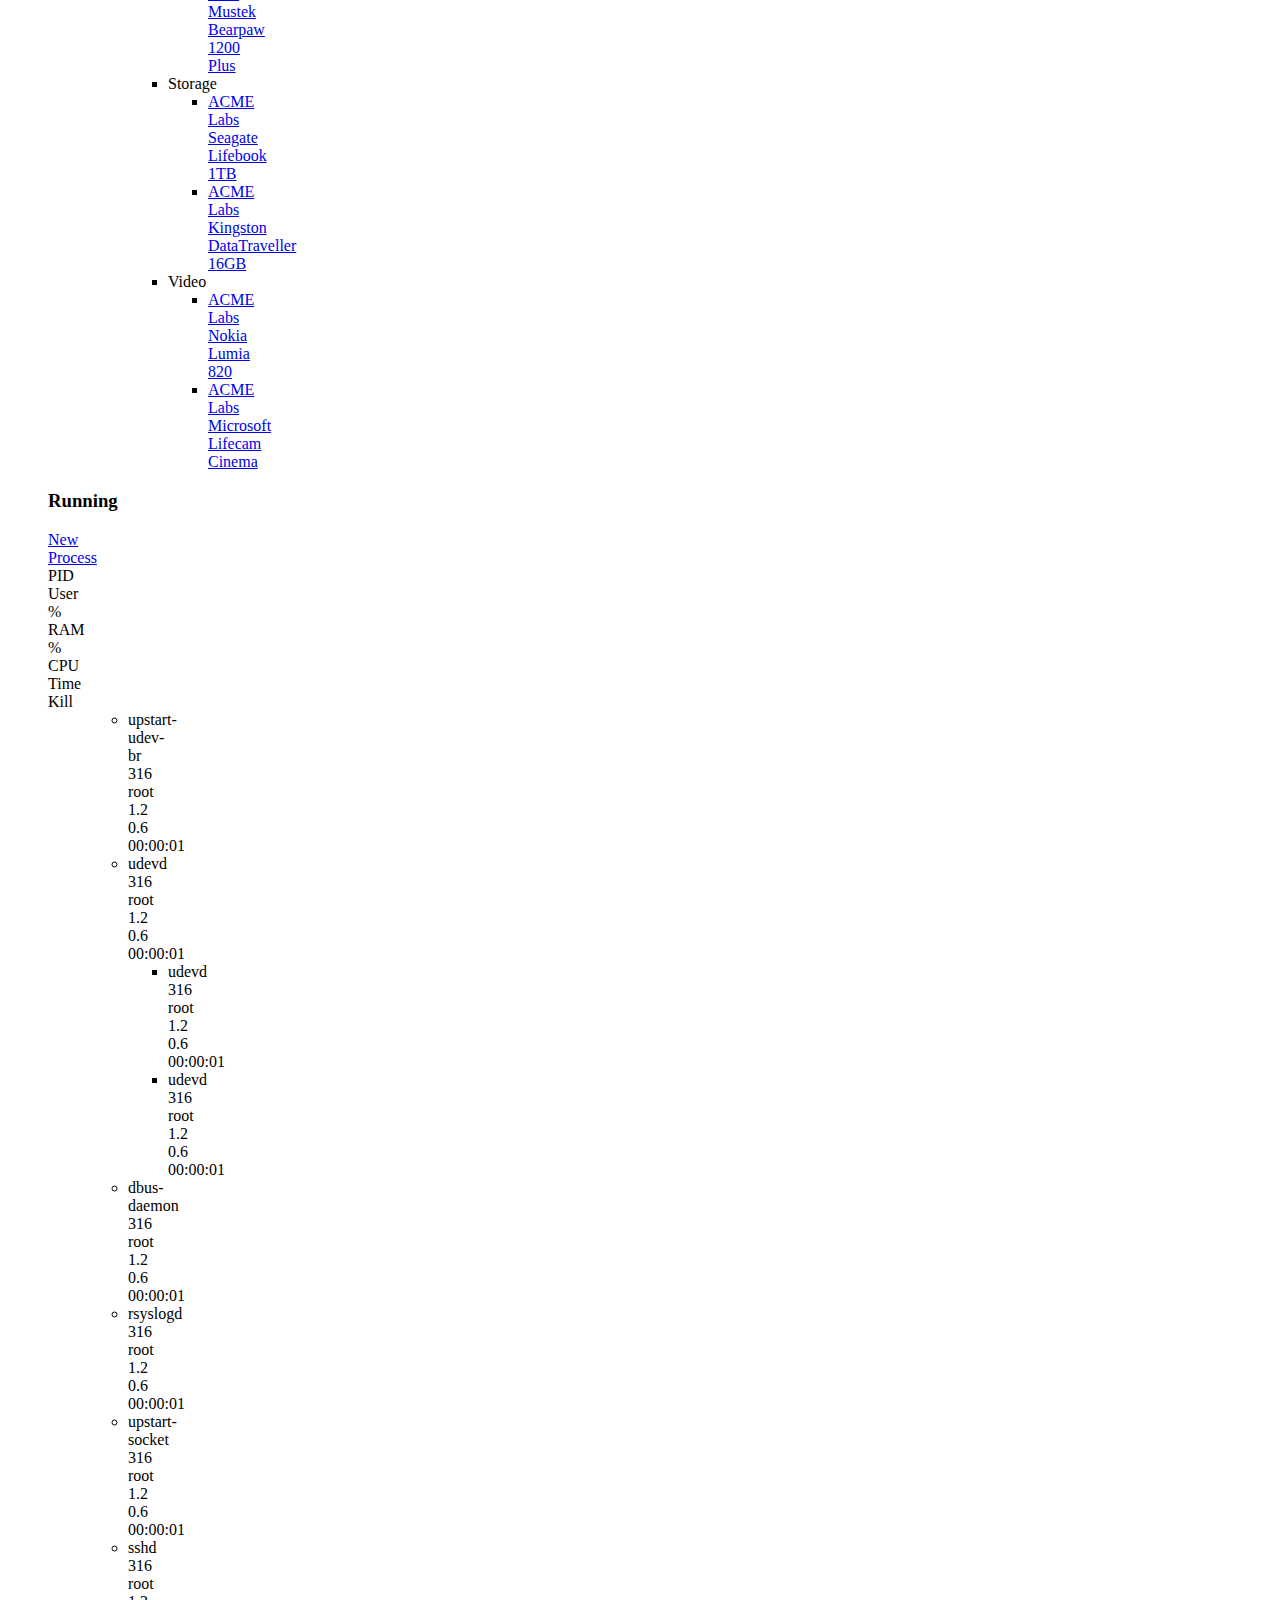
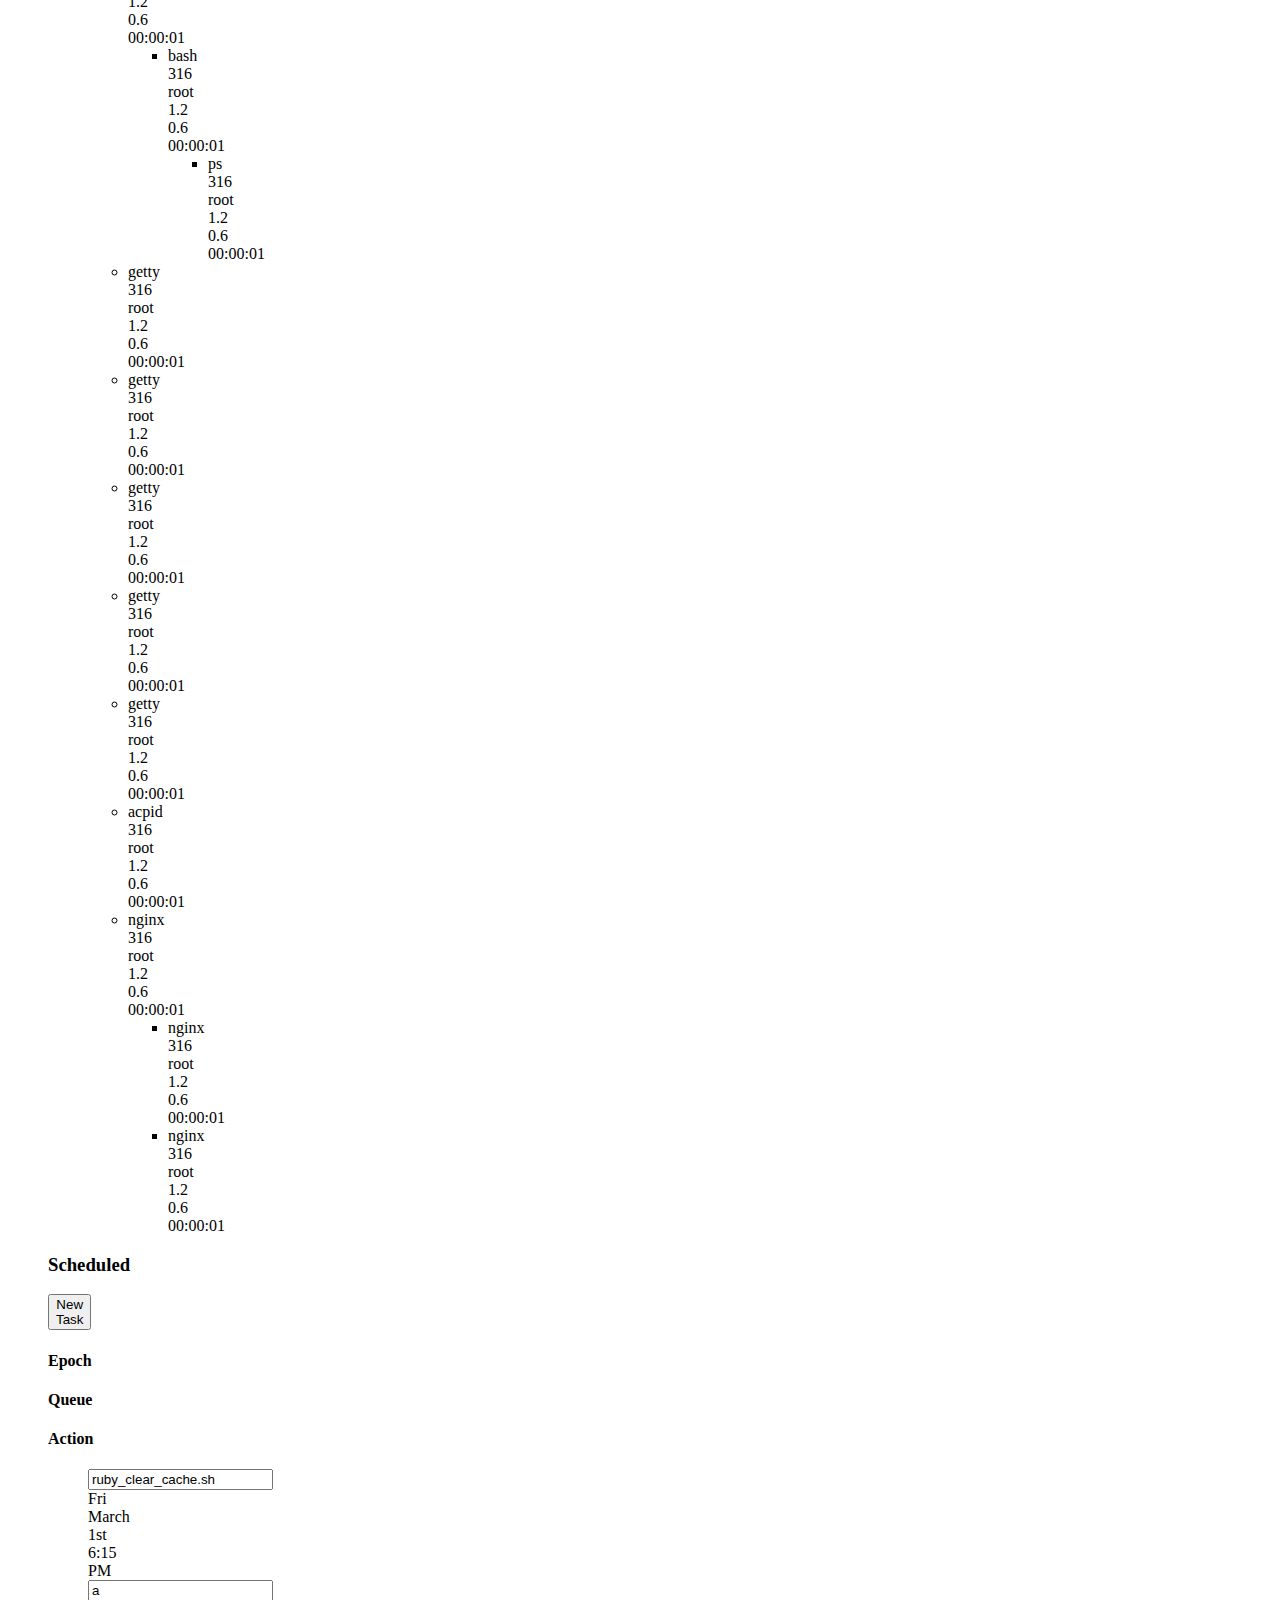
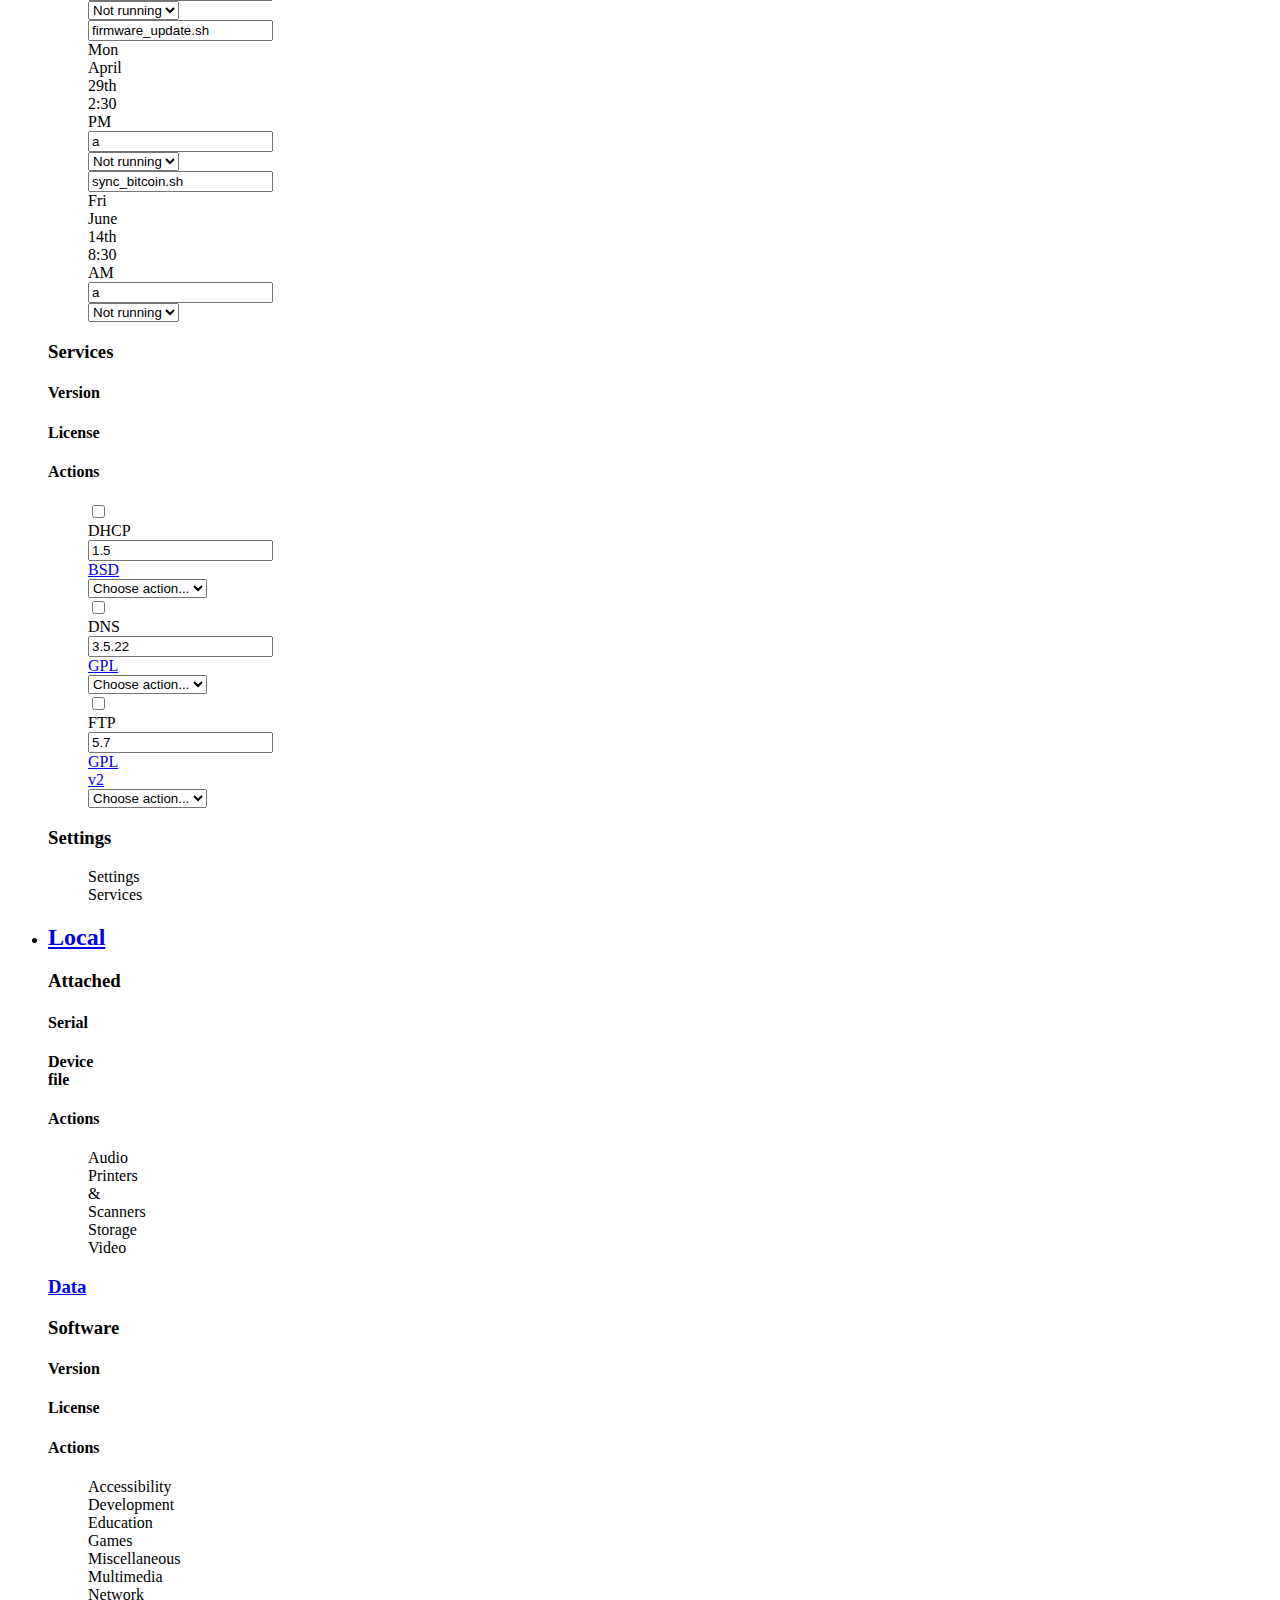
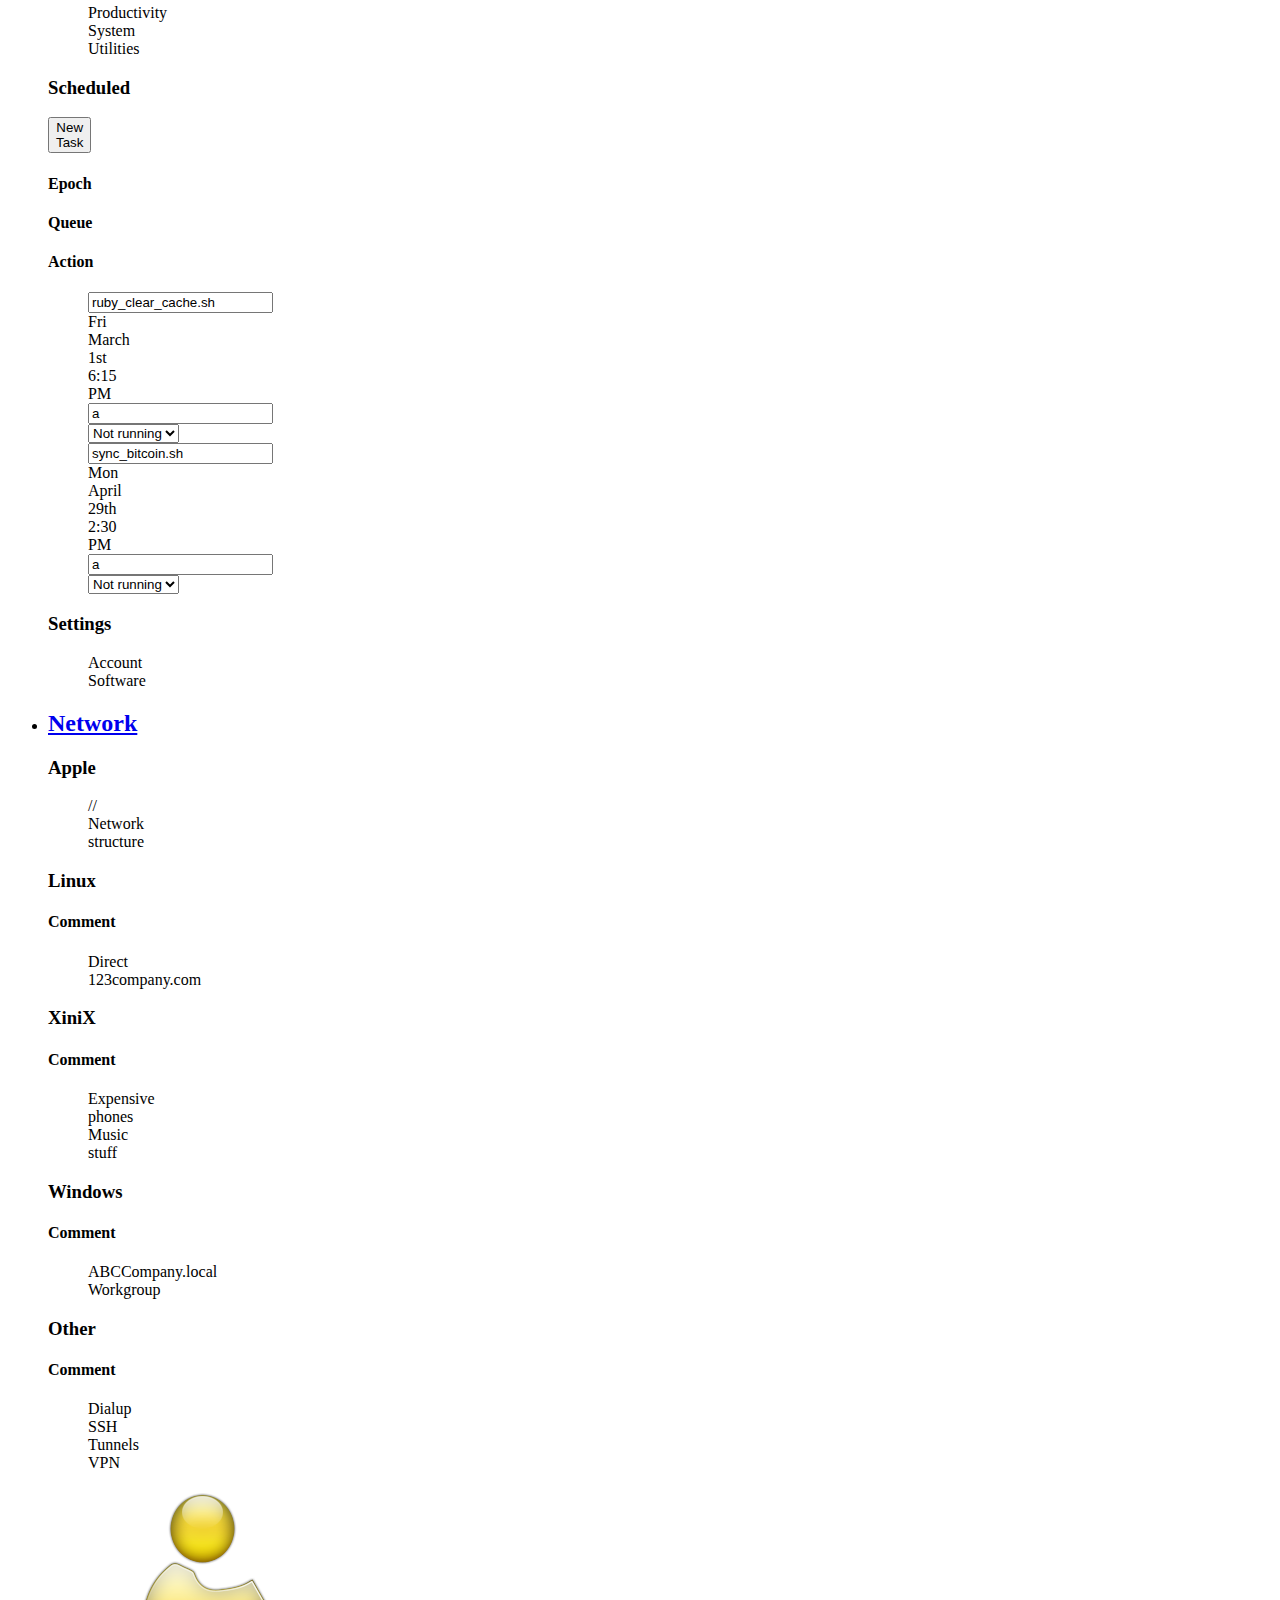
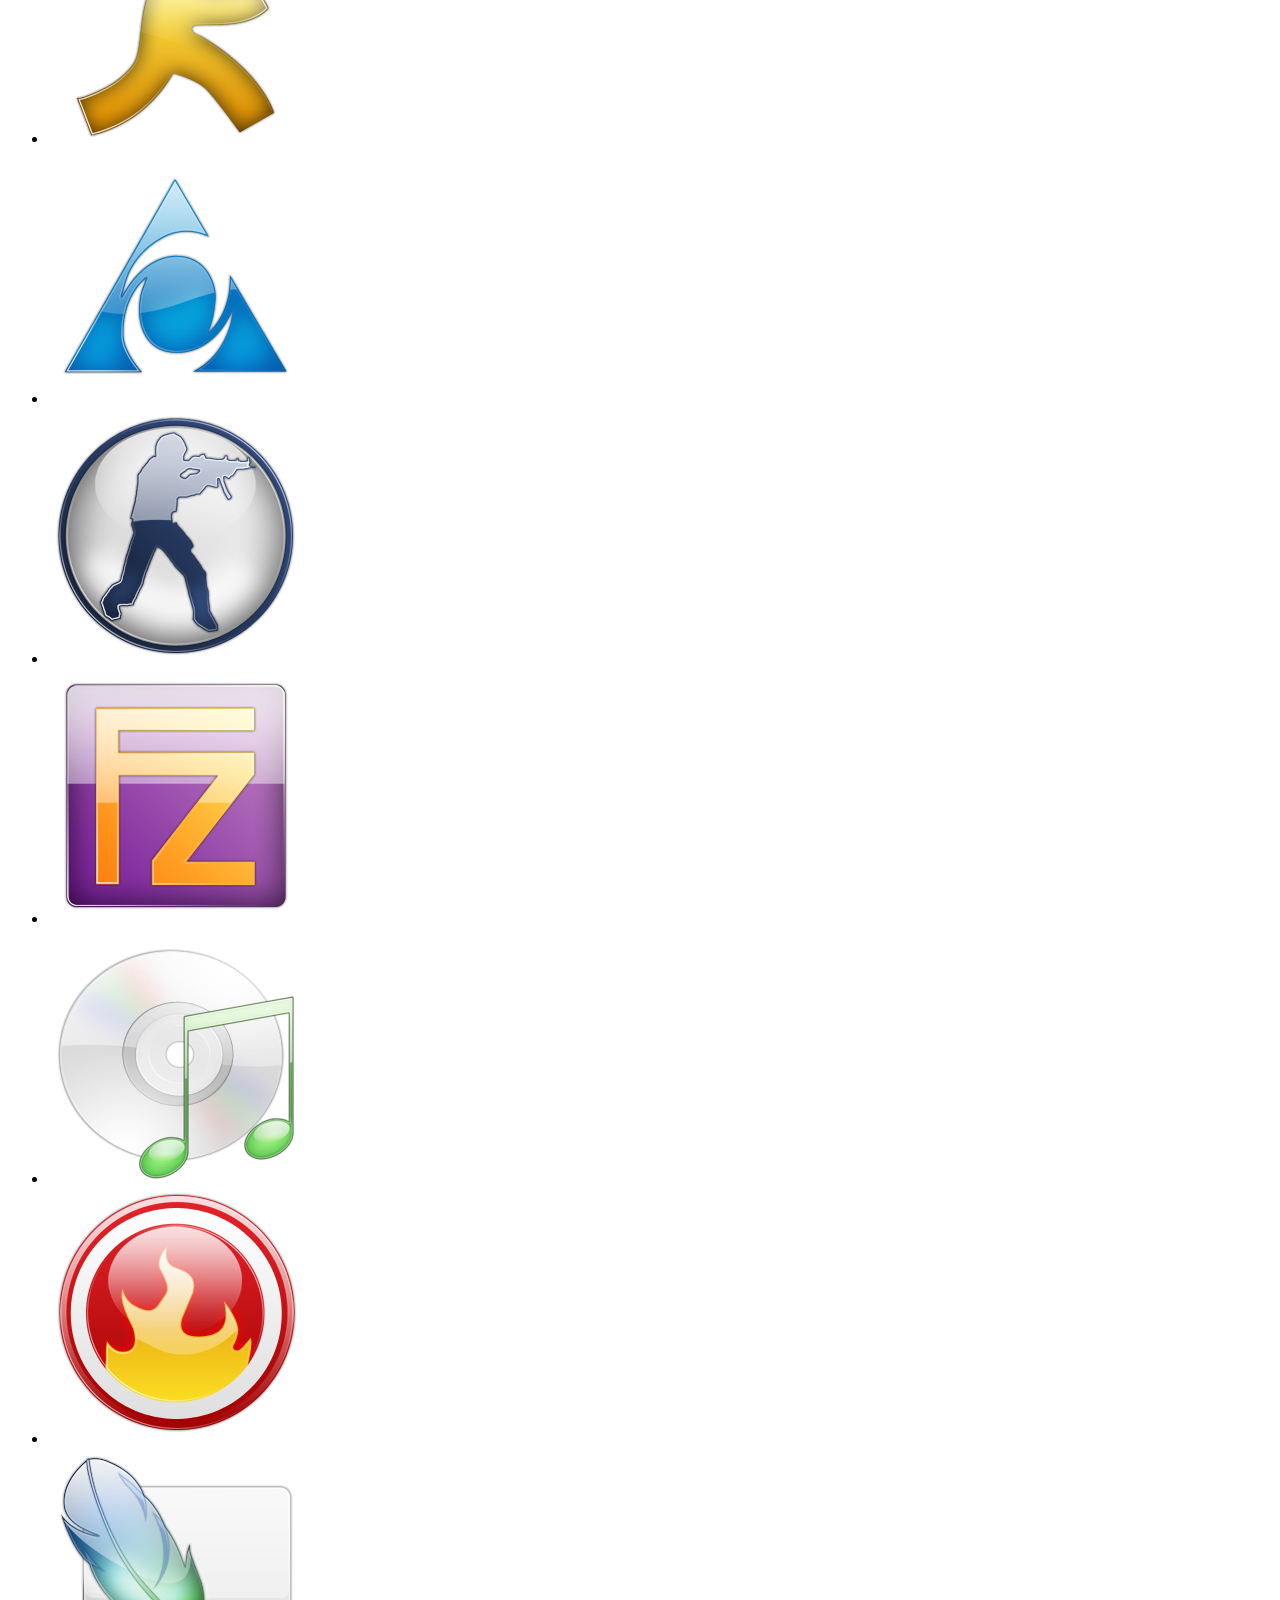
==== commit c95a18c8: "Enable/disabled scroll buttons at limits" ====
--- a/public/index.html
+++ b/public/index.html
@@ -1144,7 +1144,7 @@
 
 		<div id="footerbar">
 			<div class="apps-container">
-				<a class="scroll left" href="#"><i class="icon-white icon-chevron-left"></i></a>
+				<a class="scroll left disabled" href="#"><i class="icon-white icon-chevron-left"></i></a>
 
 				<a class="scroll right" href="#"><i class="icon-white icon-chevron-right"></i></a>
 
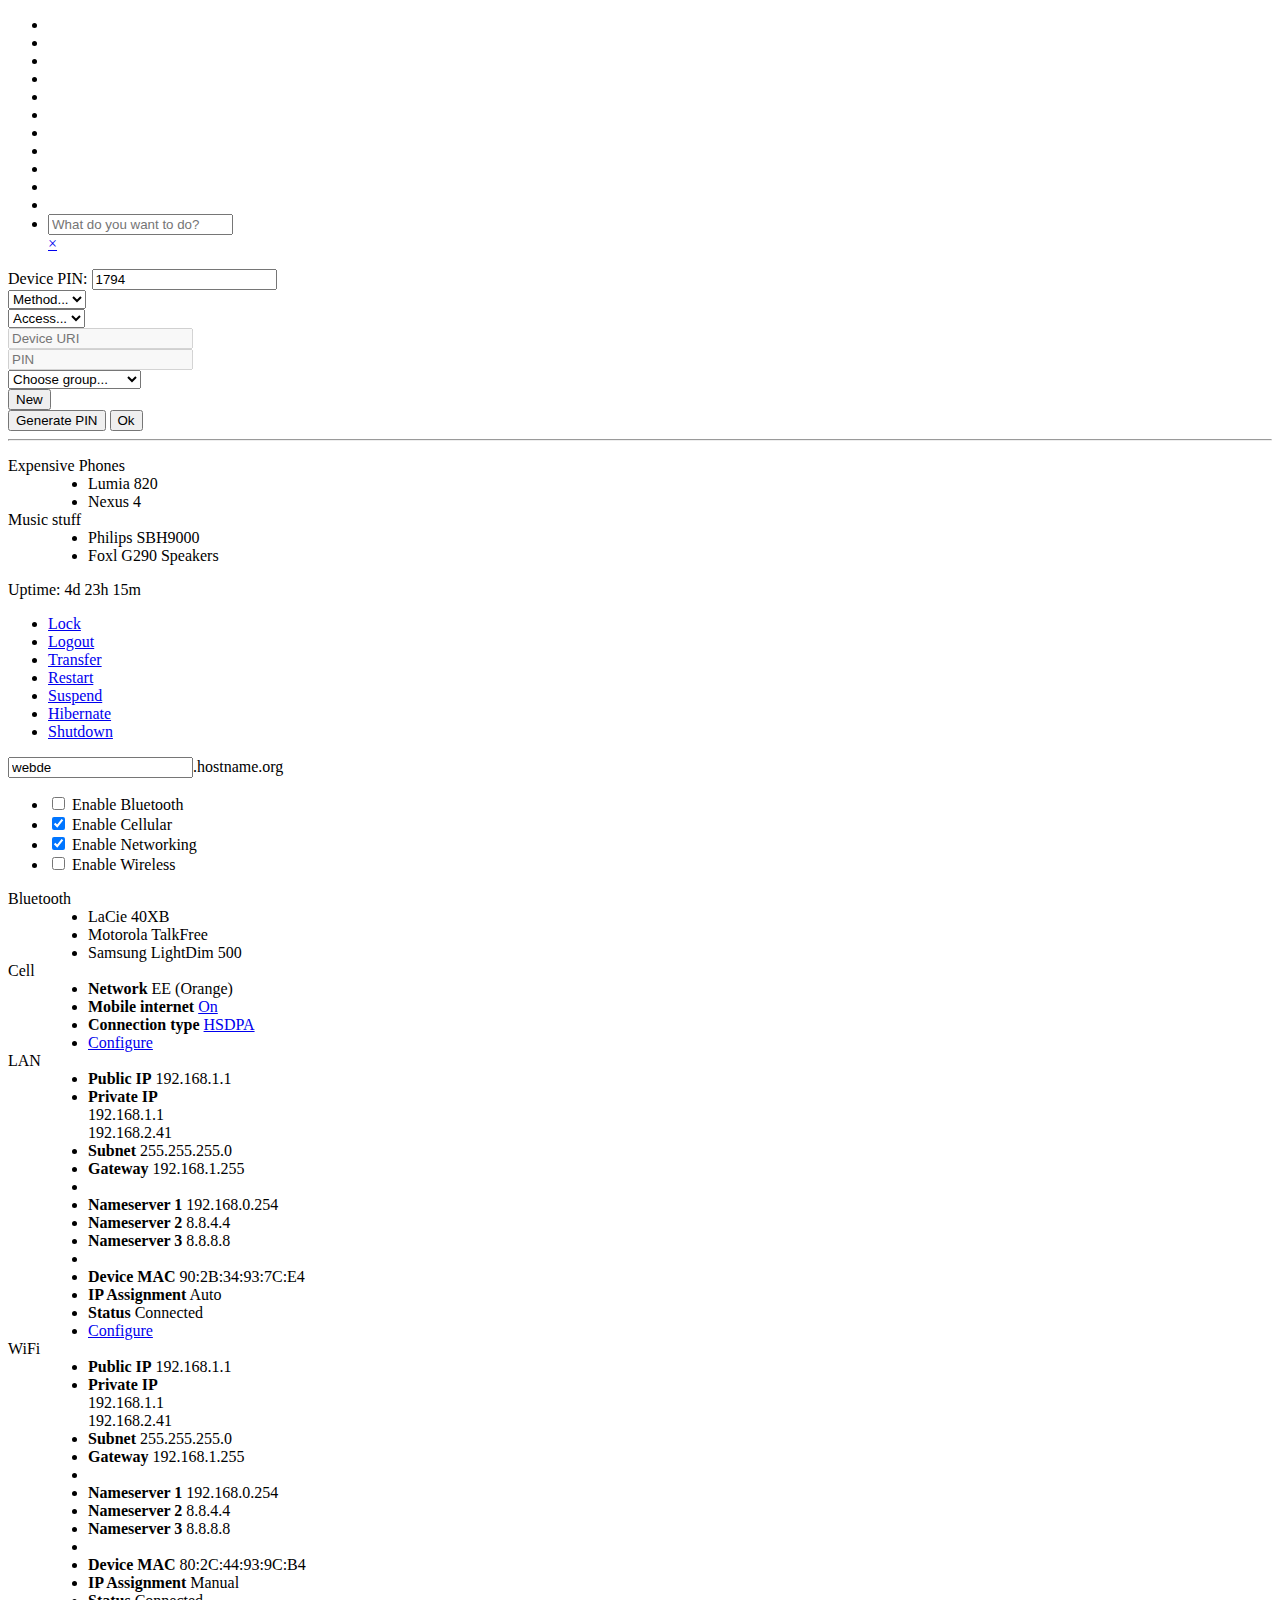
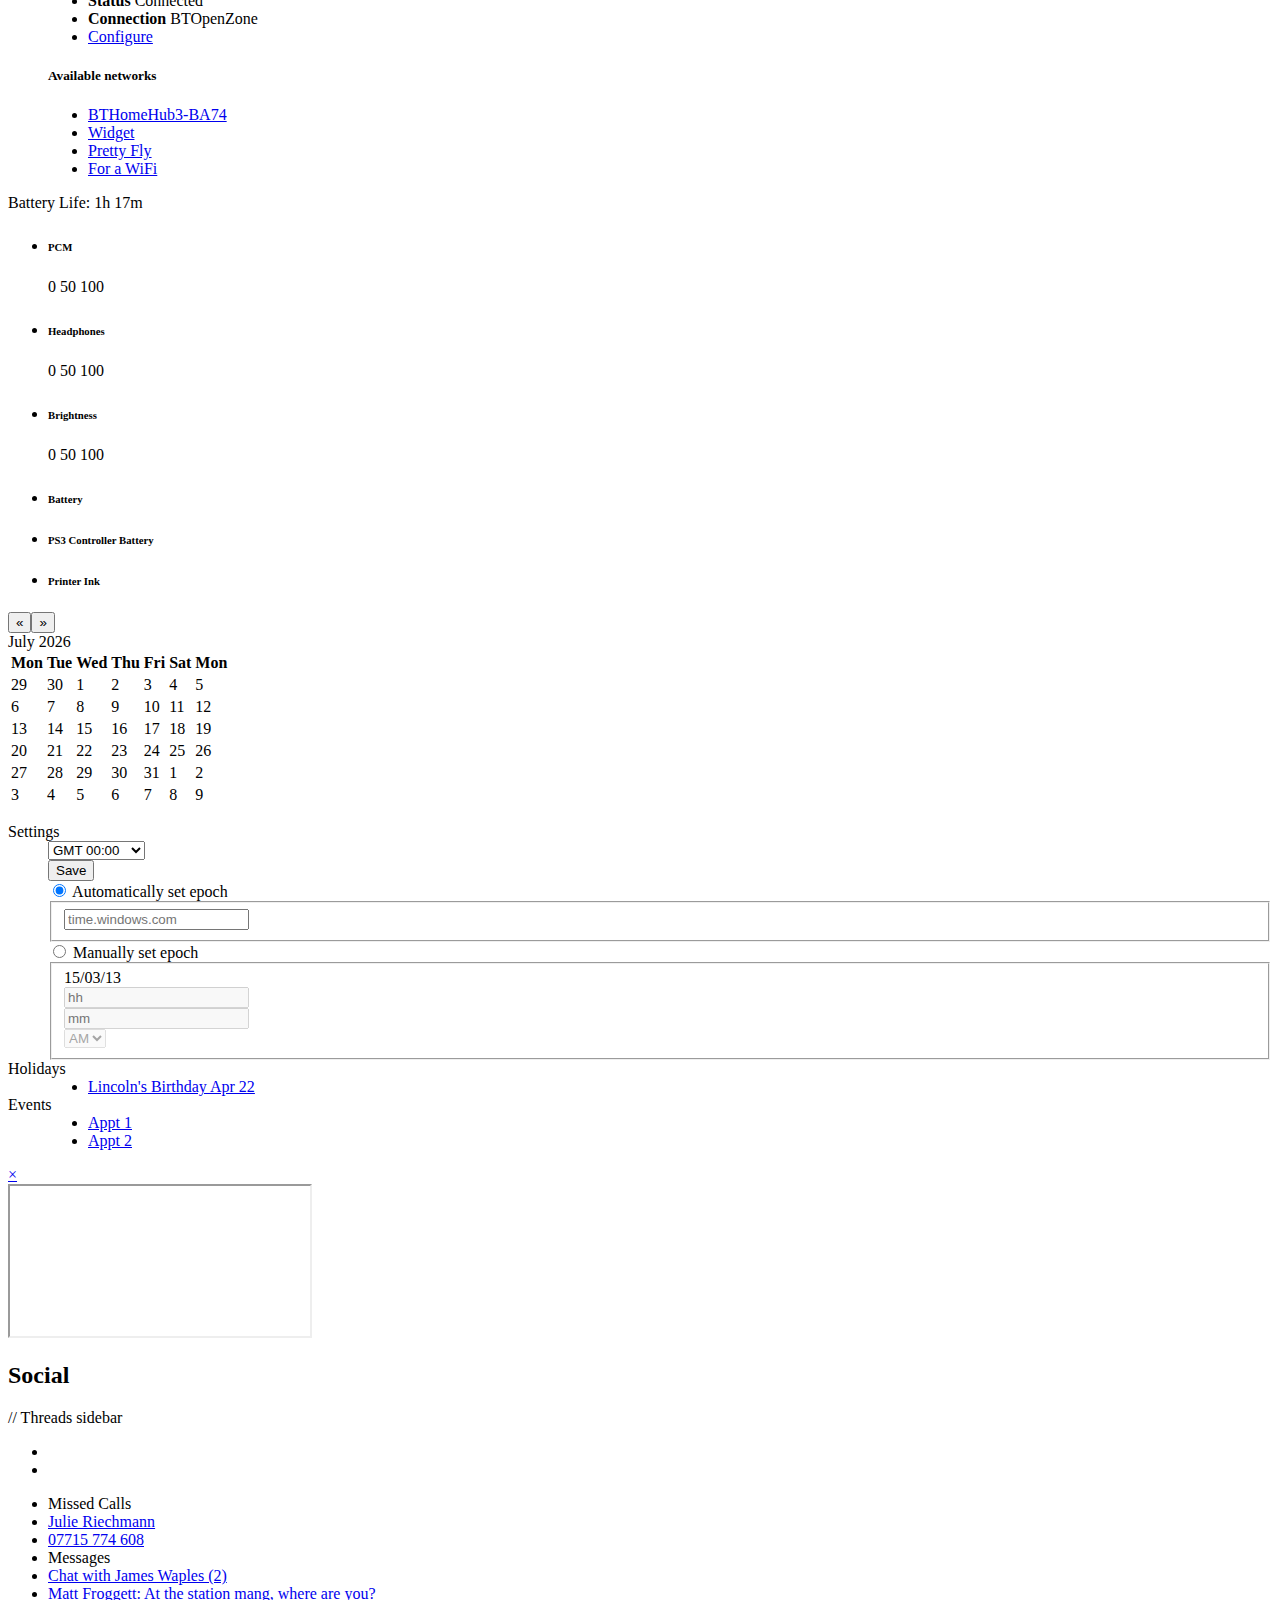
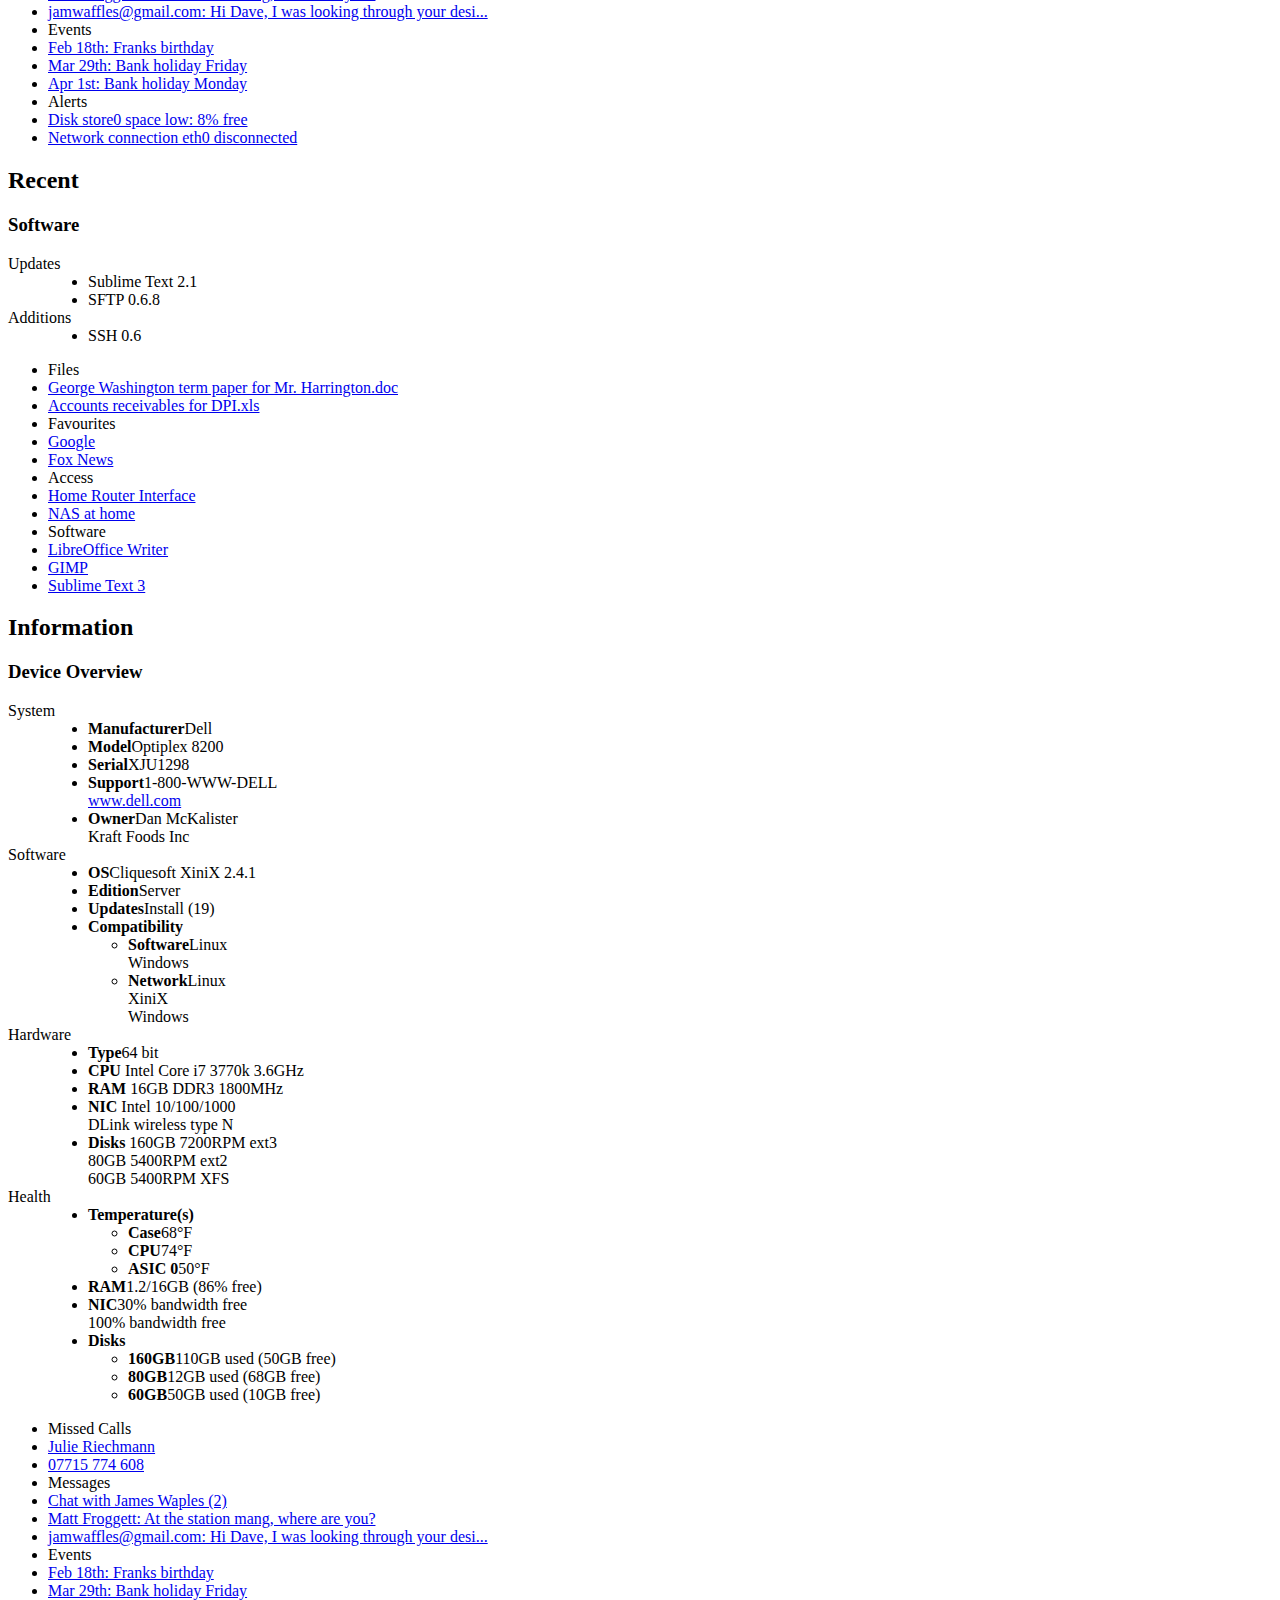
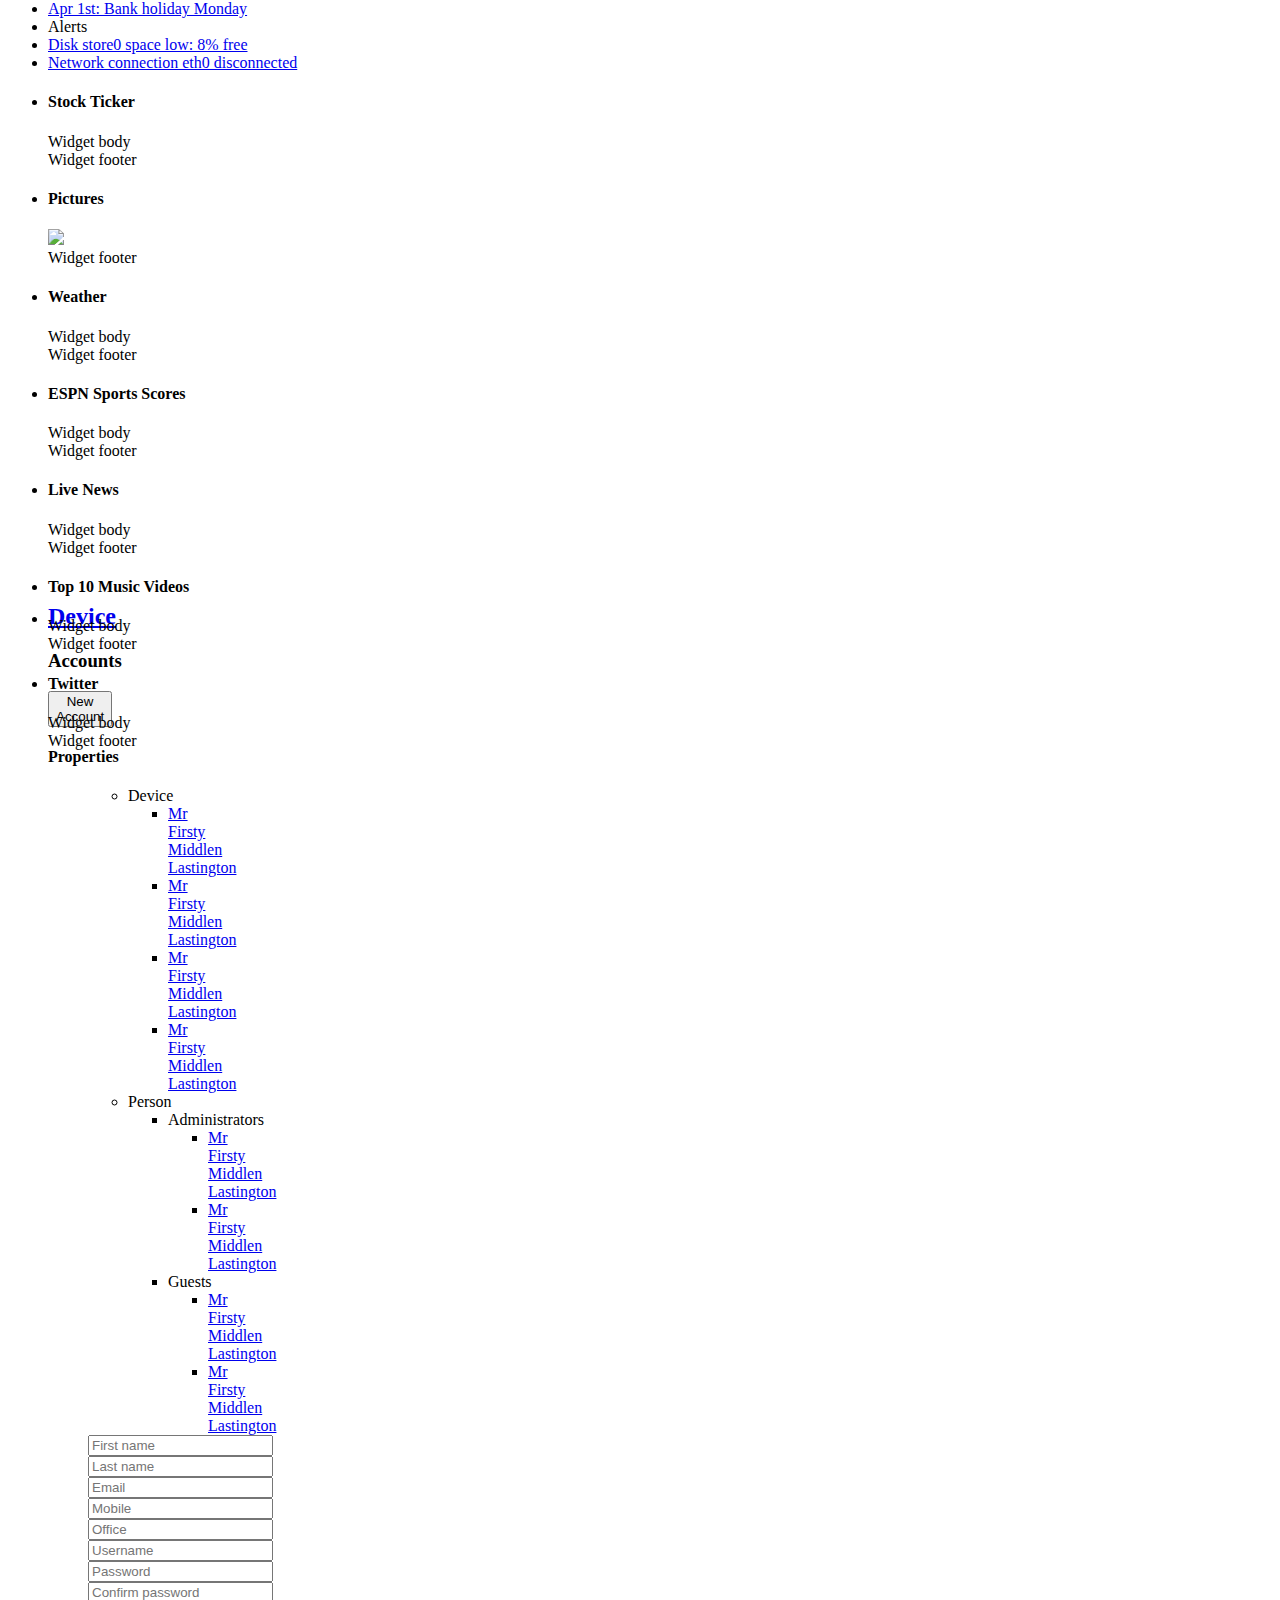
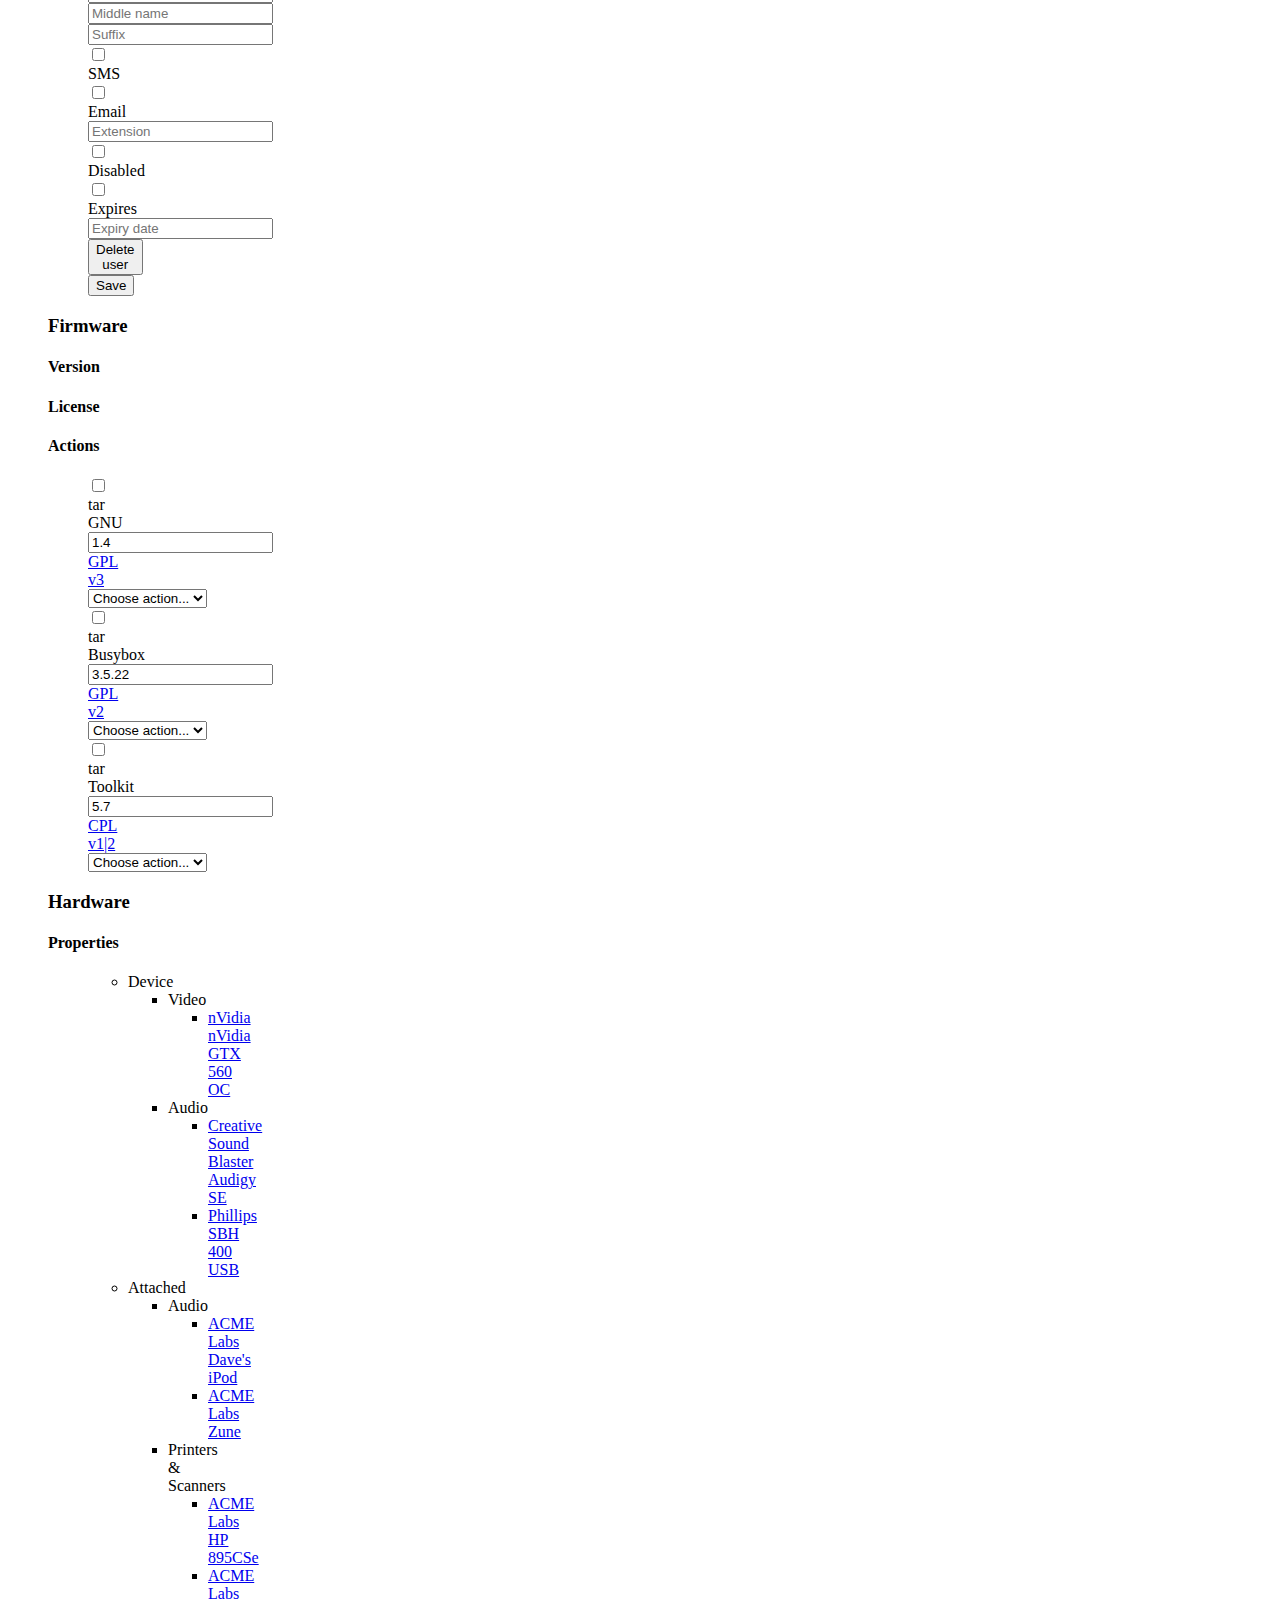
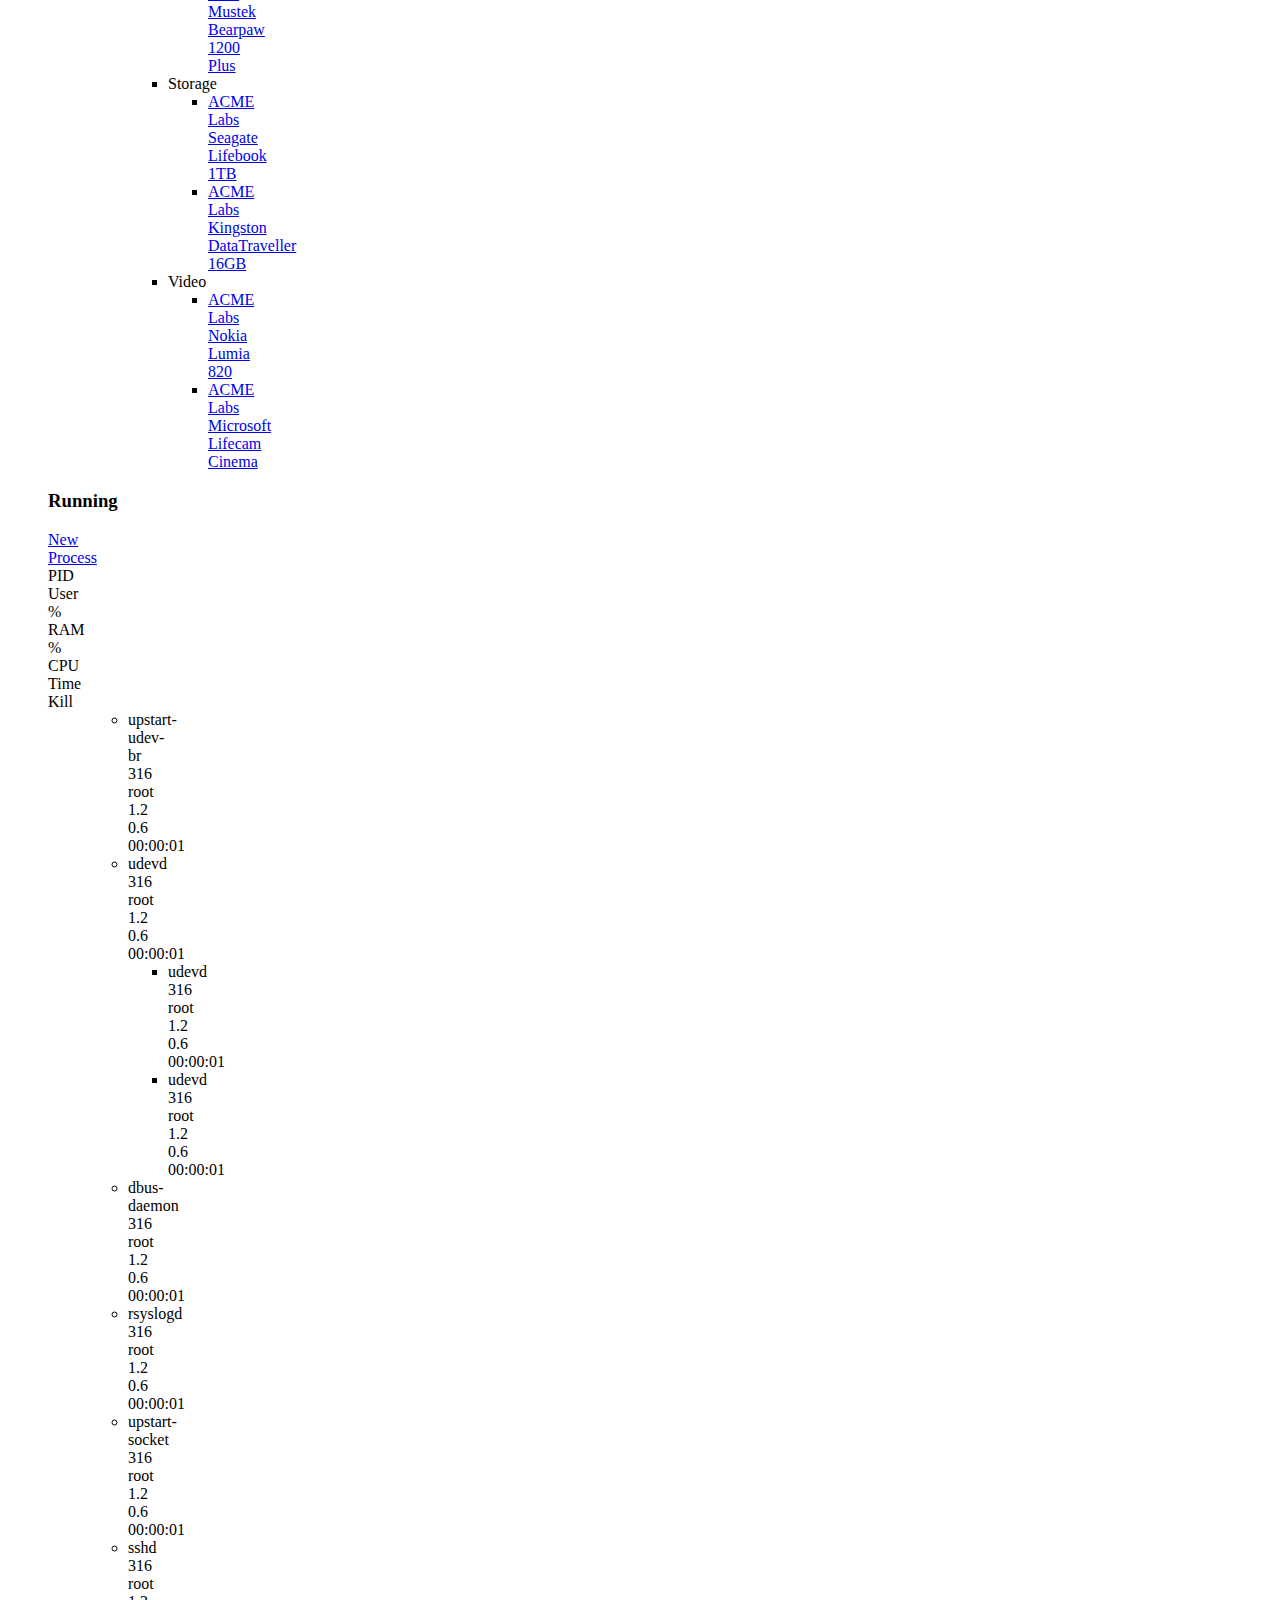
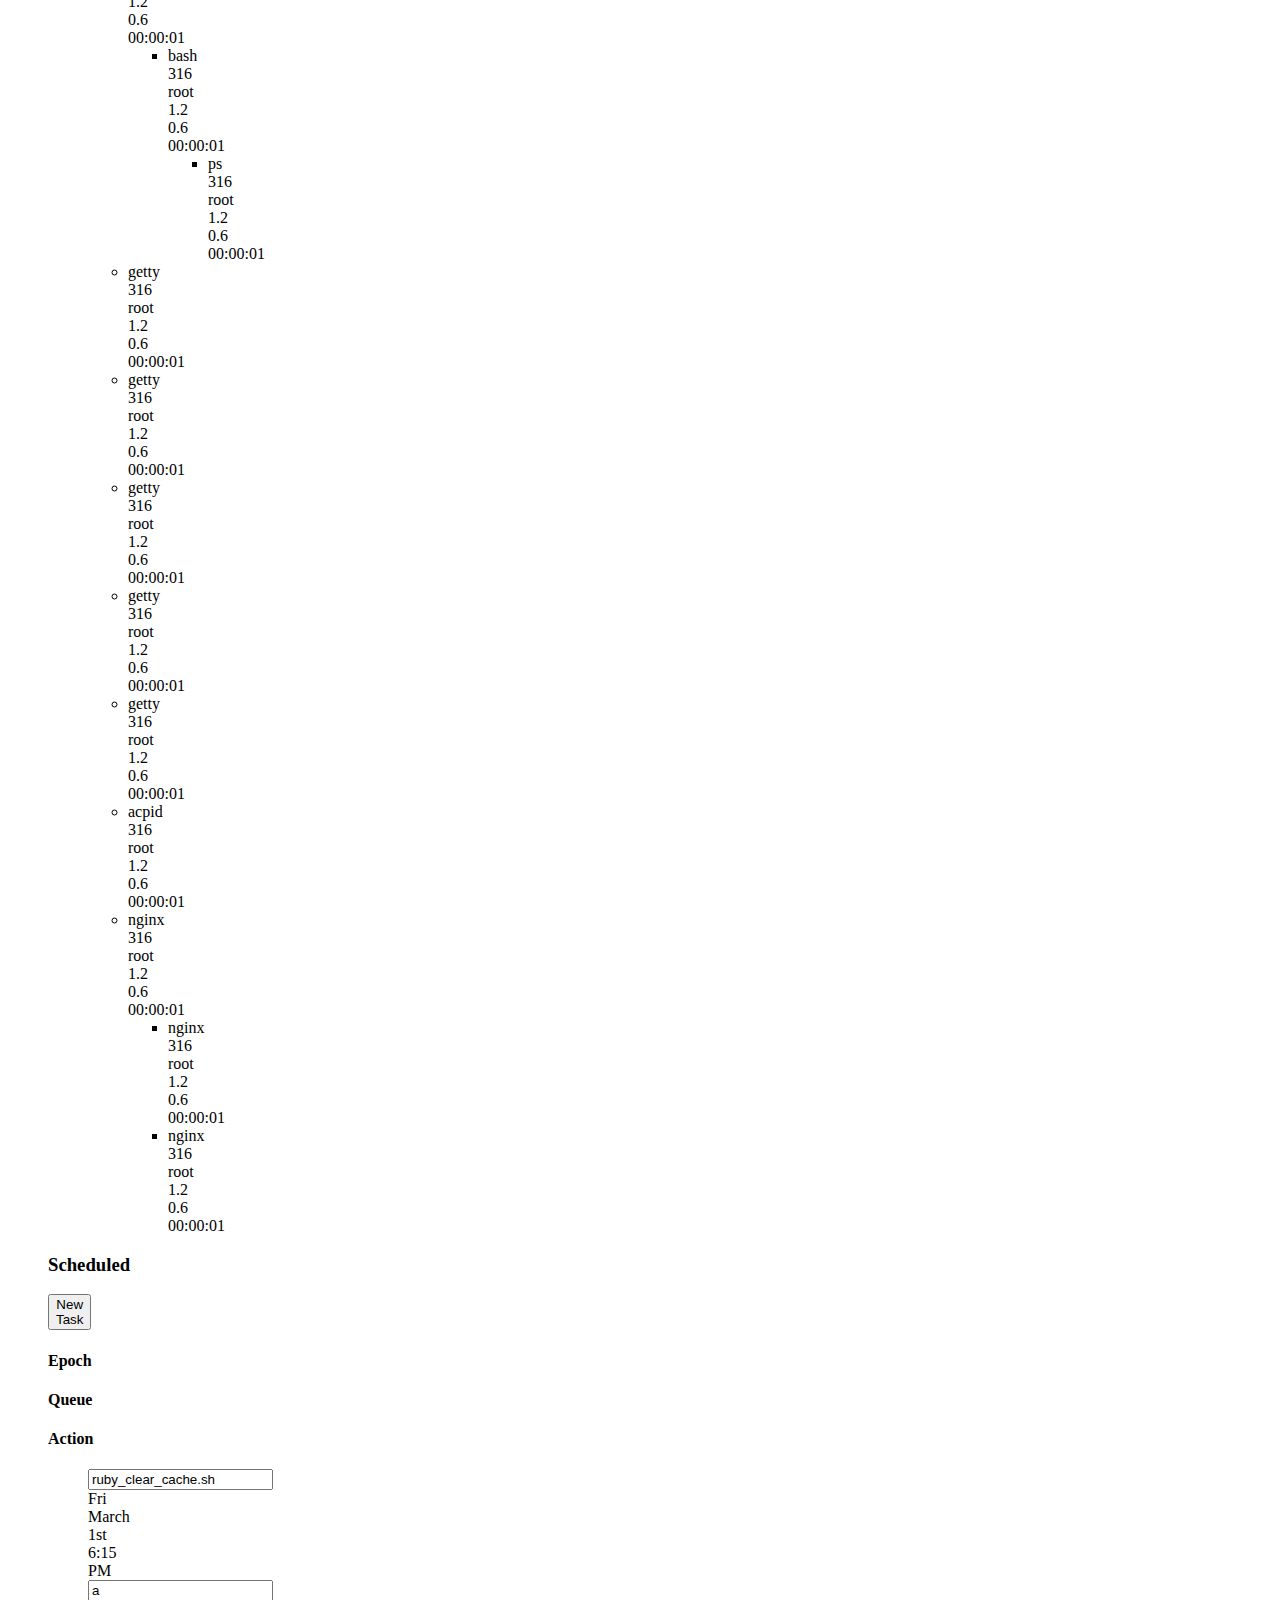
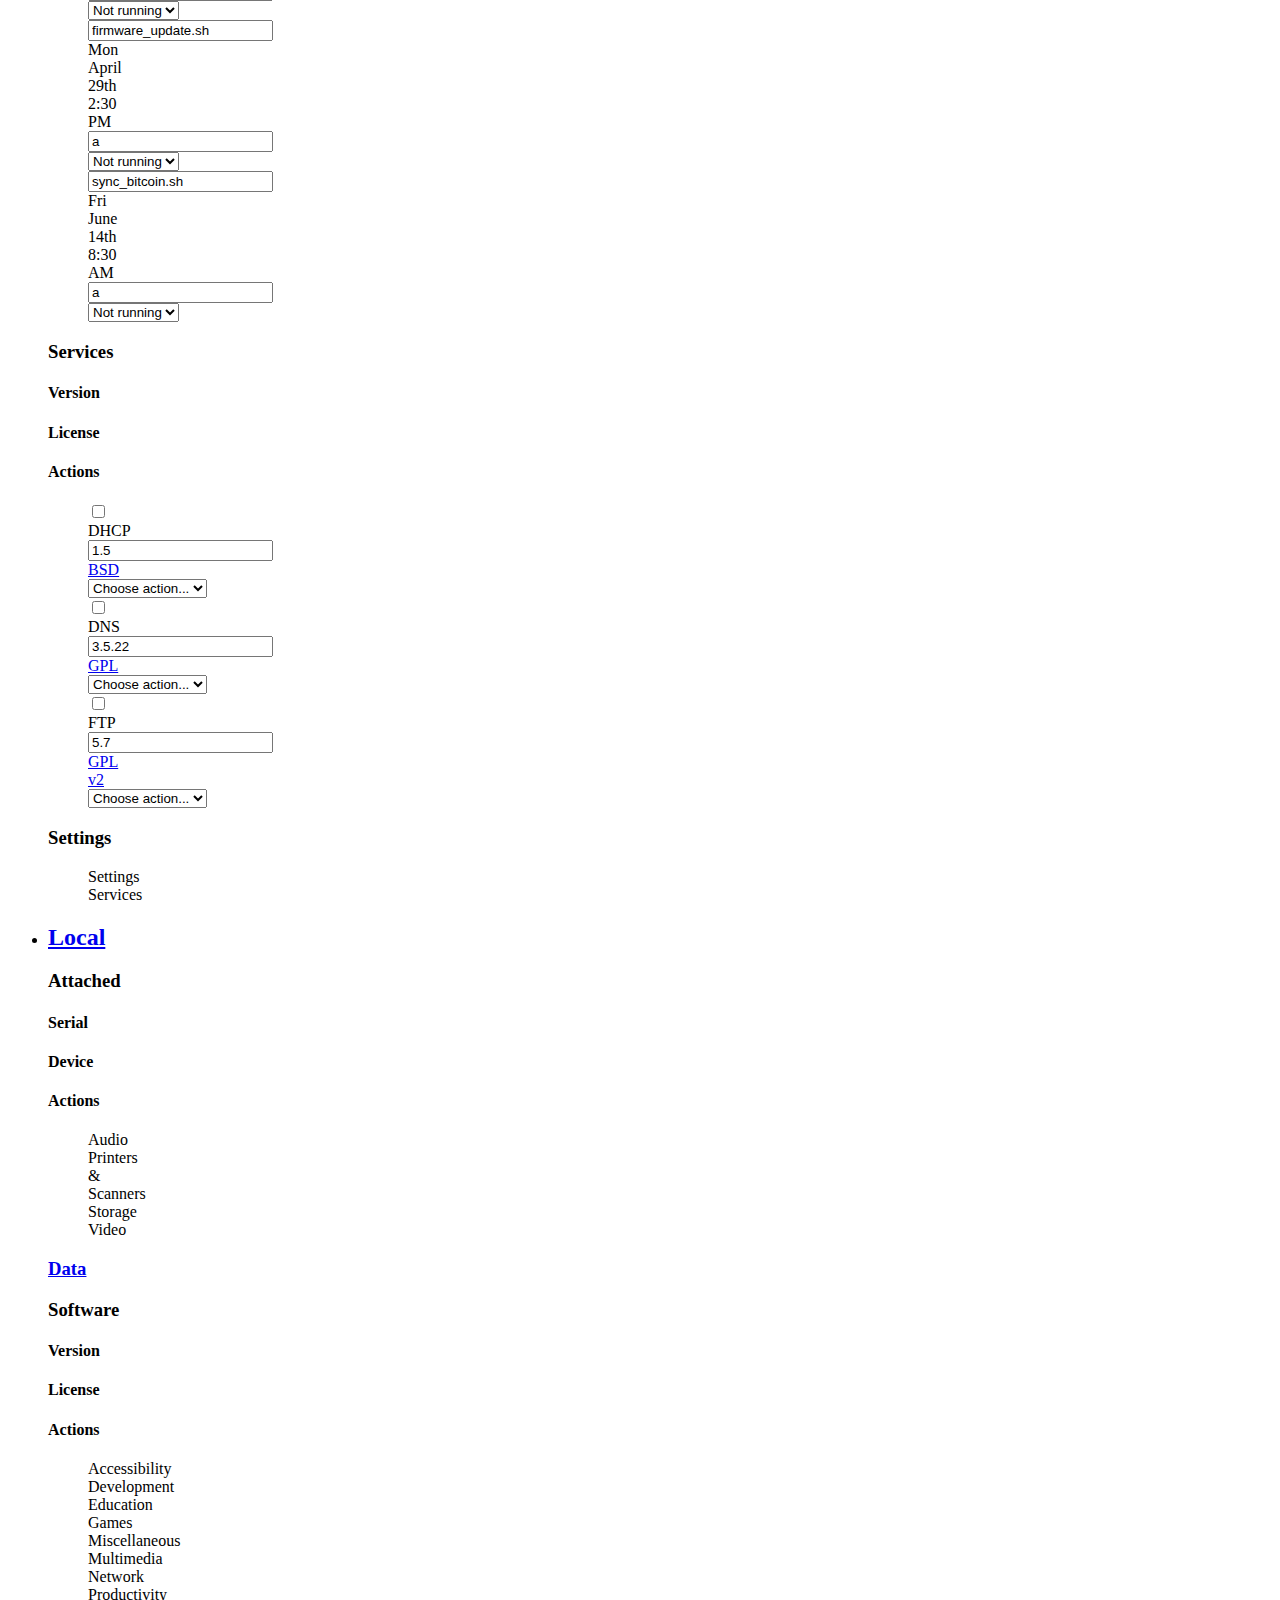
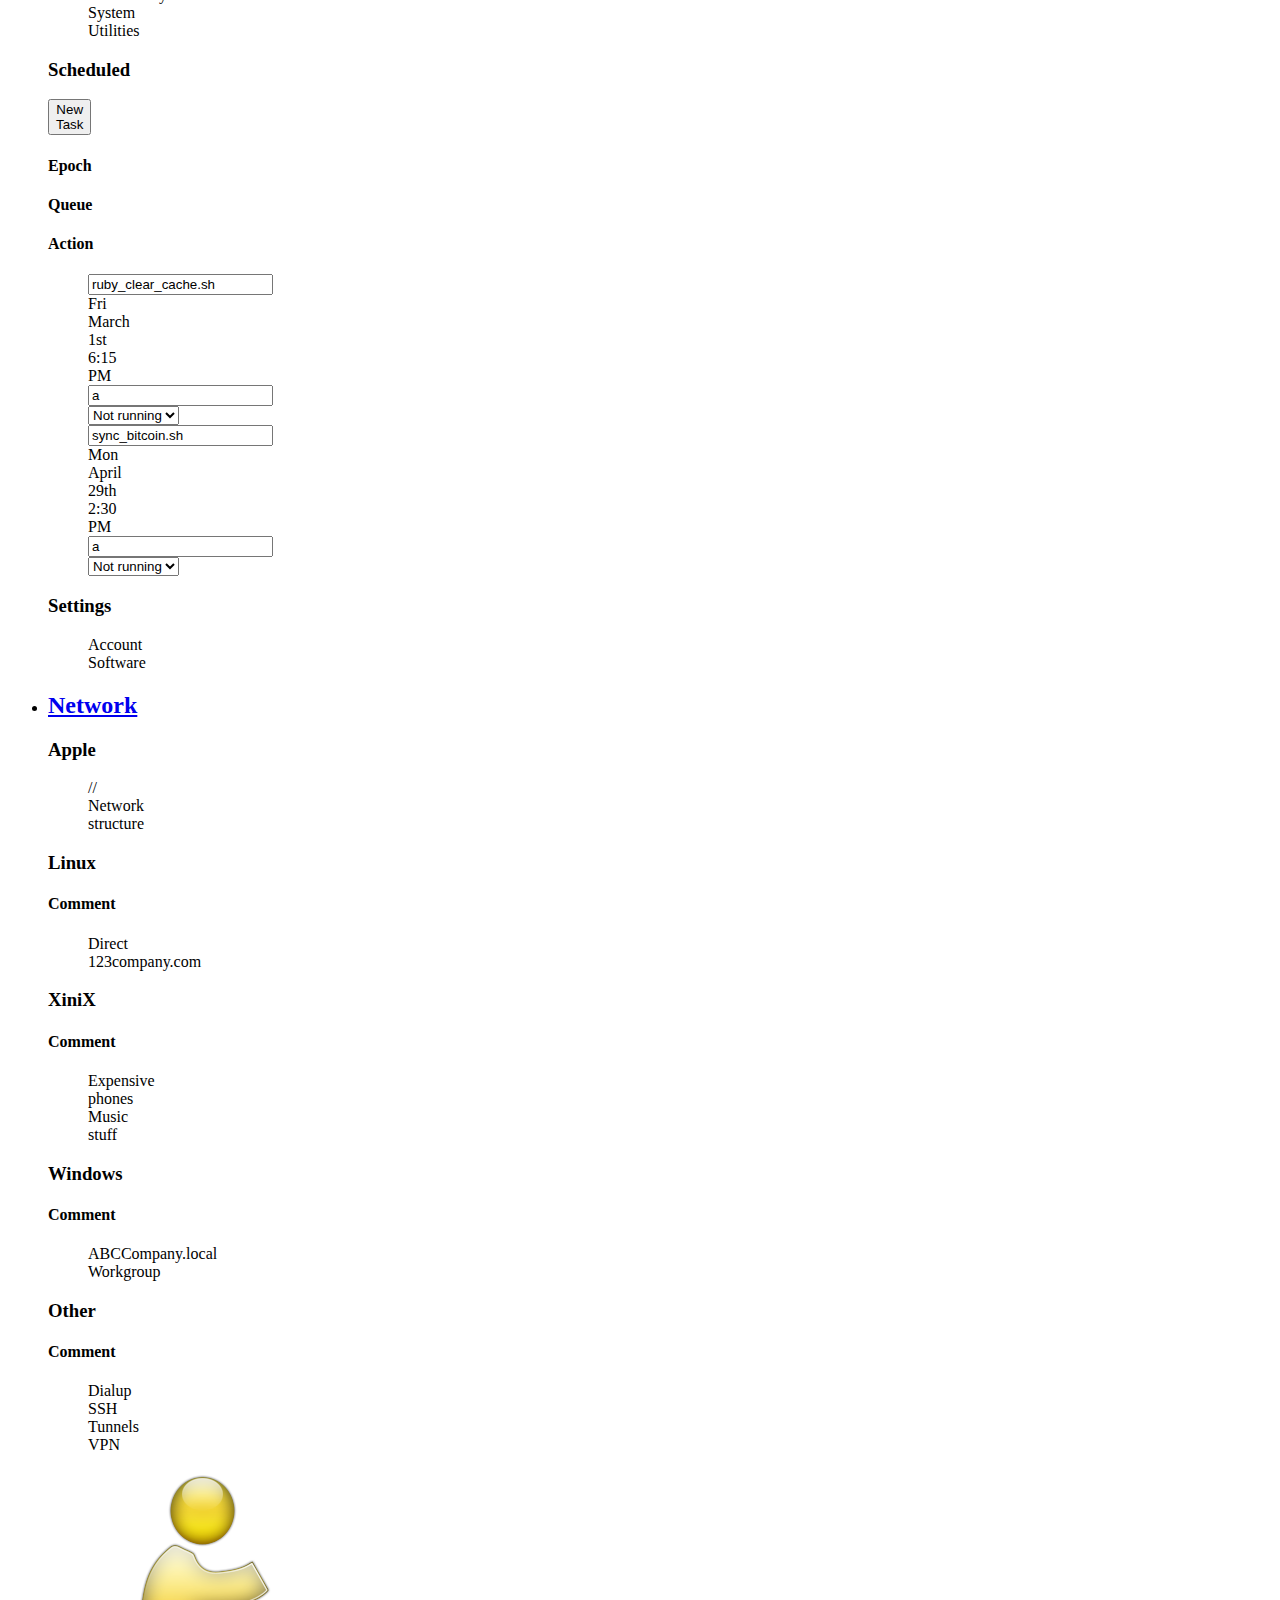
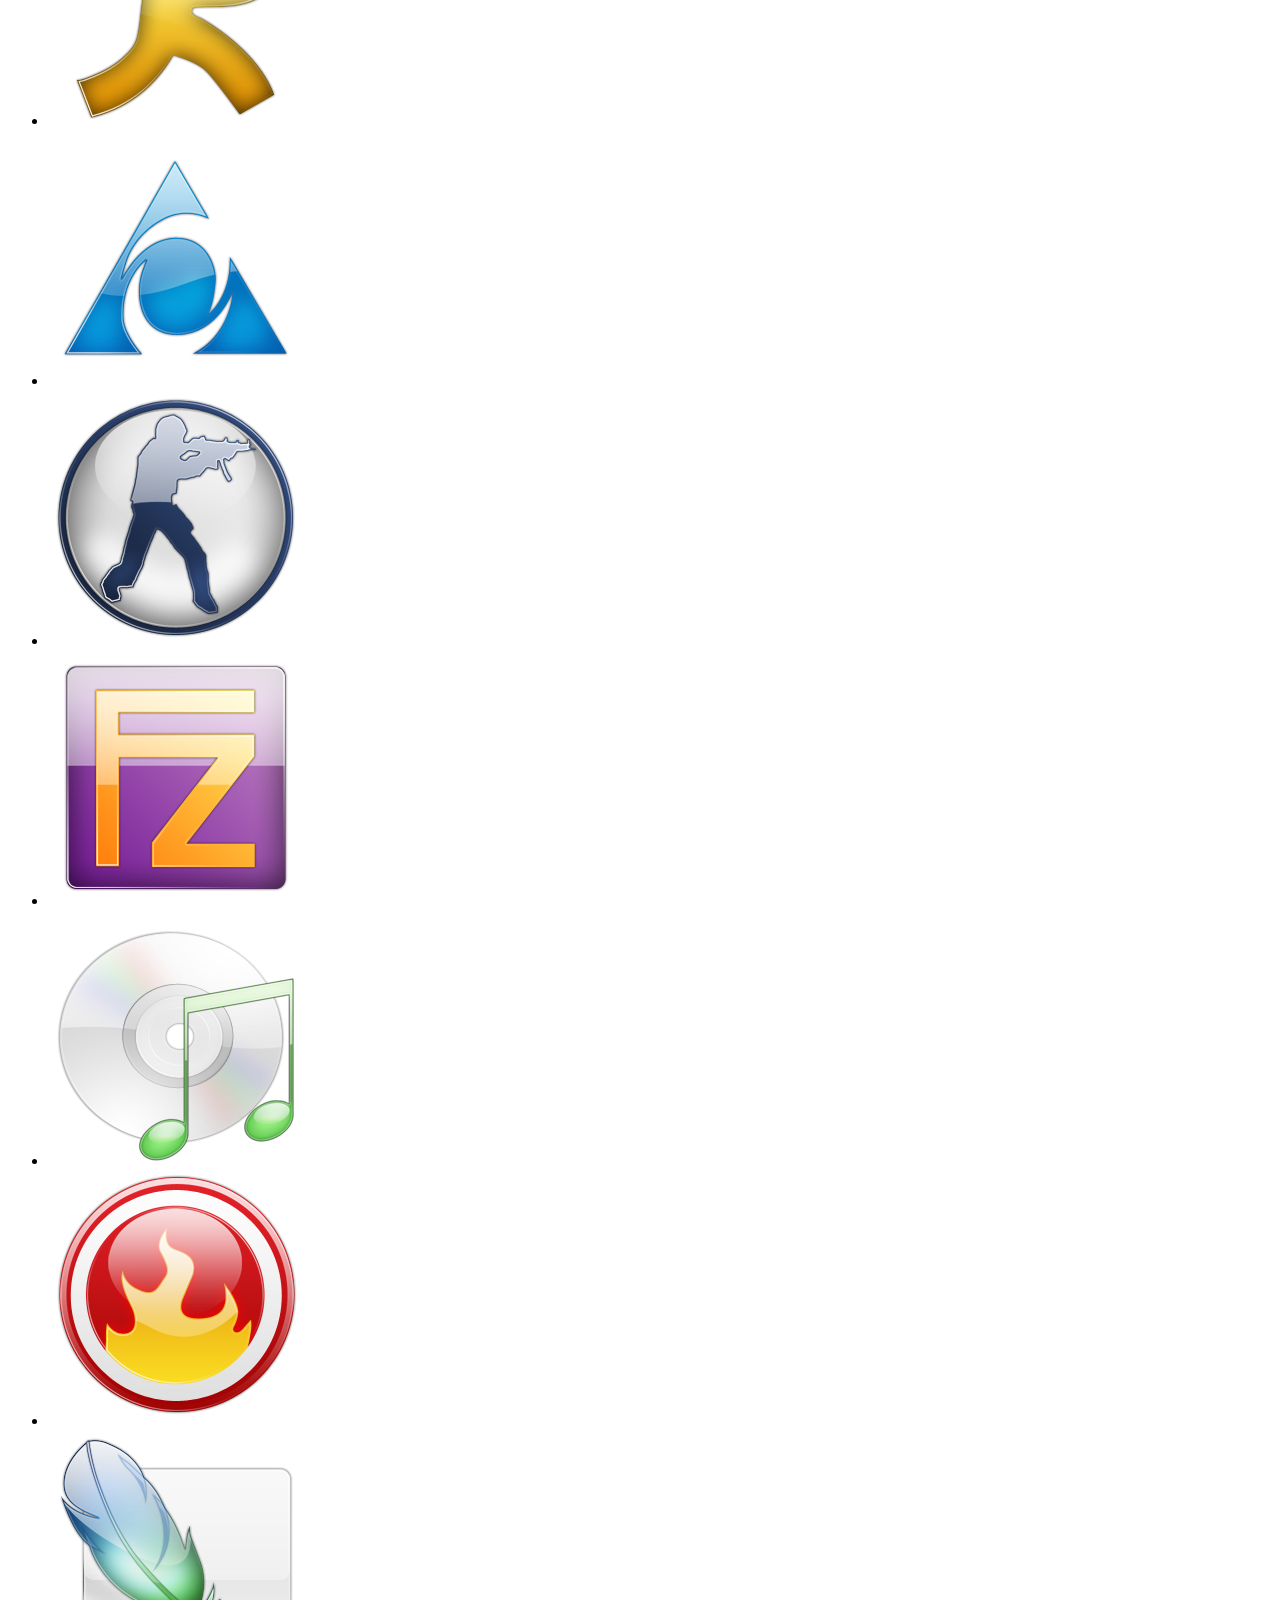
==== commit 6cfde48c: "Items in Local > Attached now links" ====
--- a/public/index.html
+++ b/public/index.html
@@ -1035,7 +1035,7 @@
 								<div class="row-fluid">
 									<div class="span4"><h3>Attached</h3></div>
 									<div class="span3"><h4>Serial</h4></div>
-									<div class="span2"><h4>Device file</h4></div>
+									<div class="span2"><h4>Device</h4></div>
 									<div class="span3"><h4>Actions</h4></div>
 								</div>
 							</dt>
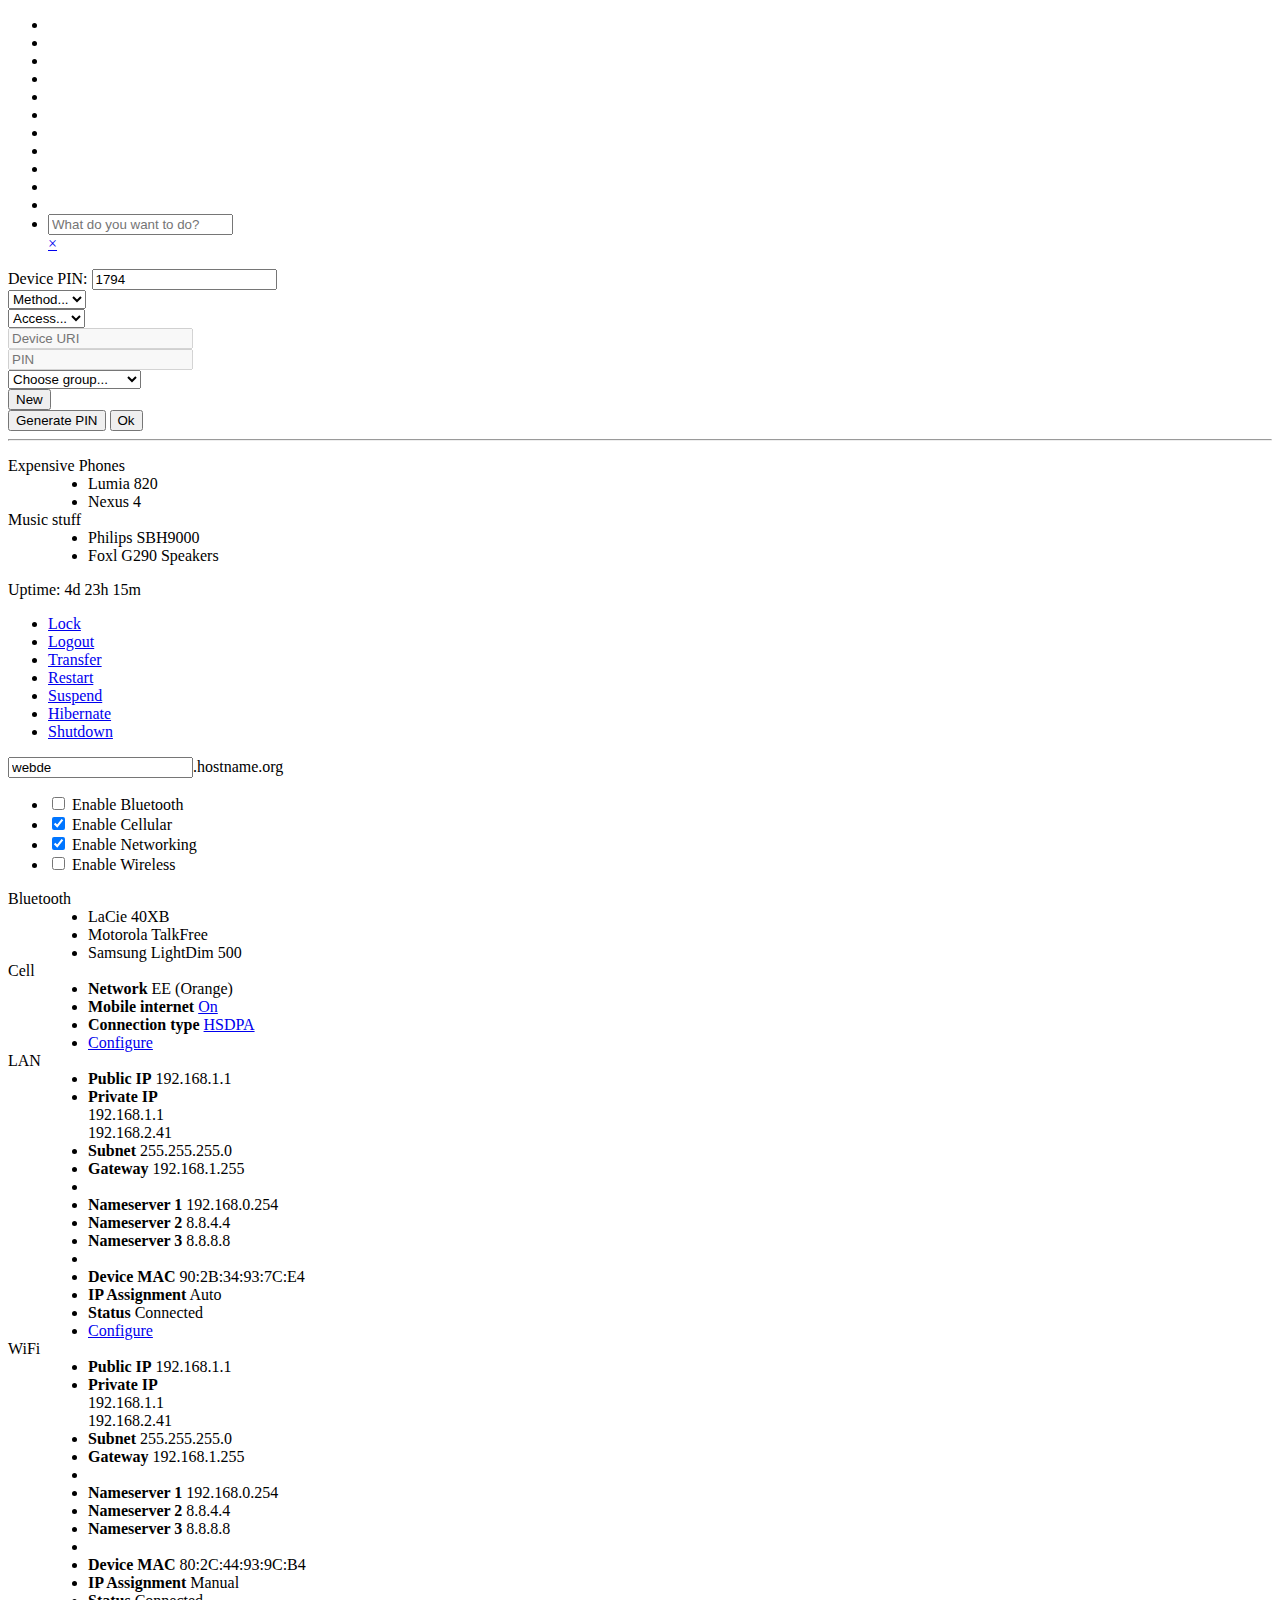
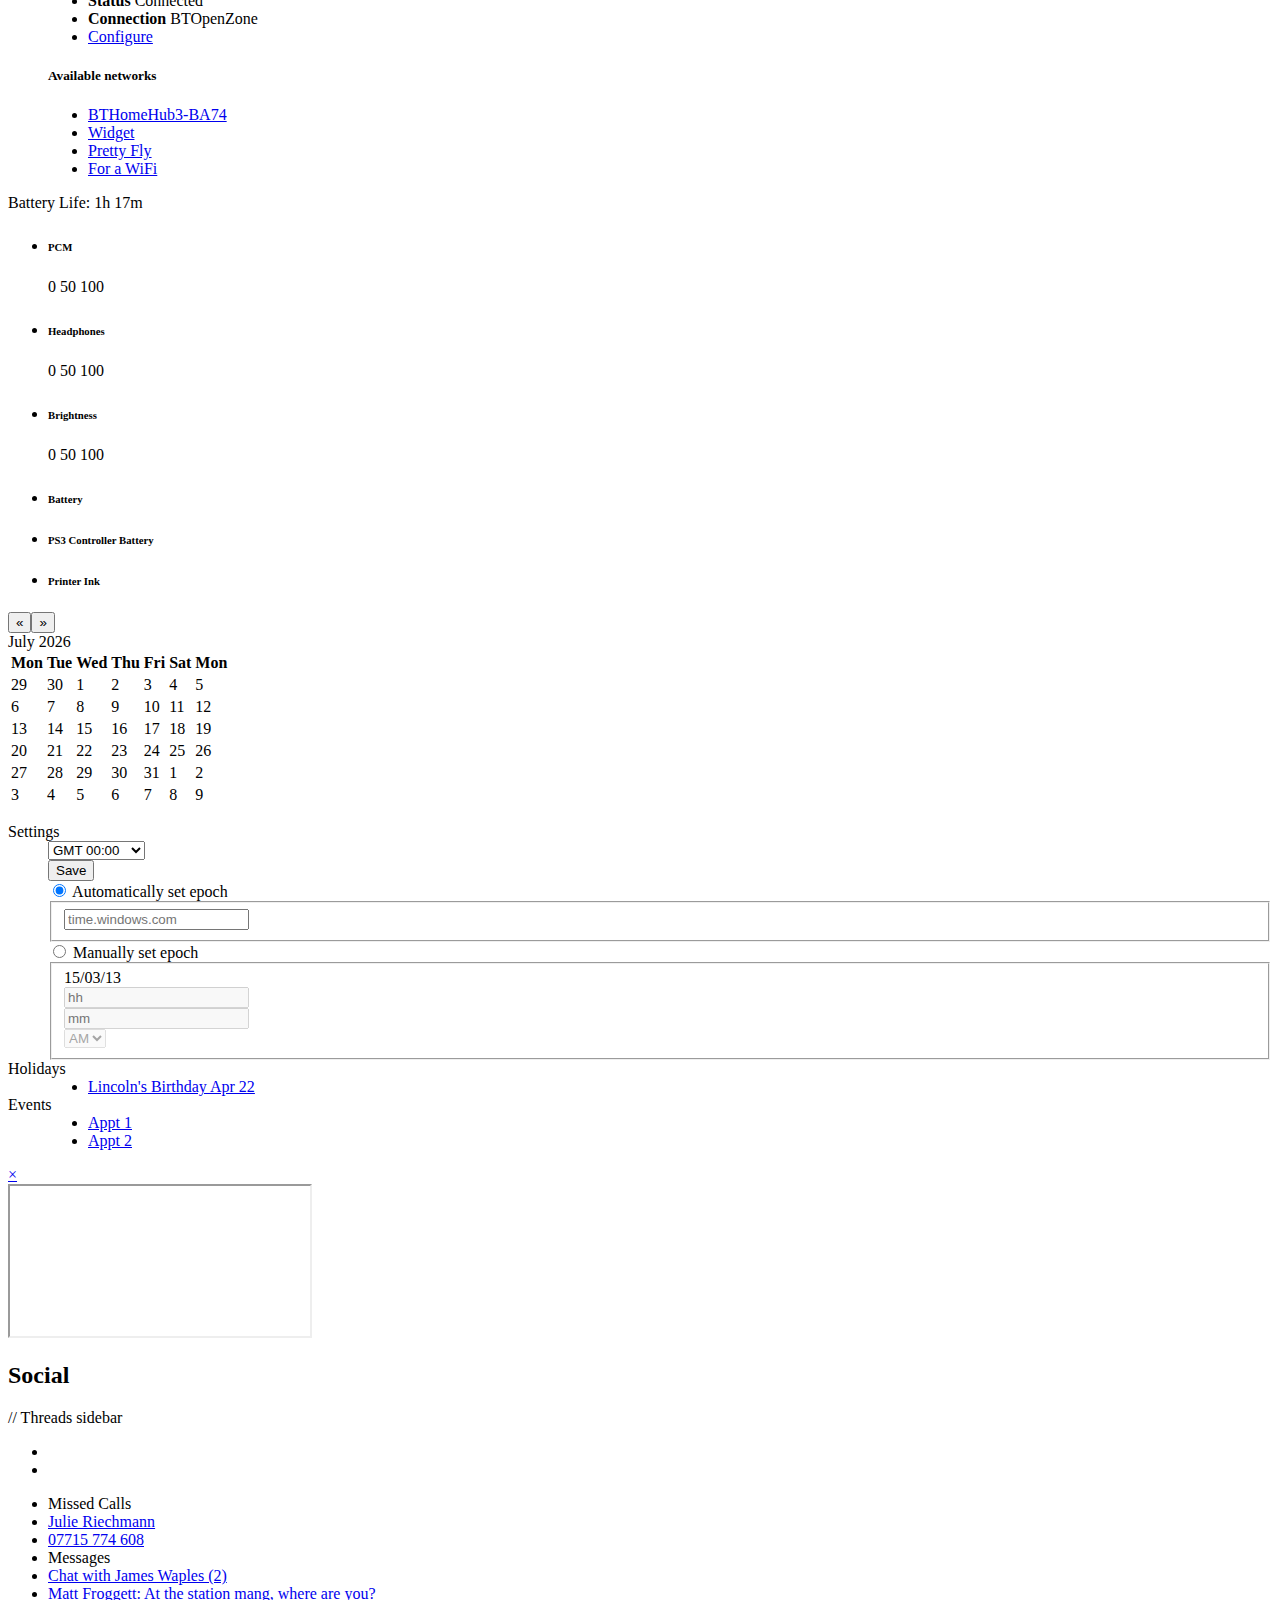
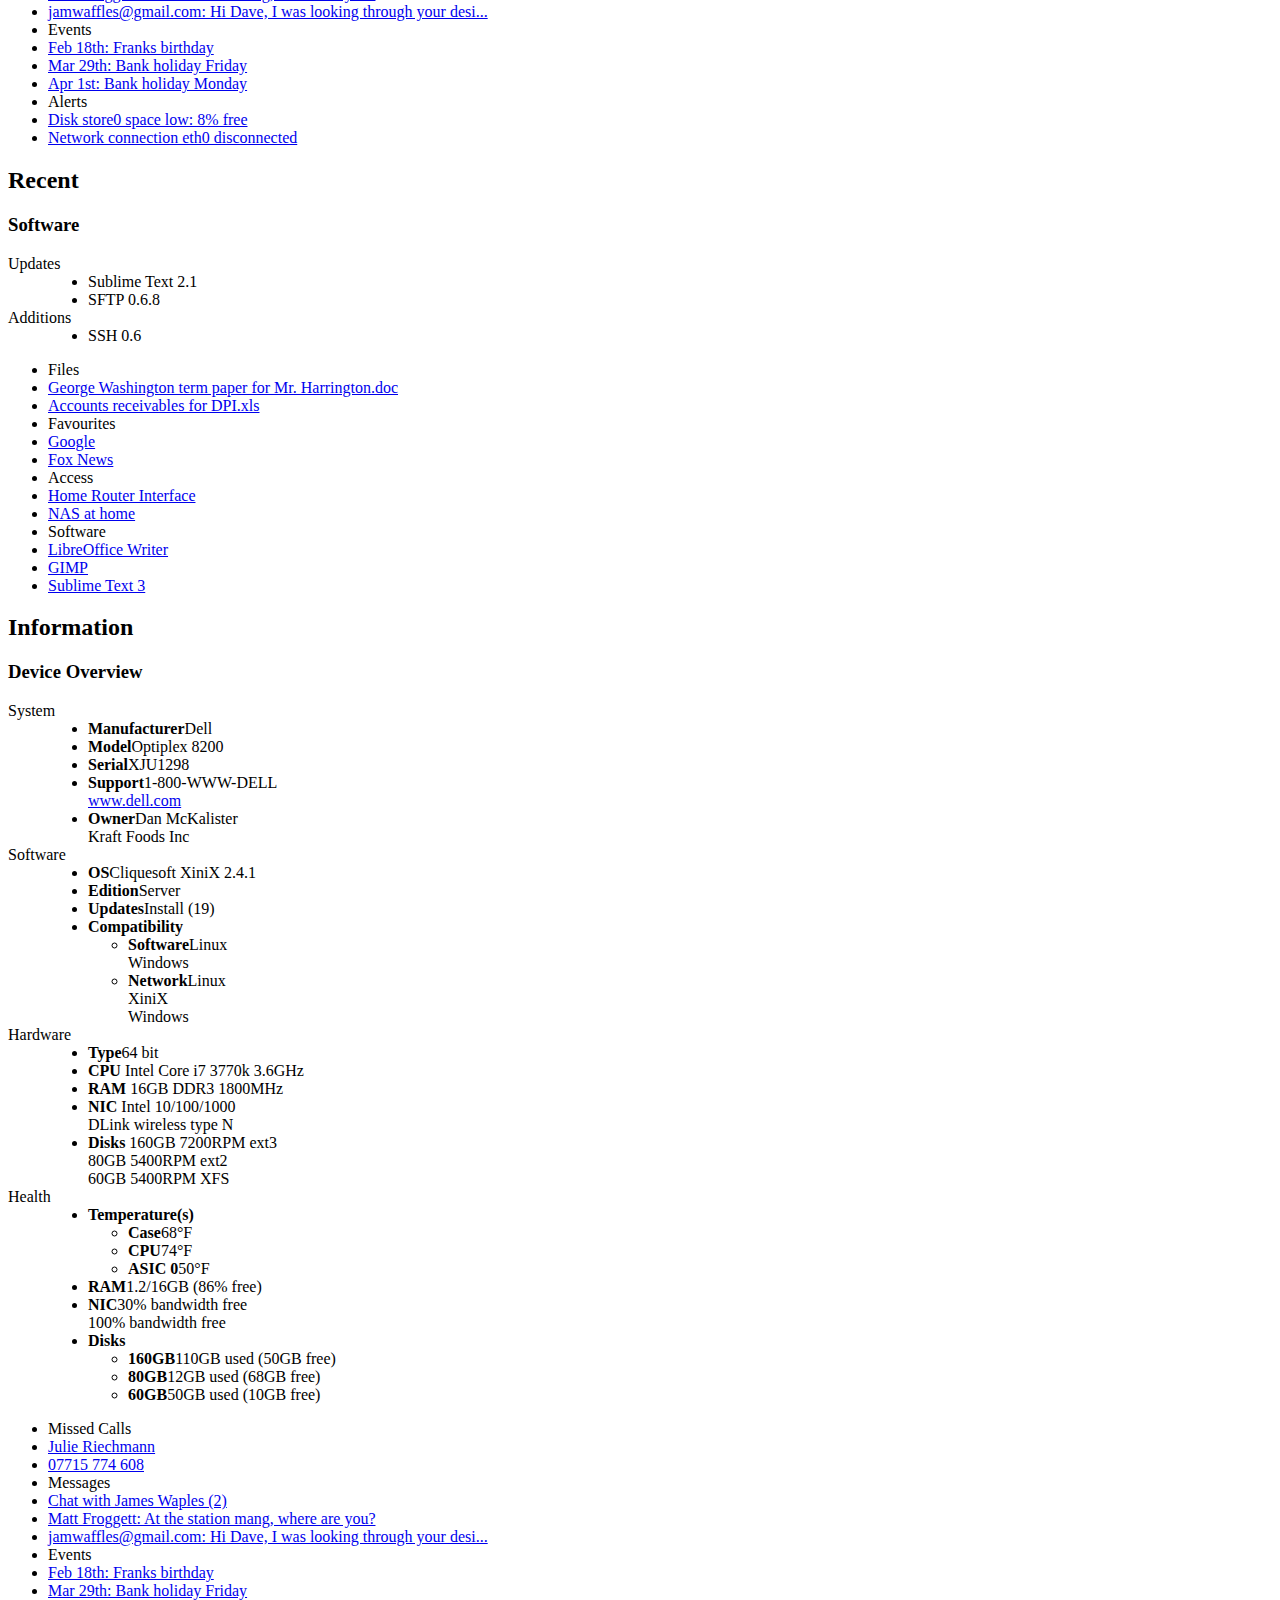
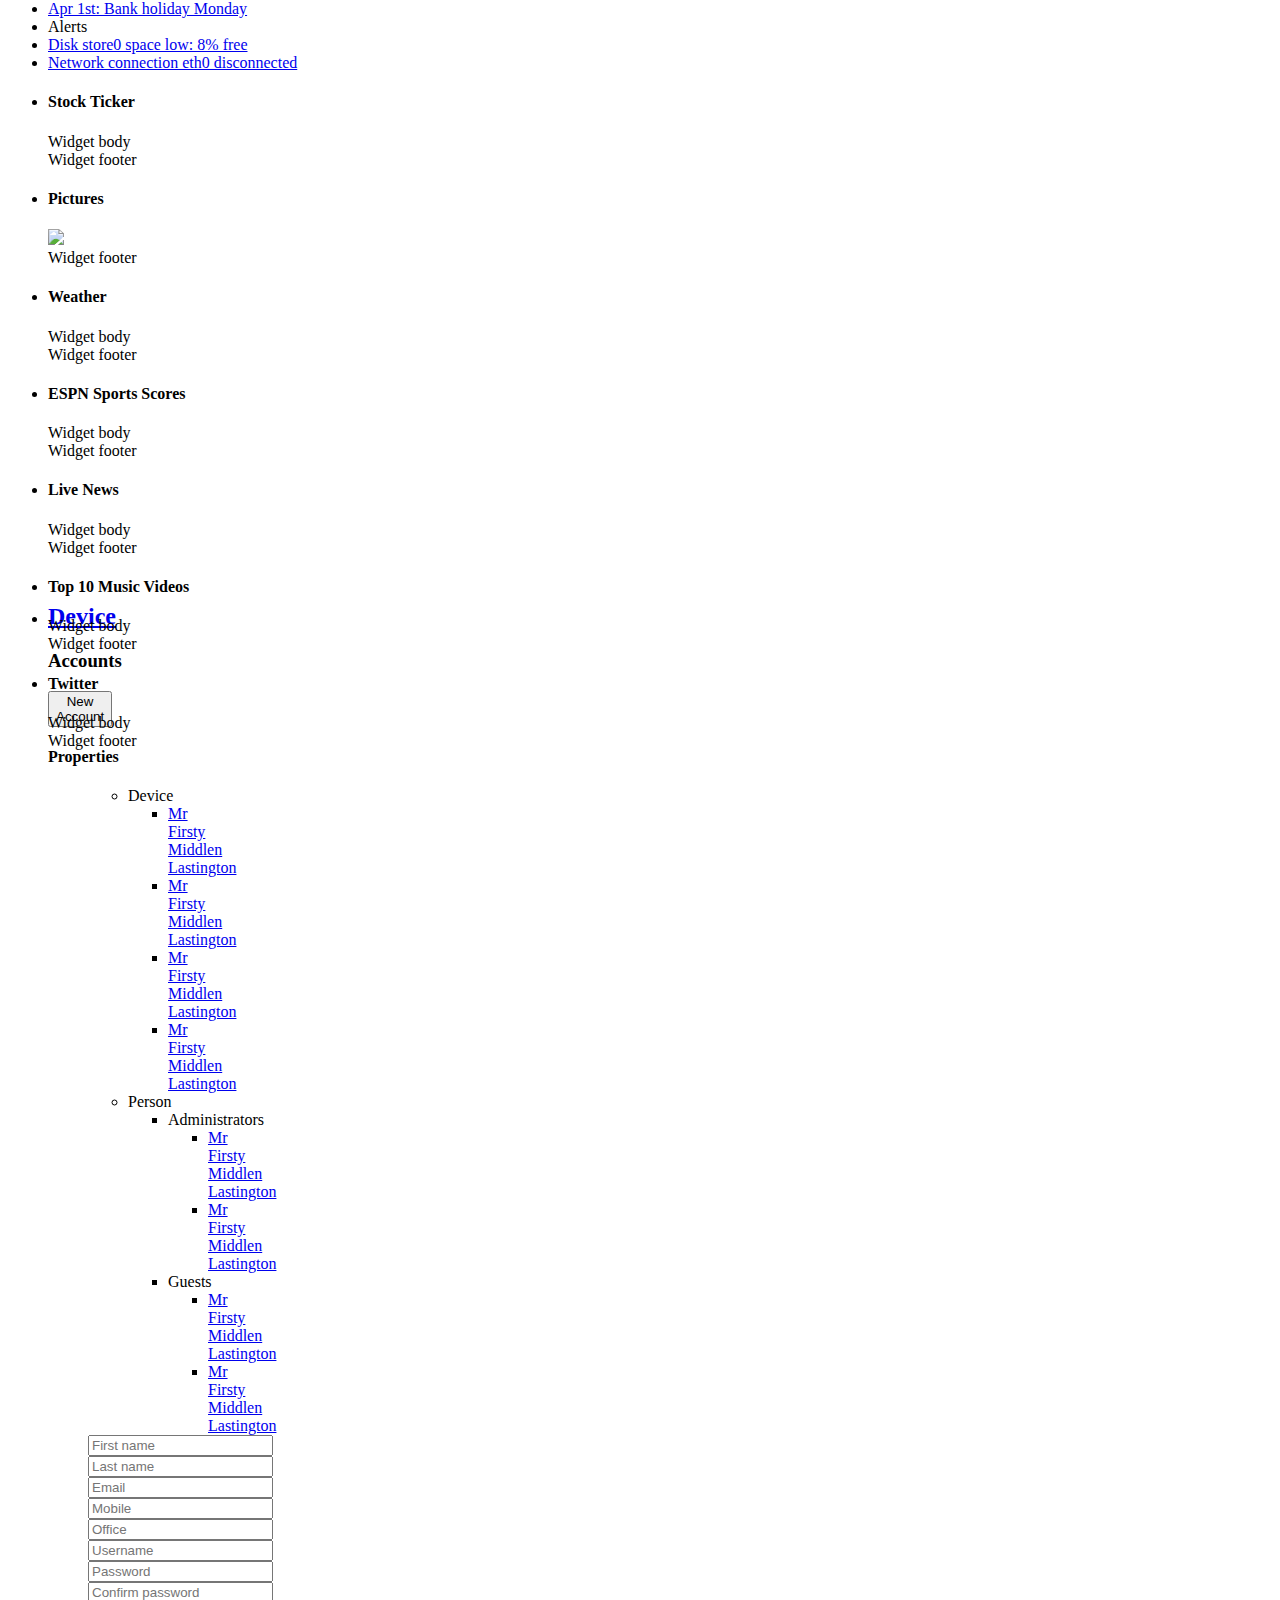
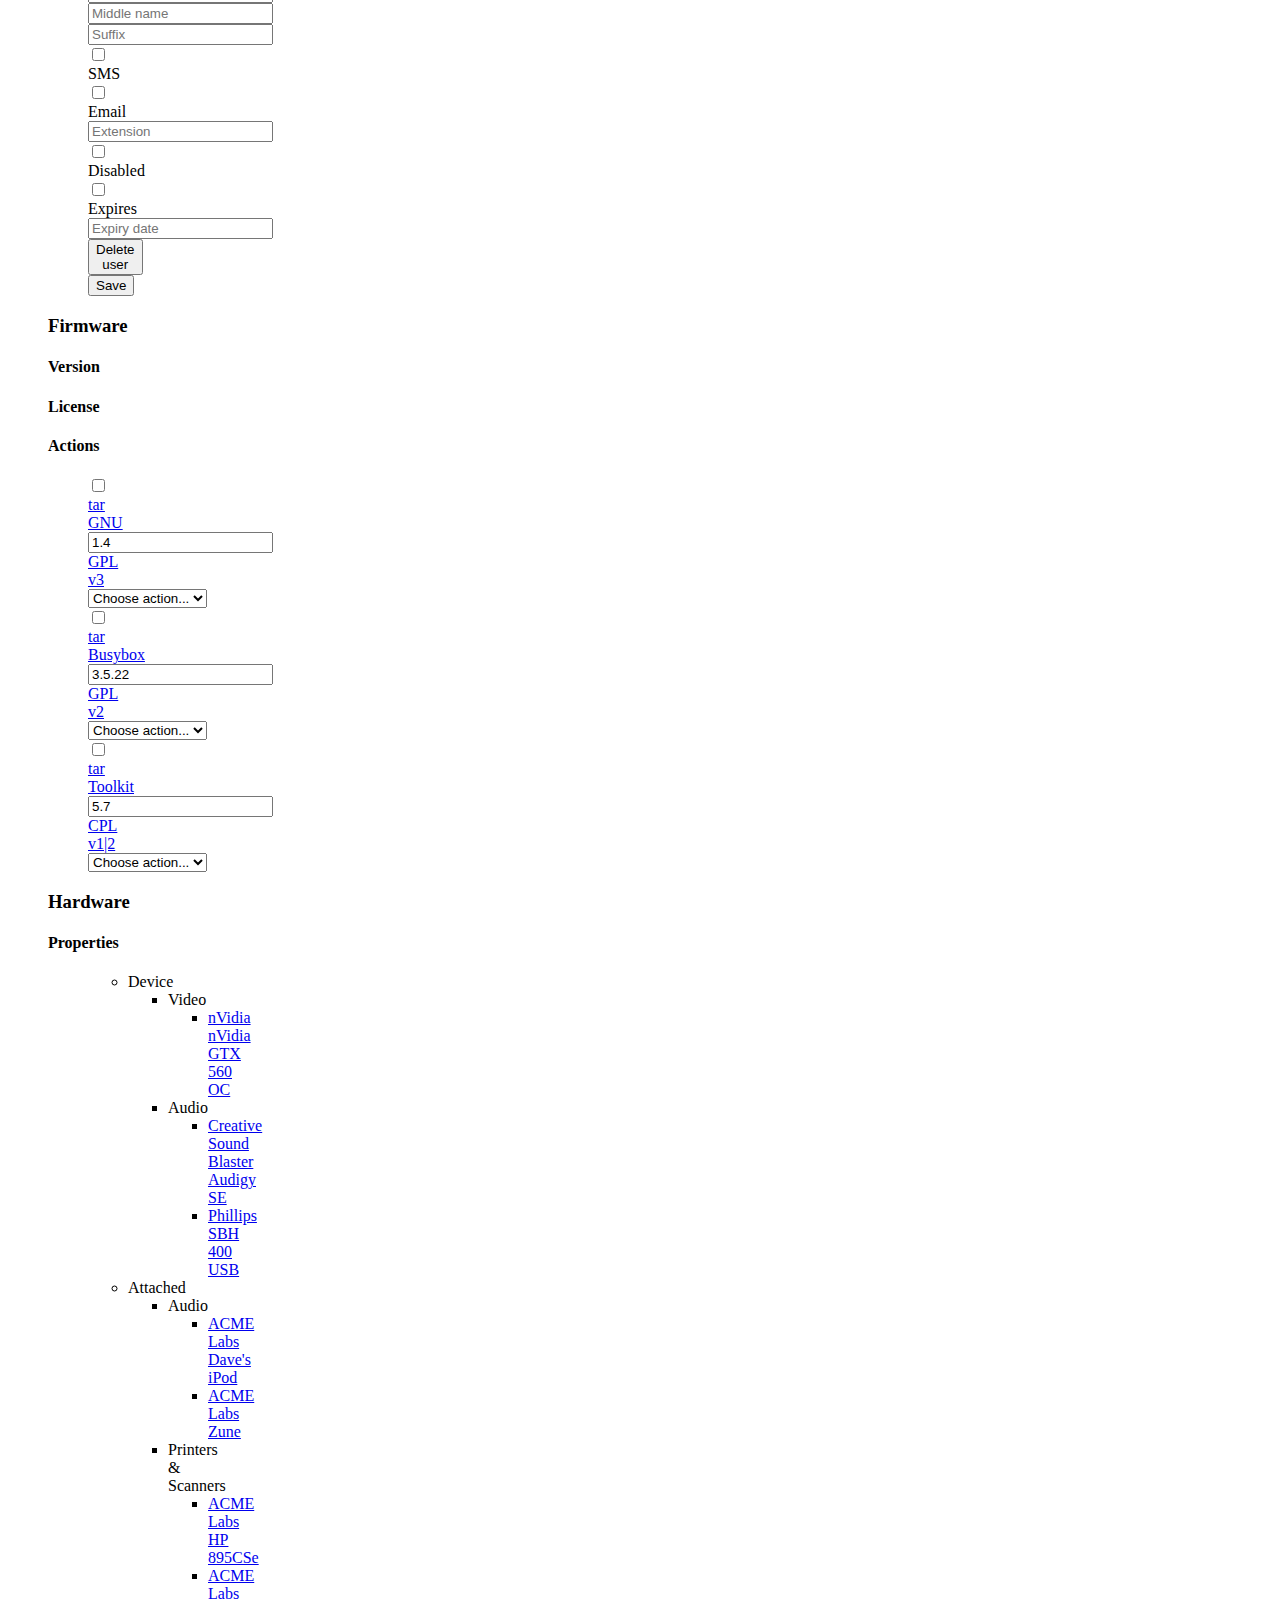
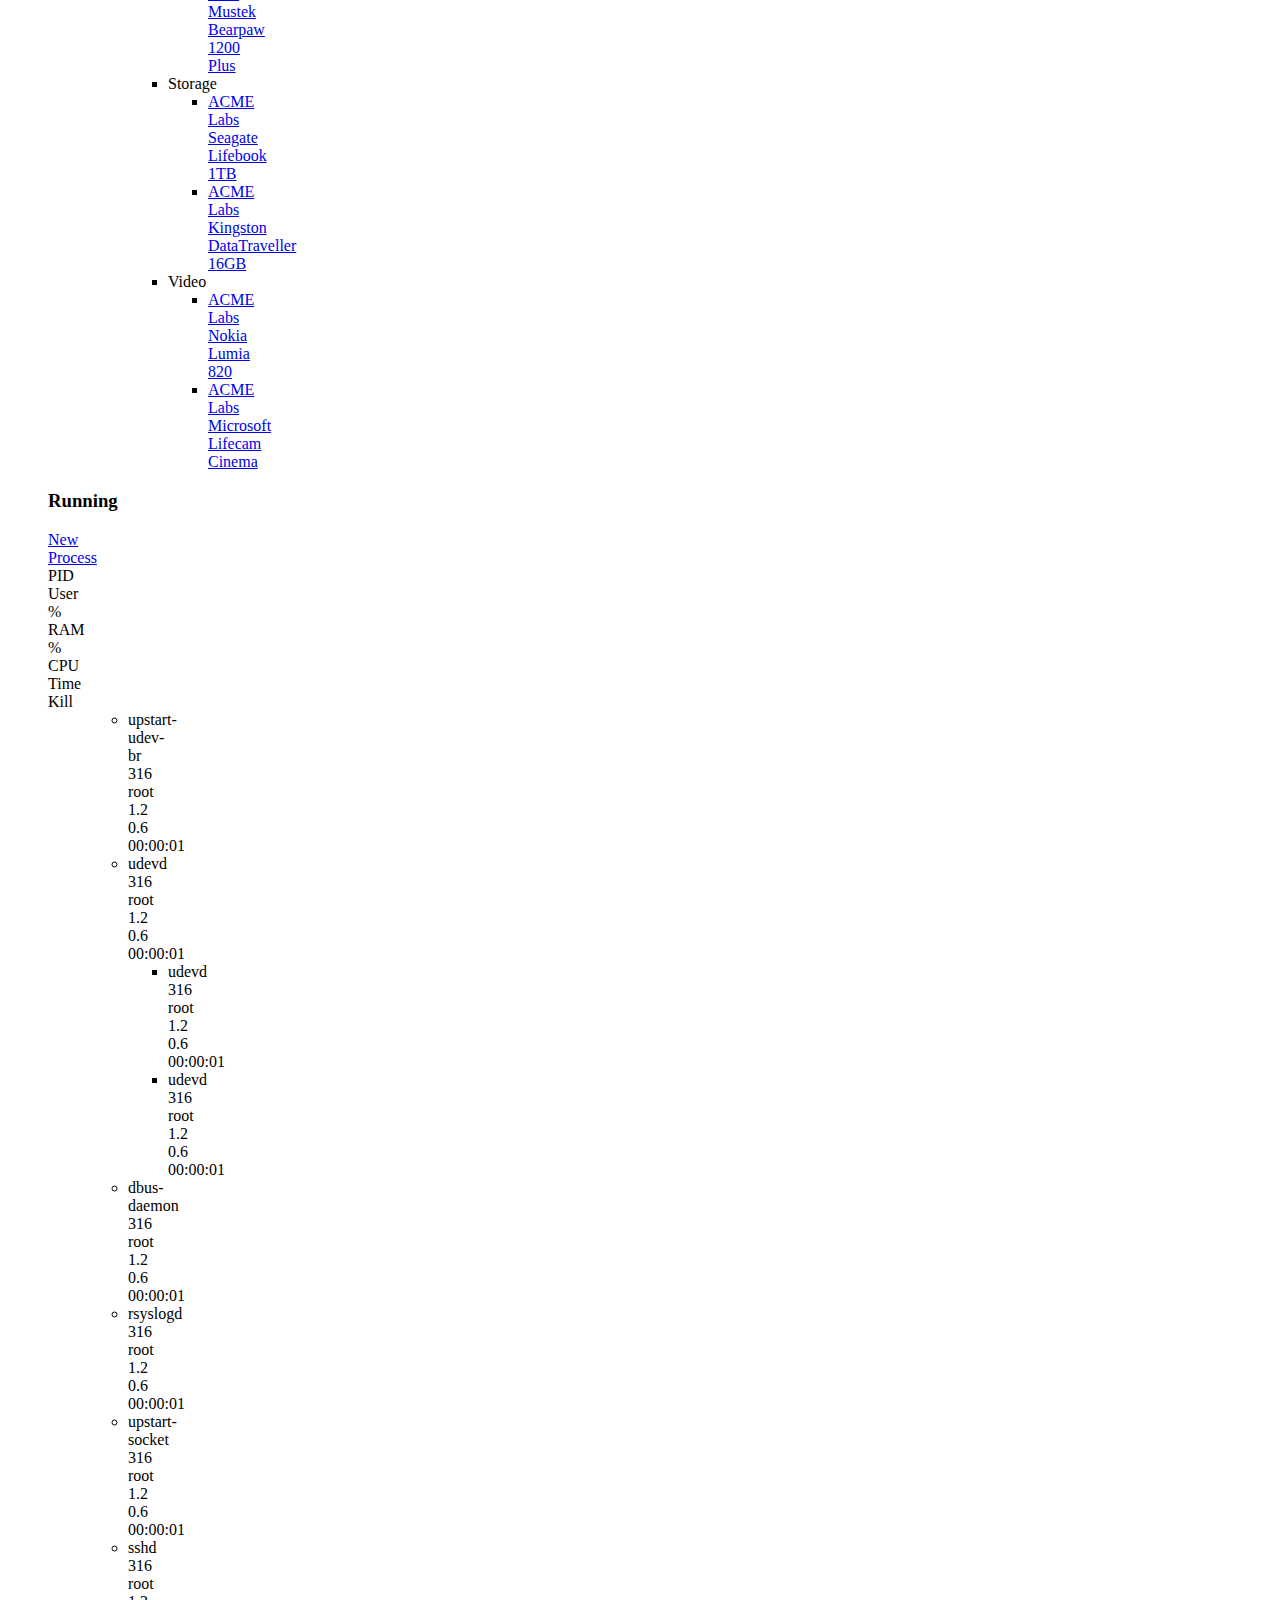
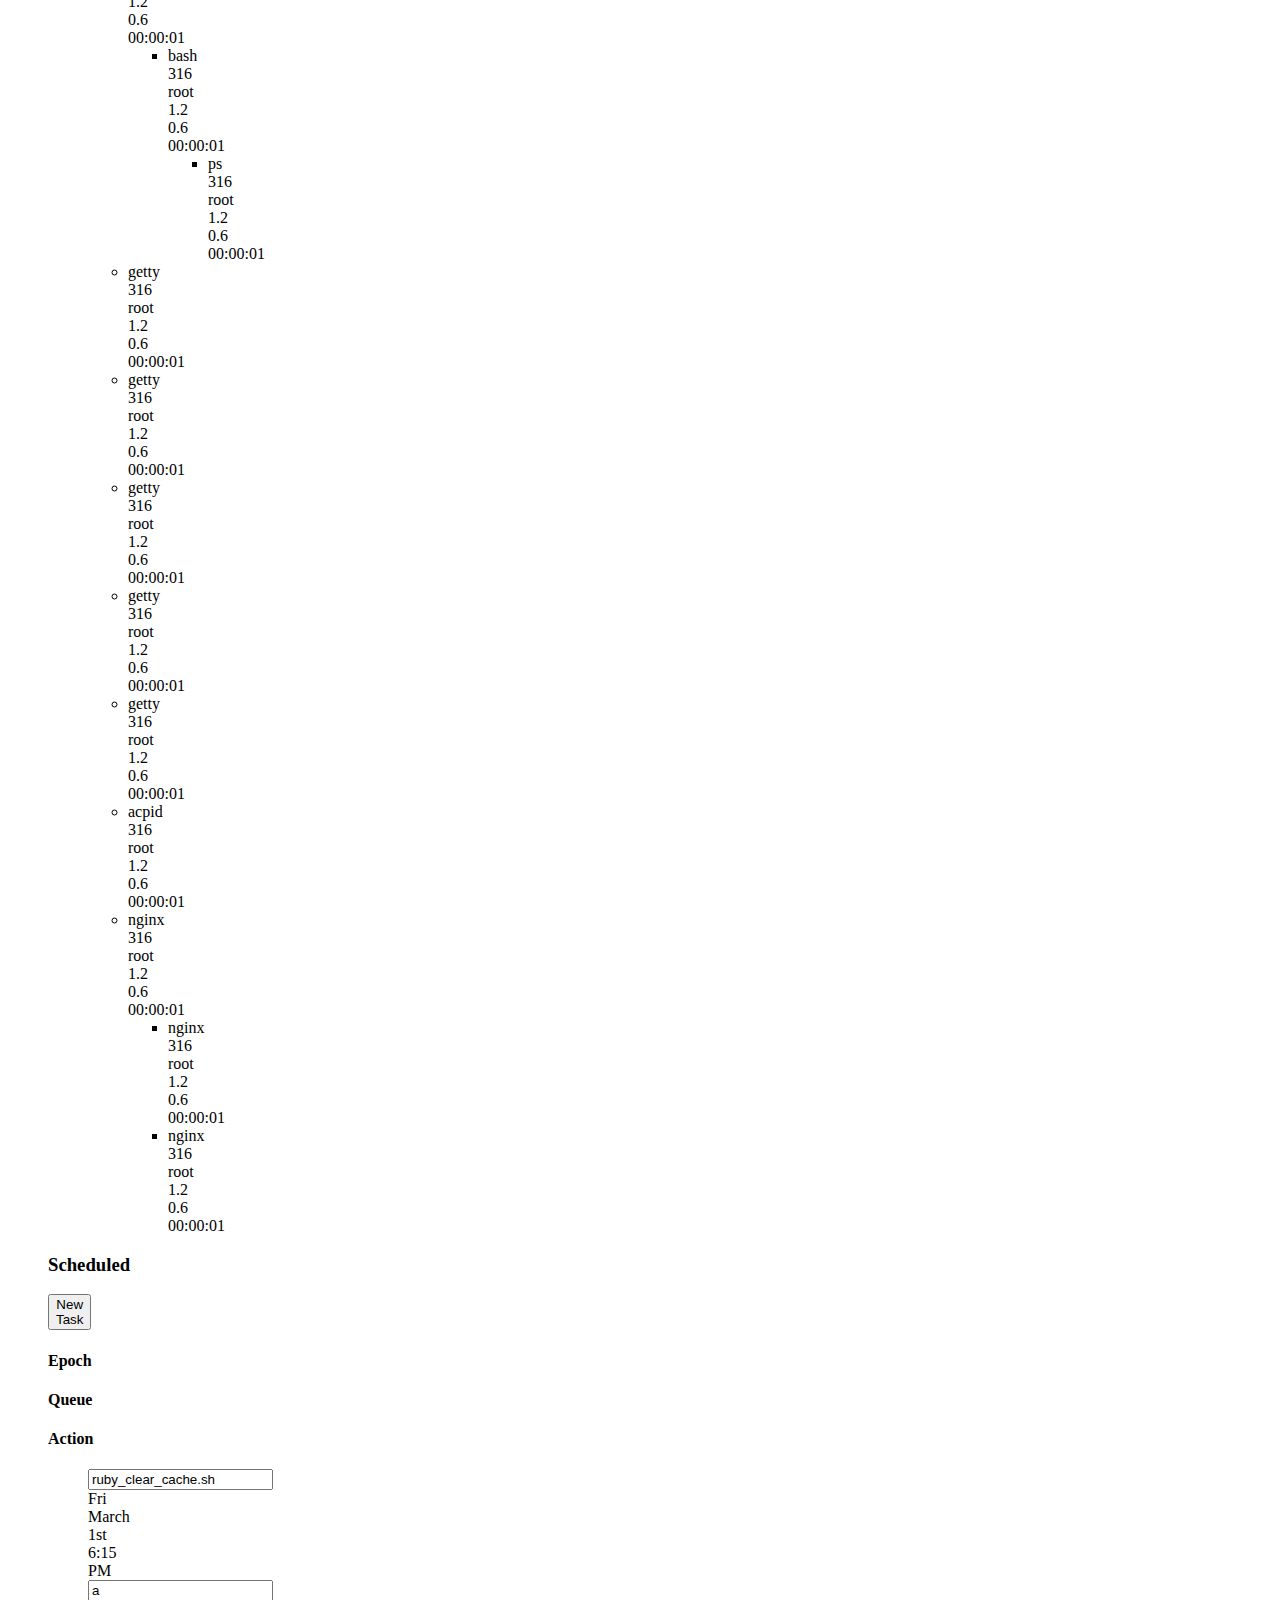
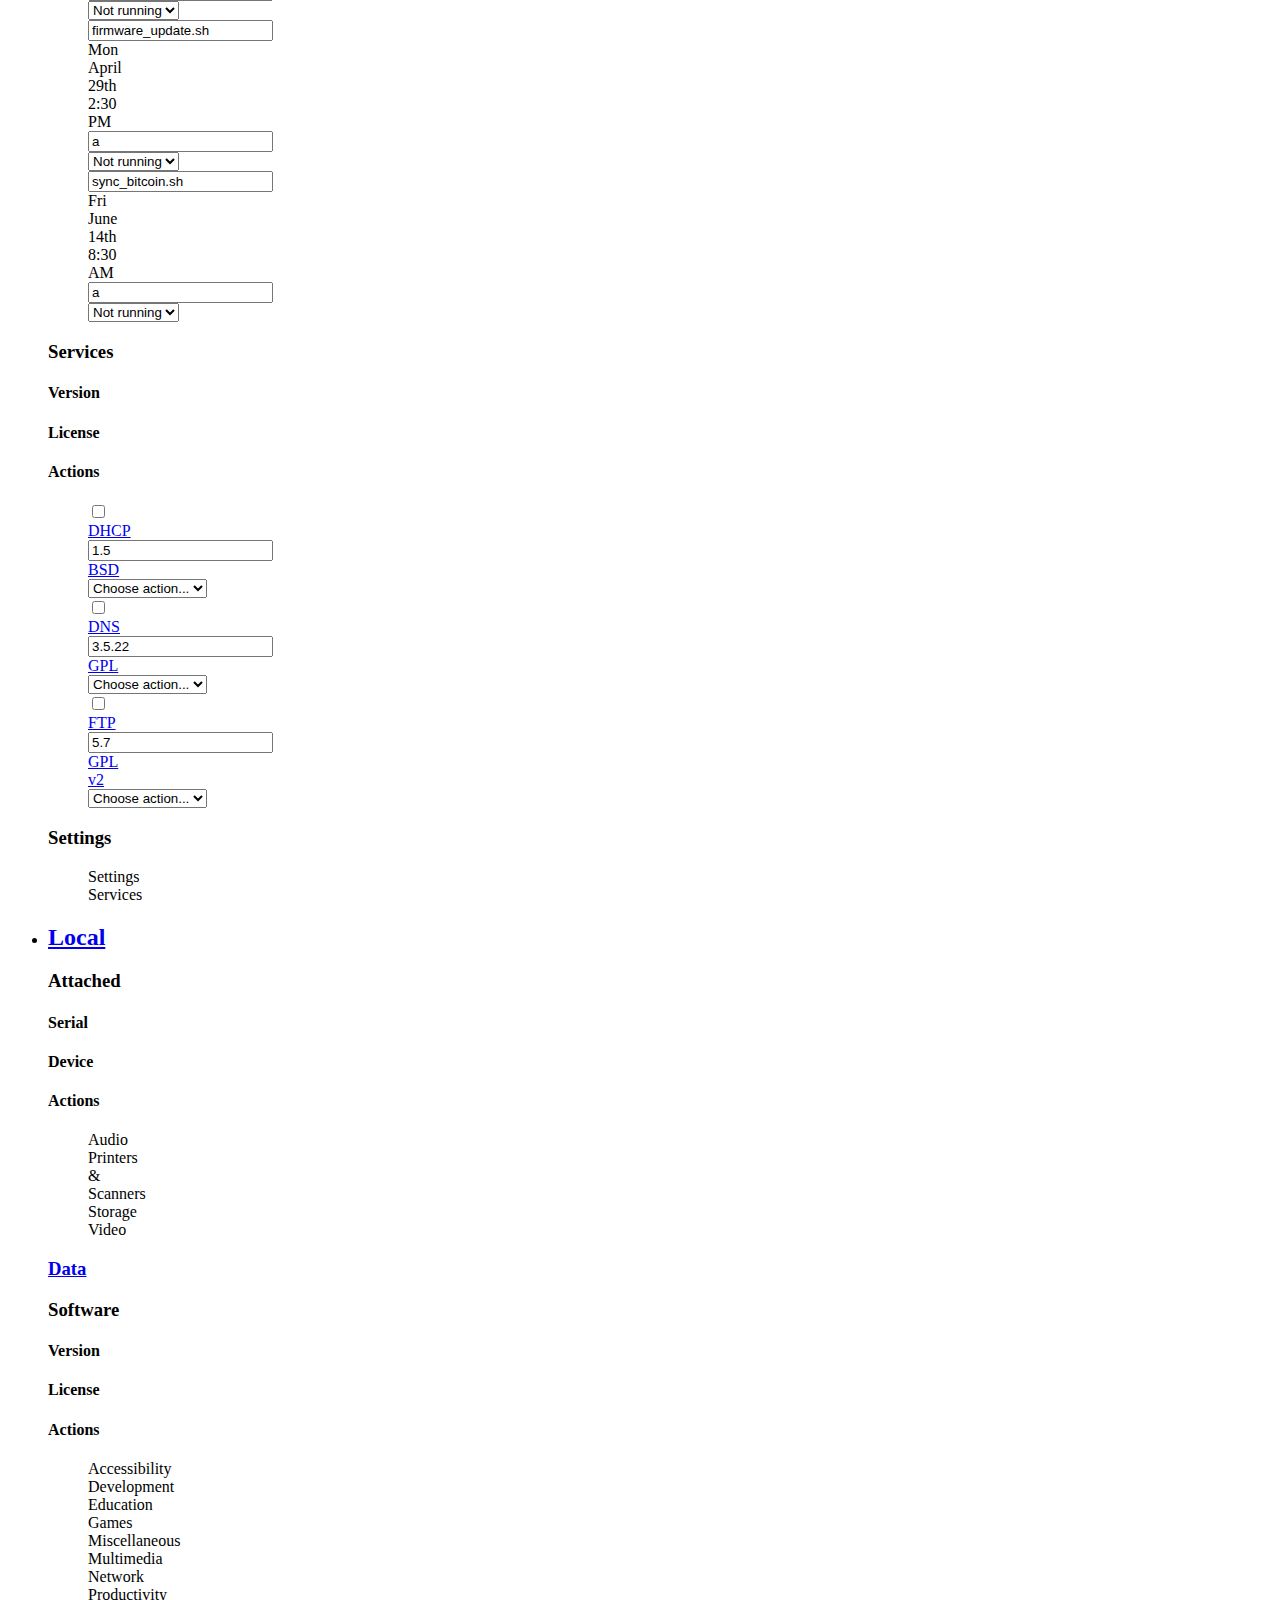
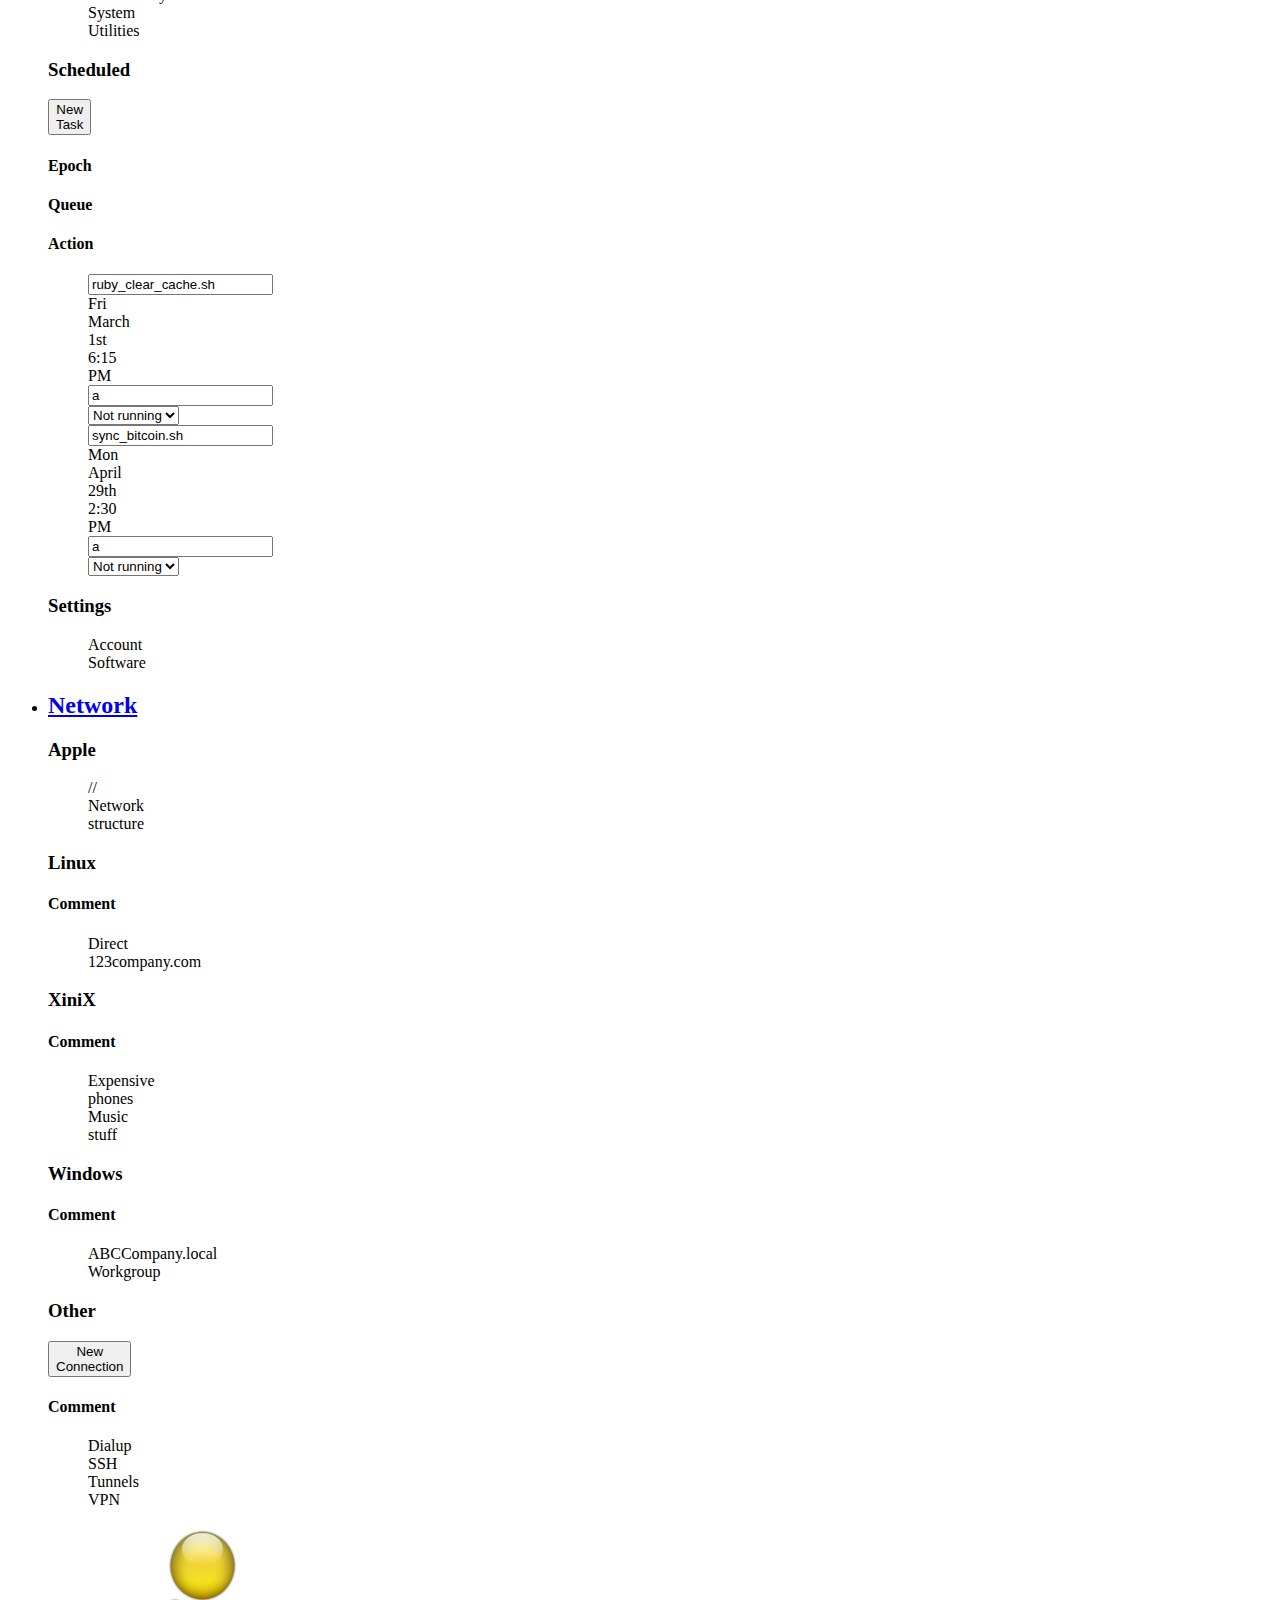
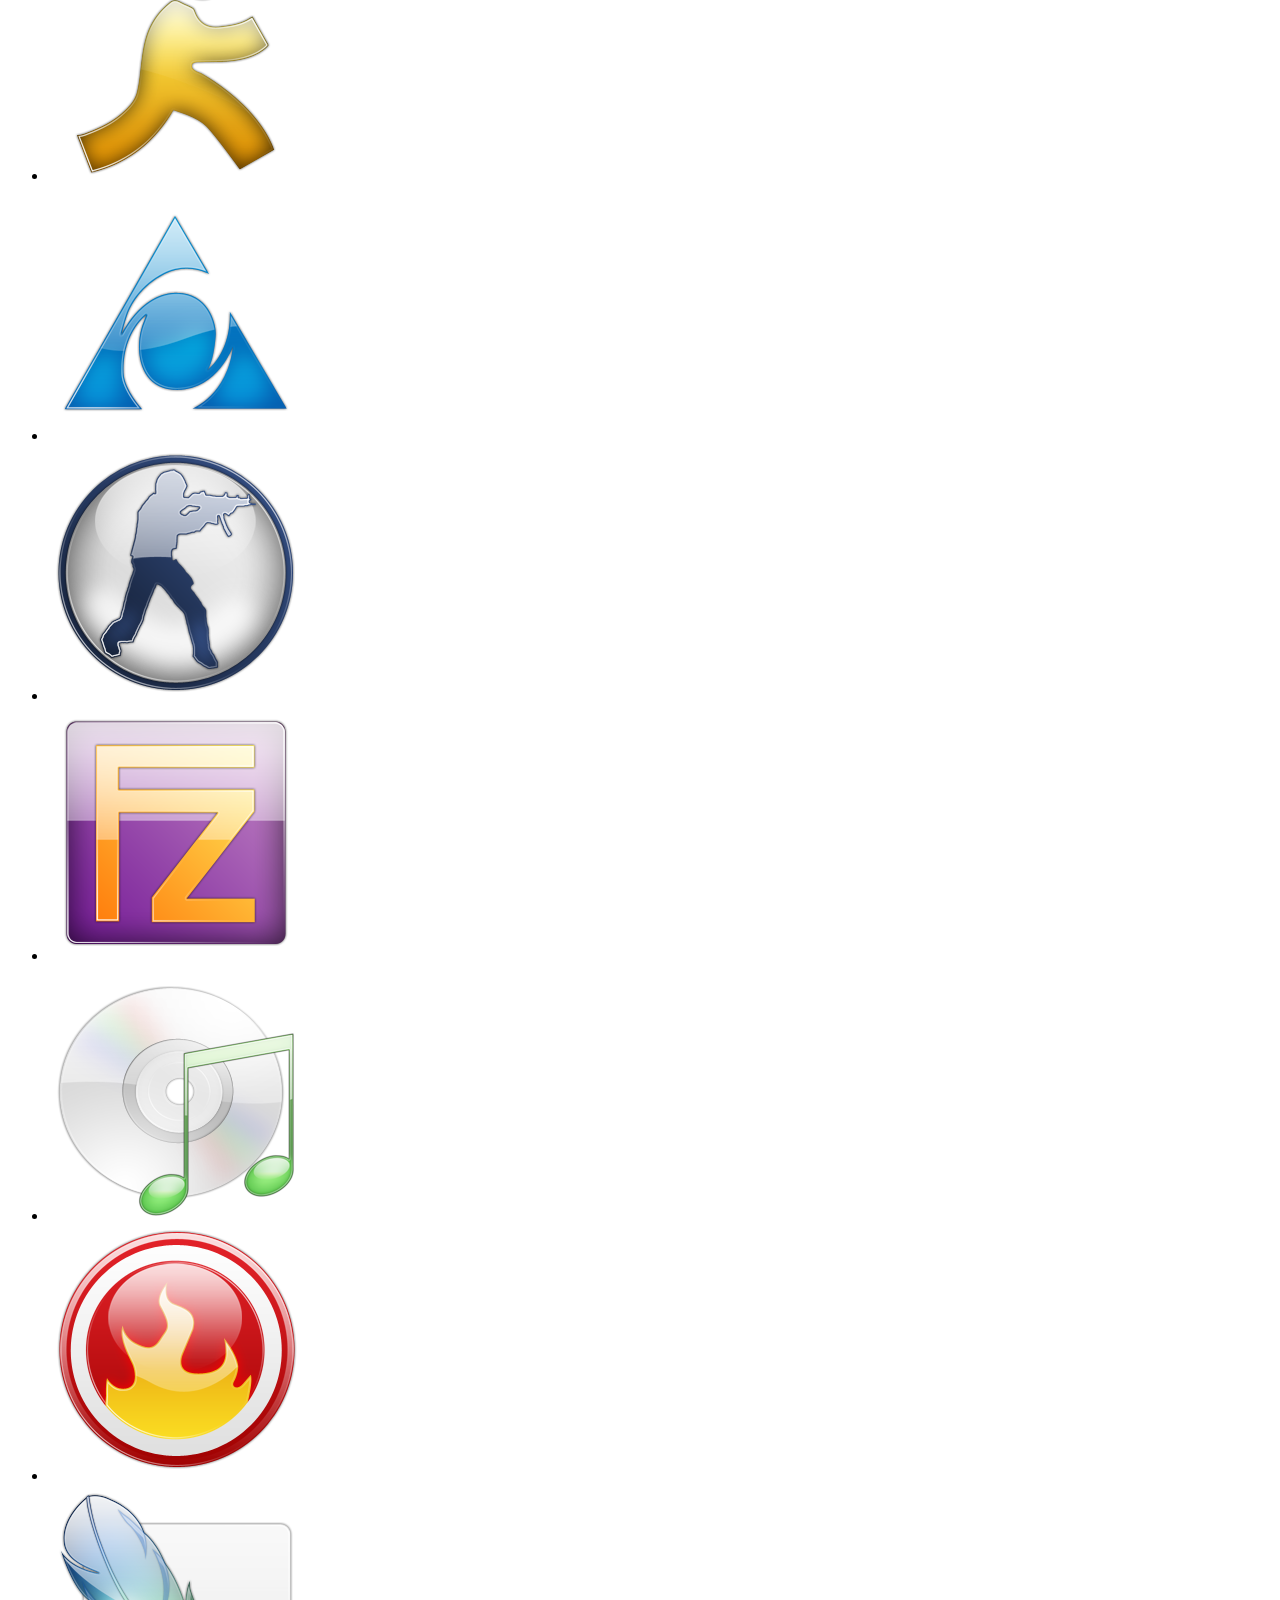
==== commit 72606a90: "Added more actions to Device > Services" ====
--- a/public/index.html
+++ b/public/index.html
@@ -1104,8 +1104,7 @@
 									<div class="span8"><h4>Comment</h4></div>
 								</div>
 							</dt>
-							<dd id="network-linux">
-							</dd>
+							<dd id="network-linux"> </dd>
 
 							<dt>
 								<div class="icon-large icon-xinix"></div>
@@ -1114,8 +1113,7 @@
 									<div class="span8"><h4>Comment</h4></div>
 								</div>
 							</dt>
-							<dd id="network-xinix">
-							</dd>
+							<dd id="network-xinix"> </dd>
 
 							<dt>
 								<div class="icon-large icon-windows"></div>
@@ -1124,18 +1122,19 @@
 									<div class="span8"><h4>Comment</h4></div>
 								</div>
 							</dt>
-							<dd id="network-windows">
-							</dd>
+							<dd id="network-windows"> </dd>
 
 							<dt>
 								<div class="icon-large icon-globe"></div>
 								<div class="row-fluid">
-									<div class="span4"><h3>Other</h3></div>
+									<div class="span4">
+										<h3>Other</h3>
+										<button class="action-add btn btn-primary">New Connection</button>
+									</div>
 									<div class="span8"><h4>Comment</h4></div>
 								</div>
 							</dt>
-							<dd id="network-other">
-							</dd>
+							<dd id="network-other"> </dd>
 						</dl>
 					</div>
 				</li>
@@ -1339,6 +1338,46 @@
 			</div>
 		</div>
 
+		<!-- Dummy package data dialog -->
+		<div class="modal hide fade" id="modal-dummy-package">
+			<div class="modal-header">
+				<button type="button" class="close" data-dismiss="modal" aria-hidden="true">&times;</button>
+				<h3>SFTP <small>SFTP client and server</small></h3>
+			</div>
+			<div class="modal-body">
+				<strong>Package version:</strong> 0.3.2
+				<span class="pull-right">
+					<strong>Installed version:</strong> 0.3.0
+				</span>
+
+				<hr>
+
+				<ul class="unstyled">
+					<li class="row-fluid">
+						<strong class="span4">Author</strong>
+						<div class="span8">John Resig</div>
+					</li>
+					<li class="row-fluid">
+						<strong class="span4">Website</strong>
+						<div class="span8"><a href="#">sftp.gnome.org</a></div>
+					</li>
+					<li class="row-fluid">
+						<strong class="span4">Desription</strong>
+						<div class="span8">Lorem ipsum dolor sit amet, consectetur adipisicing elit, sed do eiusmod
+						tempor incididunt ut labore et dolore magna aliqua. Ut enim ad minim veniam,
+						quis nostrud exercitation ullamco laboris nisi ut aliquip ex ea commodo
+						consequat. Duis aute irure dolor in reprehenderit in voluptate velit esse
+						cillum dolore eu fugiat nulla pariatur. Excepteur sint occaecat cupidatat non
+						proident, sunt in culpa qui officia deserunt mollit anim id est laborum.</div>
+					</li>
+				</ul>
+			</div>
+			<div class="modal-footer">
+				<a href="#" class="btn">Close</a>
+				<a href="#" class="btn btn-primary">Update</a>
+			</div>
+		</div>
+
 		<script src="js/jquery-1.9.1.js"></script>
 
 		<!-- jQuery plugins -->
